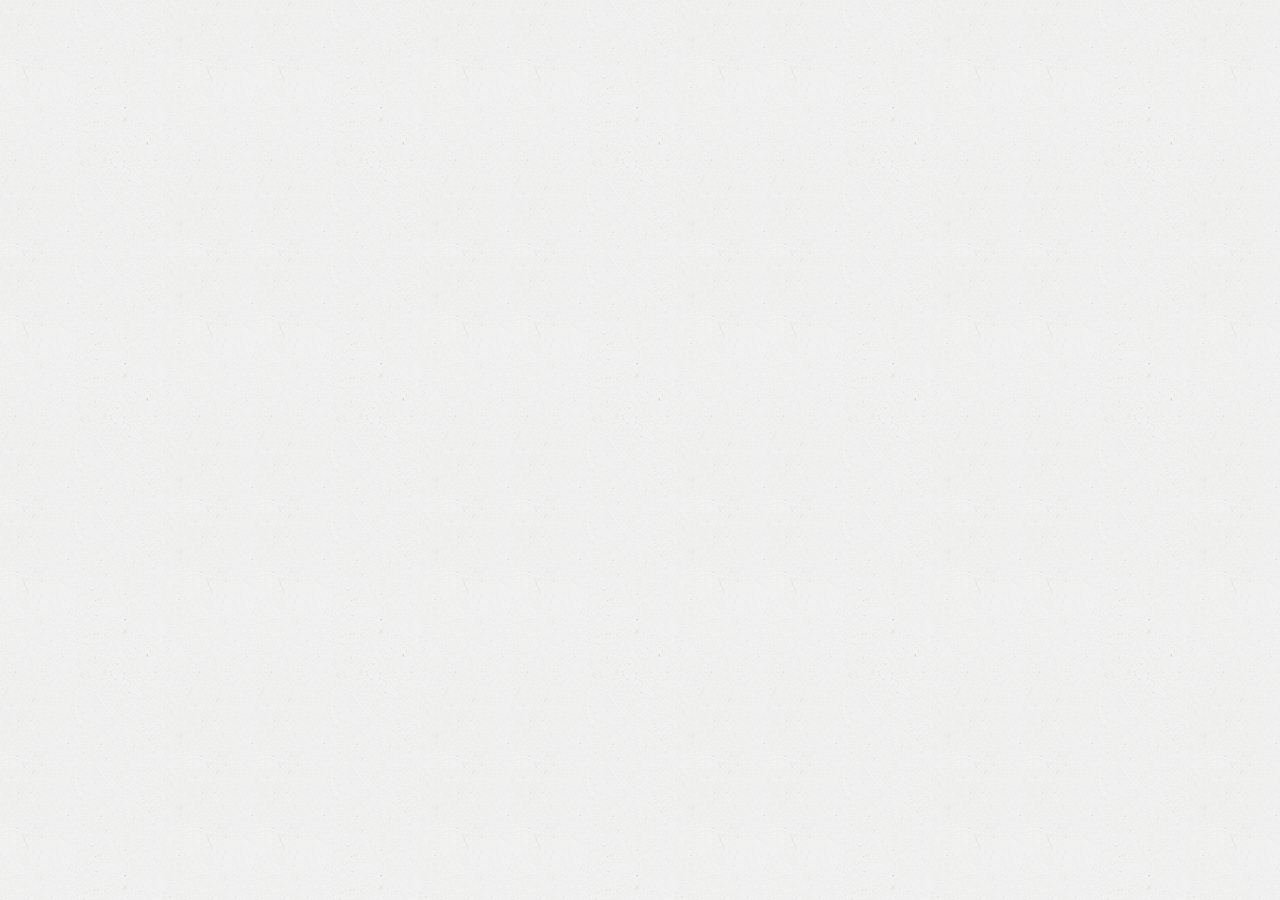
==== app/index.html @ f0c2be11 "first commit" ====
<!DOCTYPE html>
<html lang="en">
    <head>        
        <!-- META SECTION -->
        <title>JobCenter.id Admin Page</title>            
        <meta http-equiv="Content-Type" content="text/html; charset=utf-8" />
        <meta http-equiv="X-UA-Compatible" content="IE=edge" />
        <meta name="viewport" content="width=device-width, initial-scale=1" />
        
        <link rel="icon" href="favicon.ico" type="image/x-icon" />
        <!-- END META SECTION -->
        
        <!-- CSS INCLUDE -->        
        <link rel="stylesheet" type="text/css" id="theme" href="css/theme-default.css"/>
        <!-- EOF CSS INCLUDE -->    
        
        <!-- START PLUGINS -->
        <script type="text/javascript" src="vendor/plugins/jquery/jquery.min.js"></script>
        <script type="text/javascript" src="vendor/plugins/jquery/jquery-ui.min.js"></script>
        <script type="text/javascript" src="vendor/plugins/bootstrap/bootstrap.min.js"></script>        
        <!-- END PLUGINS -->
        
        <script src="./vendor/angular.min.js"></script>
        <script src="./vendor/firebase.js"></script>
        <script src="./vendor/angularfire.min.js"></script>
        <script src="./vendor/angular-ui-router.min.js"></script>
        <script src="./vendor/jquery.number.js"></script>
                                   
    </head>
    <body ng-app="mainApp">
        <ui-view></ui-view>
                    
        <script>
            (function(i,s,o,g,r,a,m){i['GoogleAnalyticsObject']=r;i[r]=i[r]||function(){
            (i[r].q=i[r].q||[]).push(arguments)},i[r].l=1*new Date();a=s.createElement(o),
            m=s.getElementsByTagName(o)[0];a.async=1;a.src=g;m.parentNode.insertBefore(a,m)
            })(window,document,'script','https://www.google-analytics.com/analytics.js','ga');
            
            ga('create', 'UA-76951171-1', 'auto');
            ga('send', 'pageview');
            
        </script>

              
        
    <!-- START SCRIPTS -->


        <!-- THIS PAGE PLUGINS -->

        <!-- END PAGE PLUGINS -->         

        <!-- START TEMPLATE -->
        <script type="text/javascript" src="vendor/plugins.js"></script>        
        <script type="text/javascript" src="vendor/actions.js"></script>        
        <!-- END TEMPLATE -->
        
        <!--CUSTOM SCRIPT-->
        
        <script src="app.js"></script>
        <script src="./search/db.js"></script>
        <script src="vendor/dirPagination.js"></script>
      
        <script type="text/javascript" src="auth/auth.controller.js"></script>
        <script type="text/javascript" src="auth/auth.service.js"></script>
        <script type="text/javascript" src="admin/users.service.js"></script>
        <script type="text/javascript" src="admin/profile.controller.js"></script>
        <script type="text/javascript" src="admin/admin.controller.js"></script>
        <script type="text/javascript" src="dashboard/dashboard.controller.js"></script>
        <script type="text/javascript" src="views/home.controller.js"></script>

        <!--END CUSTOM SCRIPT-->
        
    <!-- END SCRIPTS -->         
    </body>
</html>
---- app/css/theme-default.css ----
@charset "UTF-8";
@import url(http://fonts.googleapis.com/css?family=Open+Sans:300italic,400italic,600italic,700italic,400,300,500,600,700&subset=latin,latin-ext);
@import "jquery/jquery-ui.min.css";
@import "bootstrap/bootstrap.min.css";
@import "fontawesome/font-awesome.min.css";
@import "summernote/summernote.css";
@import "codemirror/codemirror.css";
@import "nvd3/nv.d3.css";
@import "mcustomscrollbar/jquery.mCustomScrollbar.css";
@import "fullcalendar/fullcalendar.css";
@import "blueimp/blueimp-gallery.min.css";
@import "rickshaw/rickshaw.css";
@import "dropzone/dropzone.css";
@import "introjs/introjs.min.css";
@import "animate/animate.min.css";

@-webkit-keyframes cardEnter {
  0%,
  20%,
  40%,
  60%,
  80%,
  100% {
    -webkit-transition-timing-function: cubic-bezier(0.215, 0.61, 0.355, 1);
    transition-timing-function: cubic-bezier(0.215, 0.61, 0.355, 1);
  }
  0% {
    opacity: 0;
    -webkit-transform: scale3d(0.3, 0.3, 0.3);
  }
  20% {
    -webkit-transform: scale3d(1.1, 1.1, 1.1);
  }
  40% {
    -webkit-transform: scale3d(0.9, 0.9, 0.9);
  }
  60% {
    opacity: 1;
    -webkit-transform: scale3d(1.03, 1.03, 1.03);
  }
  80% {
    -webkit-transform: scale3d(0.97, 0.97, 0.97);
  }
  100% {
    opacity: 1;
    -webkit-transform: scale3d(1, 1, 1);
  }
}
@keyframes cardEnter {
  0%,
  20%,
  40%,
  60%,
  80%,
  100% {
    -webkit-transition-timing-function: cubic-bezier(0.215, 0.61, 0.355, 1);
    transition-timing-function: cubic-bezier(0.215, 0.61, 0.355, 1);
  }
  0% {
    opacity: 0;
    -webkit-transform: scale3d(0.3, 0.3, 0.3);
    transform: scale3d(0.3, 0.3, 0.3);
  }
  20% {
    -webkit-transform: scale3d(1.1, 1.1, 1.1);
    transform: scale3d(1.1, 1.1, 1.1);
  }
  40% {
    -webkit-transform: scale3d(0.9, 0.9, 0.9);
    transform: scale3d(0.9, 0.9, 0.9);
  }
  60% {
    opacity: 1;
    -webkit-transform: scale3d(1.03, 1.03, 1.03);
    transform: scale3d(1.03, 1.03, 1.03);
  }
  80% {
    -webkit-transform: scale3d(0.97, 0.97, 0.97);
    transform: scale3d(0.97, 0.97, 0.97);
  }
  100% {
    opacity: 1;
    -webkit-transform: scale3d(1, 1, 1);
    transform: scale3d(1, 1, 1);
  }
}
/* -- Input styles ---------------------------------- */
.form-material {
  /* -- label styles ---------------------------------- */
  /* active state */
  /* input colors ---- */
  /* help-block */
  /* input addon ---*/
  /* ------  inline ----*/
  /* -- bar styles -------------------------------------- */
  /* active state */
  /* -- highlighter styles ------------------------------ */
  /* active state */
  /* -- highlighter animation --------------------------- */
}
.form-material .form-group {
  position: relative;
  margin-top: 35px;
  margin-bottom: 20px;
}
.form-material .input-group {
  position: relative;
}
.form-material .form-control {
  display: block;
  height: 36px;
  width: 100%;
  border: none;
  border-radius: 0 !important;
  font-size: 12px;
  padding: 0;
  background-color: transparent;
  box-shadow: none;
  border-bottom: 1px solid #D5D5D5;
}
.form-material textarea.form-control {
  height: auto;
}
.form-material .input-group .form-control {
  position: relative;
  z-index: inherit;
  float: inherit;
  width: 100%;
  margin-bottom: 0;
}
.form-material .form-control:focus {
  border-color: #D5D5D5;
  outline: none;
  box-shadow: none;
}
.form-material label {
  position: absolute;
  top: -18px;
  color: #333;
  font-size: 12px;
  font-weight: 400;
  transition: 0.2s ease all;
  -moz-transition: 0.2s ease all;
  -webkit-transition: 0.2s ease all;
}
.form-material .form-horizontal .control-label {
  position: relative;
  top: 0;
  margin-bottom: 0;
}
.form-material .float-label {
  left: 0;
  top: 7px;
  font-size: 12px;
  pointer-events: none;
}
.form-material .form-control:focus ~ .float-label,
.form-material .form-control:valid ~ .float-label {
  top: -18px;
  font-size: 11px;
}
.form-material .form-control:focus ~ label {
  color: #E34724;
}
.form-material .form-control:focus ~ .form-bar:before,
.form-material .form-control:focus ~ .form-bar:after {
  background: #E34724;
}
.form-material .form-group .help-block {
  position: absolute;
}
.form-material .help-block {
  color: #bdbdbd;
  font-size: 12px;
  font-weight: 300;
}
.form-material .input-group-addon {
  border: none;
  background: transparent;
}
.form-material .input-group-addon,
.form-material .form-inline .input-group {
  display: table-cell;
}
.form-material .input-group-addon,
.form-material .input-group-btn {
  width: inherit;
}
.form-material .input-group {
  width: 100%;
}
.form-material .form-bar {
  position: relative;
  display: block;
  width: 100%;
}
.form-material .form-bar:before,
.form-material .form-bar:after {
  content: '';
  height: 1px;
  width: 0;
  bottom: 0;
  position: absolute;
  transition: 0.3s ease all;
  -moz-transition: 0.3s ease all;
  -webkit-transition: 0.3s ease all;
}
.form-material .form-bar:before {
  left: 50%;
}
.form-material .form-bar:after {
  right: 50%;
}
.form-material .form-control:focus ~ .form-bar:before,
.form-material .form-control:focus ~ .form-bar:after {
  width: 50%;
}
.form-material .form-highlight {
  position: absolute;
  height: 60%;
  width: 60px;
  top: 25%;
  left: 0;
  pointer-events: none;
  opacity: 0.4;
}
.form-material .form-control:focus ~ .form-highlight {
  -webkit-animation: inputHighlighter 0.3s ease;
  -moz-animation: inputHighlighter 0.3s ease;
  animation: inputHighlighter 0.3s ease;
}
@-webkit-keyframes inputHighlighter {
  from {
    background: #5264AE;
  }
  to {
    width: 0;
    background: transparent;
  }
}
@-moz-keyframes inputHighlighter {
  from {
    background: #5264AE;
  }
  to {
    width: 0;
    background: transparent;
  }
}
@keyframes inputHighlighter {
  from {
    background: #5264AE;
  }
  to {
    width: 0;
    background: transparent;
  }
}
.form-material .form-group.checkbox-material {
  margin-top: 20px;
}
.form-material .checkbox-material input[type='checkbox'] {
  height: 0;
  width: 0;
  opacity: 0;
}
.form-material .checkbox-material label {
  font-size: 12px;
  line-height: 19px;
  display: inline-block;
  overflow: hidden;
  position: relative;
  top: 10px;
  padding-left: 0;
  cursor: pointer;
}
.form-material .checkbox-material .chk-span {
  top: 0;
  border: 1px solid #D5D5D5;
  color: #D5D5D5;
  cursor: pointer;
  display: inline-block;
  float: left;
  height: 18px;
  margin: 0px 14px 0px 0px;
  outline-color: #eaeaea;
  padding: 0;
  position: relative;
  width: 18px;
  -webkit-transition: all 0.2s ease-in-out;
  -moz-transition: all 0.2s ease-in-out;
  transition: all 0.2s ease-in-out;
  z-index: 1;
}
.form-material .checkbox-material .chk-span.checked {
  top: -2px;
  border-left: 2px solid #E34724;
  border-bottom: 4px solid #E34724;
  border-top: 1px solid rgba(0, 0, 0, 0);
  border-right: 1px solid rgba(0, 0, 0, 0);
  -webkit-transform: rotate(-45deg) scaleY(0.5);
  -moz-transform: rotate(-45deg) scaleY(0.5);
  -ms-transform: rotate(-45deg) scaleY(0.5);
  -o-transform: rotate(-45deg) scaleY(0.5);
  transform: rotate(-45deg) scaleY(0.5);
}
.form-material .checkbox-material .chk-span.checked {
  border-left-color: #E34724;
  border-bottom-color: #E34724;
}
.form-material .checkbox-material input[type='checkbox']:focus ~ label {
  color: #E34724;
}
.form-material .checkbox-material input[type='checkbox']:focus ~ label .chk-span {
  border-color: #E34724;
}
.form-material .checkbox-material input[type='checkbox']:focus ~ label .chk-span.checked {
  border-left-color: #E34724;
  border-bottom-color: #E34724;
  border-top: 1px solid rgba(0, 0, 0, 0);
  border-right: 1px solid rgba(0, 0, 0, 0);
}
.form-material .form-control-static {
  font-size: 14px;
}
.form-material .form-control[disabled],
.form-material .form-control[readonly],
.form-material fieldset[disabled] .form-control {
  background-color: transparent;
  border-bottom-style: dashed;
}
.form-material #focusedInput {
  border-color: #ccc;
  border-color: rgba(82, 168, 236, 0.8);
  outline: 0;
  box-shadow: none;
}
.form-material .radio-material {
  padding-right: 20px;
  font-size: 12px;
  line-height: 20px;
  cursor: pointer;
}
.form-material label.radio-material {
  position: relative;
  top: 0px;
}
.form-material .radio-material:hover .inner {
  -webkit-transform: scale(0.5);
  -ms-transform: scale(0.5);
  transform: scale(0.5);
  opacity: .5;
}
.form-material .radio-material input {
  width: 1px;
  height: 1px;
  opacity: 0;
}
.form-material .radio-material input:checked + .outer .inner {
  -webkit-transform: scale(1);
  -ms-transform: scale(1);
  transform: scale(1);
  opacity: 1;
}
.form-material .radio-material input:checked + .outer {
  border: 1px solid #D5D5D5;
}
.form-material .radio-material input:focus + .outer .inner {
  -webkit-transform: scale(1);
  -ms-transform: scale(1);
  transform: scale(1);
  opacity: 1;
  background-color: #E34724;
}
.form-material .radio-material .outer {
  width: 20px;
  height: 20px;
  display: block;
  float: left;
  margin: 0px 10px 0px 0px;
  border: 1px solid #D5D5D5;
  border-radius: 50%;
  background-color: #fff;
}
.form-material .radio-material .inner {
  -webkit-transition: all 0.25s ease-in-out;
  transition: all 0.25s ease-in-out;
  width: 14px;
  height: 14px;
  -webkit-transform: scale(0);
  -ms-transform: scale(0);
  transform: scale(0);
  display: block;
  margin: 2px;
  border-radius: 50%;
  background-color: #E34724;
  opacity: 0;
}
@media (min-width: 768px) {
  .form-material .form-horizontal .control-label {
    font-size: 14px;
  }
  .form-material .form-inline .form-group {
    margin-top: 16px;
  }
  .form-material .input-group-btn,
  .form-material .input-group .form-control,
  .form-material .input-group-addon,
  .form-material .form-inline .input-group {
    display: inline-block;
  }
  .form-material .input-group {
    width: auto;
  }
  .form-material .form-inline .radio label,
  .form-material .form-inline .checkbox label {
    padding-left: 5px;
  }
}
/* FUNCTIONS */
/* EOF FUNCTIONS */
/* X-Dashboard */
.x-dashboard .page-container .page-content {
  margin-left: 0px;
  background: #F9FAFB;
}
.x-dashboard .page-container .page-content .page-content-wrap .x-hnavigation {
  float: left;
  width: 100%;
  background: #FFF;
  line-height: 70px;
  height: 70px;
  -moz-box-shadow: 0px 3px 8px rgba(0, 0, 0, 0.1);
  -webkit-box-shadow: 0px 3px 8px rgba(0, 0, 0, 0.1);
  box-shadow: 0px 3px 8px rgba(0, 0, 0, 0.1);
}
.x-dashboard .page-container .page-content .page-content-wrap .x-hnavigation .x-hnavigation-logo {
  float: left;
  width: 180px;
  height: 70px;
}
.x-dashboard .page-container .page-content .page-content-wrap .x-hnavigation .x-hnavigation-logo > a {
  float: left;
  width: 100%;
  height: 70px;
  background: url("../img/logo-black.png") left center no-repeat;
  font-size: 0px;
  text-indent: 9999px;
  overflow: hidden;
}
.x-dashboard .page-container .page-content .page-content-wrap .x-hnavigation > ul {
  float: left;
  display: block;
  list-style: none;
  padding: 0px;
  margin: 0px;
}
.x-dashboard .page-container .page-content .page-content-wrap .x-hnavigation > ul > li {
  float: left;
  position: relative;
}
.x-dashboard .page-container .page-content .page-content-wrap .x-hnavigation > ul > li > a {
  display: block;
  float: left;
  line-height: 70px;
  padding: 0px 5px;
  margin: 0px 25px;
  font-size: 14px;
  font-weight: 600;
  border-top: 3px solid #FFF;
  color: #92ABB8;
  -webkit-transition: all 200ms ease;
  -moz-transition: all 200ms ease;
  -ms-transition: all 200ms ease;
  -o-transition: all 200ms ease;
  transition: all 200ms ease;
  position: relative;
}
.x-dashboard .page-container .page-content .page-content-wrap .x-hnavigation > ul > li:hover > a,
.x-dashboard .page-container .page-content .page-content-wrap .x-hnavigation > ul > li.active > a {
  border-top: 3px solid #e34724;
  color: #1F1F1F;
  text-decoration: none;
}
.x-dashboard .page-container .page-content .page-content-wrap .x-hnavigation > ul > li.xn-openable > a {
  margin-right: 40px;
}
.x-dashboard .page-container .page-content .page-content-wrap .x-hnavigation > ul > li.xn-openable > a:after {
  position: absolute;
  font-family: "FontAwesome";
  content: "\f107";
  font-size: 14px;
  height: 14px;
  line-height: 20px;
  width: 15px;
  height: 20px;
  right: -15px;
  top: 25px;
}
.x-dashboard .page-container .page-content .page-content-wrap .x-hnavigation > ul > li.xn-openable ul {
  position: absolute;
  left: 0px;
  top: 0px;
  list-style: none;
  width: 200px;
  background: #FFF;
  padding: 0px;
  margin: 0px;
  -moz-box-shadow: 1px 2px 6px rgba(0, 0, 0, 0.1);
  -webkit-box-shadow: 1px 2px 6px rgba(0, 0, 0, 0.1);
  box-shadow: 1px 2px 6px rgba(0, 0, 0, 0.1);
  display: none;
  z-index: 10;
}
.x-dashboard .page-container .page-content .page-content-wrap .x-hnavigation > ul > li.xn-openable ul li {
  float: left;
  width: 100%;
  position: relative;
}
.x-dashboard .page-container .page-content .page-content-wrap .x-hnavigation > ul > li.xn-openable ul li a {
  display: block;
  float: left;
  width: 100%;
  line-height: 24px;
  padding: 10px 15px;
  font-size: 12px;
  font-weight: 600;
  color: #666;
  text-decoration: none;
  -webkit-transition: all 200ms ease;
  -moz-transition: all 200ms ease;
  -ms-transition: all 200ms ease;
  -o-transition: all 200ms ease;
  transition: all 200ms ease;
  position: relative;
}
.x-dashboard .page-container .page-content .page-content-wrap .x-hnavigation > ul > li.xn-openable ul li a span {
  width: 20px;
  height: 24px;
  margin-right: 10px;
  font-size: 14px;
  line-height: 24px;
  text-align: center;
  color: #92ABB8;
}
.x-dashboard .page-container .page-content .page-content-wrap .x-hnavigation > ul > li.xn-openable ul li a:hover {
  background: #FBFBFB;
  color: #e34724;
}
.x-dashboard .page-container .page-content .page-content-wrap .x-hnavigation > ul > li.xn-openable ul li.xn-openable > a {
  padding-right: 30px;
}
.x-dashboard .page-container .page-content .page-content-wrap .x-hnavigation > ul > li.xn-openable ul li.xn-openable > a:after {
  position: absolute;
  font-family: "FontAwesome";
  content: "\f105";
  font-size: 14px;
  height: 14px;
  line-height: 24px;
  width: 20px;
  height: 24px;
  right: 0px;
  top: 10px;
}
.x-dashboard .page-container .page-content .page-content-wrap .x-hnavigation > ul > li.xn-openable ul li.xn-openable > ul {
  top: 0px;
  right: -200px;
  left: auto;
  -moz-box-shadow: 2px 0px 6px rgba(0, 0, 0, 0.1);
  -webkit-box-shadow: 2px 0px 6px rgba(0, 0, 0, 0.1);
  box-shadow: 2px 0px 6px rgba(0, 0, 0, 0.1);
}
.x-dashboard .page-container .page-content .page-content-wrap .x-hnavigation > ul > li.xn-openable ul li.xn-openable:hover > ul {
  display: block;
}
.x-dashboard .page-container .page-content .page-content-wrap .x-hnavigation > ul > li.xn-openable > ul {
  top: 70px;
  left: 15px;
}
.x-dashboard .page-container .page-content .page-content-wrap .x-hnavigation > ul > li.xn-openable:hover > ul {
  display: block;
}
.x-dashboard .page-container .page-content .page-content-wrap .x-hnavigation .x-features {
  float: right;
  height: 70px;
}
.x-dashboard .page-container .page-content .page-content-wrap .x-hnavigation .x-features .x-features-nav-open {
  float: left;
  width: 36px;
  height: 36px;
  margin: 17px 15px 17px 0px;
  text-align: center;
  line-height: 36px;
  font-size: 21px;
  color: #8699AA;
  cursor: pointer;
  display: none;
}
.x-dashboard .page-container .page-content .page-content-wrap .x-hnavigation .x-features .x-features-search {
  float: left;
  width: 36px;
  height: 36px;
  -moz-border-radius: 18px;
  -webkit-border-radius: 18px;
  border-radius: 18px;
  background: #DEE4EC;
  margin: 17px 15px 17px 0px;
  position: relative;
  cursor: pointer;
  -webkit-transition: all 200ms ease;
  -moz-transition: all 200ms ease;
  -ms-transition: all 200ms ease;
  -o-transition: all 200ms ease;
  transition: all 200ms ease;
}
.x-dashboard .page-container .page-content .page-content-wrap .x-hnavigation .x-features .x-features-search input[type="text"] {
  width: 26px;
  height: 26px;
  margin: 5px;
  line-height: 26px;
  border: 0px;
  background: transparent;
  padding: 0px;
  float: left;
  display: none;
}
.x-dashboard .page-container .page-content .page-content-wrap .x-hnavigation .x-features .x-features-search input[type="submit"] {
  display: none;
}
.x-dashboard .page-container .page-content .page-content-wrap .x-hnavigation .x-features .x-features-search:after {
  position: absolute;
  font-family: "FontAwesome";
  content: "\f002";
  width: 26px;
  height: 26px;
  line-height: 26px;
  text-align: center;
  font-size: 14px;
  color: #8699AA;
  left: 5px;
  top: 5px;
}
.x-dashboard .page-container .page-content .page-content-wrap .x-hnavigation .x-features .x-features-search.active {
  width: 150px;
  padding-left: 30px;
}
.x-dashboard .page-container .page-content .page-content-wrap .x-hnavigation .x-features .x-features-search.active input[type="text"] {
  width: 100px;
  display: block;
}
.x-dashboard .page-container .page-content .page-content-wrap .x-hnavigation .x-features .x-features-profile {
  float: left;
  width: 56px;
  height: 36px;
  -moz-border-radius: 18px;
  -webkit-border-radius: 18px;
  border-radius: 18px;
  margin: 17px 15px 17px 0px;
  position: relative;
  padding-right: 20px;
  cursor: pointer;
}
.x-dashboard .page-container .page-content .page-content-wrap .x-hnavigation .x-features .x-features-profile > img {
  width: 36px;
  height: 36px;
  -moz-border-radius: 18px;
  -webkit-border-radius: 18px;
  border-radius: 18px;
  float: left;
}
.x-dashboard .page-container .page-content .page-content-wrap .x-hnavigation .x-features .x-features-profile:after {
  position: absolute;
  font-family: "FontAwesome";
  content: "\f107";
  font-size: 14px;
  line-height: 36px;
  width: 15px;
  height: 36px;
  right: 0px;
  top: 0px;
  text-align: center;
}
.x-dashboard .page-container .page-content .page-content-wrap .x-hnavigation .x-features .x-features-profile > ul {
  width: 200px;
  padding: 0px;
  margin: 0px;
  position: absolute;
  overflow: visible;
  display: none;
  -moz-border-radius: 3px;
  -webkit-border-radius: 3px;
  border-radius: 3px;
  -moz-box-shadow: 0px 2px 1px 0px rgba(0, 0, 0, 0.1);
  -webkit-box-shadow: 0px 2px 1px 0px rgba(0, 0, 0, 0.1);
  box-shadow: 0px 2px 1px 0px rgba(0, 0, 0, 0.1);
  z-index: 3;
  top: 70px;
  right: 0px;
  background: #FFF;
}
.x-dashboard .page-container .page-content .page-content-wrap .x-hnavigation .x-features .x-features-profile > ul li {
  float: left;
  display: block;
  width: 100%;
  padding: 0px;
  margin: 0px;
}
.x-dashboard .page-container .page-content .page-content-wrap .x-hnavigation .x-features .x-features-profile > ul li a {
  font-size: 12px;
  font-weight: 600;
  color: #666;
  line-height: 24px;
  padding: 10px 15px;
  display: block;
  float: left;
  width: 100%;
  text-decoration: none;
  border-bottom: 1px solid #FDFDFD;
  vertical-align: text-bottom;
}
.x-dashboard .page-container .page-content .page-content-wrap .x-hnavigation .x-features .x-features-profile > ul li a span {
  width: 20px;
  height: 24px;
  margin-right: 10px;
  font-size: 14px;
  line-height: 24px;
  text-align: center;
  color: #92ABB8;
}
.x-dashboard .page-container .page-content .page-content-wrap .x-hnavigation .x-features .x-features-profile > ul li a:hover {
  background: #FBFBFB;
  color: #e34724;
}
.x-dashboard .page-container .page-content .page-content-wrap .x-hnavigation .x-features .x-features-profile > ul:after {
  bottom: 100%;
  right: 32px;
  border: solid transparent;
  content: " ";
  height: 0;
  width: 0;
  position: absolute;
  pointer-events: none;
  border-color: rgba(0, 0, 0, 0);
  border-bottom-color: #FFF;
  border-width: 5px;
  margin-left: -5px;
}
.x-dashboard .page-container .page-content .page-content-wrap .x-hnavigation .x-features .x-features-profile.active ul {
  display: block;
}
.x-dashboard .page-container .page-content .page-content-wrap .x-content-tabs {
  float: left;
  width: 100%;
  margin-top: 15px;
  height: 35px;
  border-bottom: 1px solid #E8EBF0;
}
.x-dashboard .page-container .page-content .page-content-wrap .x-content-tabs ul {
  float: left;
  width: 100%;
  display: block;
  margin: 0px;
  padding: 0px;
  list-style: none;
}
.x-dashboard .page-container .page-content .page-content-wrap .x-content-tabs ul li {
  float: left;
}
.x-dashboard .page-container .page-content .page-content-wrap .x-content-tabs ul li a {
  float: left;
  display: block;
  height: 35px;
  line-height: 35px;
  padding: 0px 30px;
  text-align: center;
  font-size: 12px;
  color: #555;
  font-weight: 600;
  background: #F2F4F7;
  border: 1px solid #E8EBF0;
  -moz-border-radius: 3px 3px 0px 0px;
  -webkit-border-radius: 3px 3px 0px 0px;
  border-radius: 3px 3px 0px 0px;
  margin-right: 5px;
  text-decoration: none;
}
.x-dashboard .page-container .page-content .page-content-wrap .x-content-tabs ul li a span.fa {
  display: none;
}
.x-dashboard .page-container .page-content .page-content-wrap .x-content-tabs ul li a.icon {
  padding: 0px 15px;
  color: #333;
}
.x-dashboard .page-container .page-content .page-content-wrap .x-content-tabs ul li a.icon span.fa {
  display: block;
  line-height: 35px;
}
.x-dashboard .page-container .page-content .page-content-wrap .x-content-tabs ul li a:hover {
  background: #F8F9FA;
}
.x-dashboard .page-container .page-content .page-content-wrap .x-content-tabs ul li a.active {
  background: #FFF;
  border-bottom-color: #FFF;
}
.x-dashboard .page-container .page-content .page-content-wrap .x-content {
  float: left;
  width: 100%;
  padding: 20px 0px 0px;
  background: #FFF;
}
.x-dashboard .page-container .page-content .page-content-wrap .x-content .x-content-title {
  float: left;
  width: 100%;
  padding: 10px 20px;
}
.x-dashboard .page-container .page-content .page-content-wrap .x-content .x-content-title h1 {
  float: left;
  font-size: 24px;
  font-weight: 600;
  color: #1F1F1F;
  line-height: 40px;
  margin: 0px;
  padding: 0px;
}
.x-dashboard .page-container .page-content .page-content-wrap .x-content .x-content-title .btn {
  padding: 9px 15px;
  font-weight: 600;
}
.x-dashboard .page-container .page-content .page-content-wrap .x-content .x-chart-widget {
  float: left;
  width: 100%;
}
.x-dashboard .page-container .page-content .page-content-wrap .x-content .x-chart-widget .x-chart-widget-head {
  float: left;
  width: 100%;
  padding: 10px 0px 25px 20px;
}
.x-dashboard .page-container .page-content .page-content-wrap .x-content .x-chart-widget .x-chart-widget-head .x-chart-widget-title {
  float: left;
}
.x-dashboard .page-container .page-content .page-content-wrap .x-content .x-chart-widget .x-chart-widget-head .x-chart-widget-title h3 {
  font-size: 18px;
  margin: 0px;
  padding: 0px;
  font-weight: 400;
  color: #202020;
  line-height: 25px;
  margin-bottom: 5px;
}
.x-dashboard .page-container .page-content .page-content-wrap .x-content .x-chart-widget .x-chart-widget-head .x-chart-widget-title p {
  font-size: 12px;
  color: #93ABB9;
  margin: 0px;
}
.x-dashboard .page-container .page-content .page-content-wrap .x-content .x-chart-widget .x-chart-widget-head .x-chart-widget-title p span {
  color: #FF4C4C;
}
.x-dashboard .page-container .page-content .page-content-wrap .x-content .x-chart-widget .x-chart-widget-head .btn {
  padding: 9px 15px;
  font-weight: 600;
}
.x-dashboard .page-container .page-content .page-content-wrap .x-content .x-chart-widget .x-chart-widget-head .btn .btn-default {
  color: #202020;
}
.x-dashboard .page-container .page-content .page-content-wrap .x-content .x-chart-widget .x-chart-widget-content {
  float: left;
  width: 100%;
  background: #DEE4EC;
  padding: 20px;
}
.x-dashboard .page-container .page-content .page-content-wrap .x-content .x-chart-widget .x-chart-widget-content .x-chart-widget-content-head {
  float: left;
  width: 100%;
  margin-bottom: 10px;
}
.x-dashboard .page-container .page-content .page-content-wrap .x-content .x-chart-widget .x-chart-widget-content .x-chart-widget-content-head h4 {
  font-size: 13px;
  color: #95ABBB;
  float: left;
  line-height: 30px;
  margin-bottom: 0px;
}
.x-dashboard .page-container .page-content .page-content-wrap .x-content .x-chart-widget .x-chart-widget-content .x-chart-widget-informer {
  float: left;
  width: 100%;
  background: #FFF;
  -moz-border-radius: 3px;
  -webkit-border-radius: 3px;
  border-radius: 3px;
}
.x-dashboard .page-container .page-content .page-content-wrap .x-content .x-chart-widget .x-chart-widget-content .x-chart-widget-informer .x-chart-widget-informer-item {
  float: left;
  width: 100%;
  padding: 15px;
  border-right: 1px dotted #AFBCC7;
}
.x-dashboard .page-container .page-content .page-content-wrap .x-content .x-chart-widget .x-chart-widget-content .x-chart-widget-informer .x-chart-widget-informer-item .count {
  float: left;
  width: 100%;
  font-size: 26px;
  color: #333;
  line-height: 35px;
}
.x-dashboard .page-container .page-content .page-content-wrap .x-content .x-chart-widget .x-chart-widget-content .x-chart-widget-informer .x-chart-widget-informer-item .count span {
  font-size: 11px;
  color: #95B75D;
  vertical-align: bottom;
  margin-left: 5px;
}
.x-dashboard .page-container .page-content .page-content-wrap .x-content .x-chart-widget .x-chart-widget-content .x-chart-widget-informer .x-chart-widget-informer-item .count span .fa {
  font-size: 8px;
}
.x-dashboard .page-container .page-content .page-content-wrap .x-content .x-chart-widget .x-chart-widget-content .x-chart-widget-informer .x-chart-widget-informer-item .count span.negative {
  color: #F26732;
}
.x-dashboard .page-container .page-content .page-content-wrap .x-content .x-chart-widget .x-chart-widget-content .x-chart-widget-informer .x-chart-widget-informer-item .title {
  font-size: 13px;
  color: #93ABB9;
}
.x-dashboard .page-container .page-content .page-content-wrap .x-content .x-chart-widget .x-chart-widget-content .x-chart-widget-informer .x-chart-widget-informer-item.last {
  border-right: 0px;
}
.x-dashboard .page-container .page-content .page-content-wrap .x-content .x-chart-widget .x-chart-holder {
  margin: 20px 0px;
}
.x-dashboard .page-container .page-content .page-content-wrap .x-content .x-widget-timeline {
  float: left;
  width: 100%;
  background: #FFF;
  margin: 80px 0px 0px;
  -moz-box-shadow: 0px 12px 15px rgba(0, 0, 0, 0.15);
  -webkit-box-shadow: 0px 12px 15px rgba(0, 0, 0, 0.15);
  box-shadow: 0px 12px 15px rgba(0, 0, 0, 0.15);
}
.x-dashboard .page-container .page-content .page-content-wrap .x-content .x-widget-timeline .x-widget-timelime-head {
  float: left;
  width: 100%;
  margin-bottom: 20px;
  padding: 0px 20px;
}
.x-dashboard .page-container .page-content .page-content-wrap .x-content .x-widget-timeline .x-widget-timelime-head h3 {
  font-size: 14px;
  font-weight: 600;
  line-height: 20px;
  float: left;
  color: #202020;
  margin: 0px;
  padding: 0px;
}
.x-dashboard .page-container .page-content .page-content-wrap .x-content .x-widget-timeline .x-widget-timelime-head a {
  font-size: 13px;
  color: #202020;
  line-height: 20px;
}
.x-dashboard .page-container .page-content .page-content-wrap .x-content .x-widget-timeline .x-widget-timelime-head a span {
  font-size: 14px;
  margin-left: 10px;
}
.x-dashboard .page-container .page-content .page-content-wrap .x-content .x-widget-timeline .x-widget-timeline-content {
  float: left;
  width: 100%;
  padding: 10px 20px 15px;
}
.x-dashboard .page-container .page-content .page-content-wrap .x-content .x-widget-timeline .x-widget-timeline-content .item {
  float: left;
  padding: 0px 15px 15px;
  border-left: 1px solid #DEE4EC;
  position: relative;
  background: #FFF;
  line-height: 20px;
  font-size: 13px;
  vertical-align: top;
  clear: both;
}
.x-dashboard .page-container .page-content .page-content-wrap .x-content .x-widget-timeline .x-widget-timeline-content .item a {
  color: #05AAE5;
}
.x-dashboard .page-container .page-content .page-content-wrap .x-content .x-widget-timeline .x-widget-timeline-content .item span {
  float: left;
  color: #94ABBA;
  font-size: 11px;
  width: 100%;
  margin-top: 5px;
}
.x-dashboard .page-container .page-content .page-content-wrap .x-content .x-widget-timeline .x-widget-timeline-content .item:after {
  position: absolute;
  display: block;
  content: " ";
  width: 11px;
  height: 11px;
  -moz-border-radius: 50%;
  -webkit-border-radius: 50%;
  border-radius: 50%;
  left: -6px;
  top: 5px;
  border: 3px solid #C1CDDB;
  background: #FFF;
}
.x-dashboard .page-container .page-content .page-content-wrap .x-content .x-widget-timeline .x-widget-timeline-content .item.item-blue:after {
  border-color: #3FBAE4;
}
.x-dashboard .page-container .page-content .page-content-wrap .x-content .x-widget-timeline .x-widget-timeline-content .item.item-green:after {
  border-color: #95B75D;
}
.x-dashboard .page-container .page-content .page-content-wrap .x-content .x-widget-timeline .x-widget-timeline-content .item.item-red:after {
  border-color: #E34724;
}
.x-dashboard .page-container .page-content .page-content-wrap .x-content .x-widget-timeline .x-widget-timeline-content .btn {
  margin-top: 15px;
  float: left;
}
.x-dashboard .page-container .page-content .page-content-wrap .x-content .x-content-inner {
  background: #F2F4F7;
  float: left;
  width: 100%;
  padding: 50px 0px;
}
.x-dashboard .page-container .page-content .page-content-wrap .x-content .x-block {
  float: left;
  width: 100%;
}
.x-dashboard .page-container .page-content .page-content-wrap .x-content .x-block .x-block-head {
  float: left;
  width: 100%;
  height: 35px;
  margin-bottom: 10px;
}
.x-dashboard .page-container .page-content .page-content-wrap .x-content .x-block .x-block-head h3 {
  float: left;
  line-height: 35px;
  font-size: 14px;
  font-weight: 600;
}
.x-dashboard .page-container .page-content .page-content-wrap .x-content .x-block .x-block-head .btn {
  padding: 7px 15px 6px;
  font-size: 12px;
}
.x-dashboard .page-container .page-content .page-content-wrap .x-content .x-block .x-block-head .btn.btn-default {
  color: #1F1F1F;
  background: transparent;
}
.x-dashboard .page-container .page-content .page-content-wrap .x-content .x-block .x-block-content {
  float: left;
  width: 100%;
  background: #FFF;
}
.x-dashboard .page-container .page-content .page-content-wrap .x-content .x-block .x-block-content .x-table {
  margin-bottom: 0px;
}
.x-dashboard .page-container .page-content .page-content-wrap .x-content .x-block .x-block-content .x-table tr td,
.x-dashboard .page-container .page-content .page-content-wrap .x-content .x-block .x-block-content .x-table tr th {
  border-bottom: 1px solid #DEE4EC;
  padding: 25px 15px;
  background: #FFF;
}
.x-dashboard .page-container .page-content .page-content-wrap .x-content .x-block .x-block-content .x-table tr th {
  font-size: 13px;
  color: #8BA5B4;
  font-weight: 600;
}
.x-dashboard .page-container .page-content .page-content-wrap .x-content .x-block .x-block-content .x-table tr td {
  color: #526C7F;
  font-size: 13px;
}
.x-dashboard .page-container .page-content .page-content-wrap .x-content .x-block .x-block-content .x-table tr td span {
  color: #93ABB9;
  font-size: 12px;
}
.x-dashboard .page-container .page-content .page-content-wrap .x-content .x-block .x-block-content .x-table tr:last-child td {
  border-bottom: 0px;
}
.x-dashboard .page-container .page-content .page-content-wrap .x-content .x-block .x-block-content a.x-user {
  color: #1F1F1F;
  font-size: 13px;
  line-height: 40px;
  margin-bottom: 5px;
  float: left;
  width: 100%;
  font-weight: 600;
}
.x-dashboard .page-container .page-content .page-content-wrap .x-content .x-block .x-block-content a.x-user img {
  width: 40px;
  height: 40px;
  -moz-border-radius: 20px;
  -webkit-border-radius: 20px;
  border-radius: 20px;
  float: left;
  margin-right: 10px;
}
.x-dashboard .page-container .page-content .page-content-wrap .x-content .x-block .x-block-content a.x-user > span {
  color: #1F1F1F !important;
  font-size: 13px !important;
}
.x-dashboard .page-container .page-content .page-content-wrap .x-content .x-block .x-block-content.x-todo .x-todo-header {
  float: left;
  width: 100%;
  line-height: 40px;
  padding: 15px 20px;
  border-bottom: 1px solid #EAEDF2;
}
.x-dashboard .page-container .page-content .page-content-wrap .x-content .x-block .x-block-content.x-todo .x-todo-header label {
  float: left;
  margin: 8px 10px 0px 0px;
}
.x-dashboard .page-container .page-content .page-content-wrap .x-content .x-block .x-block-content.x-todo .x-todo-header h3 {
  float: left;
  font-size: 13px;
  color: #93ABB9;
  margin: 0px;
  line-height: 35px;
  padding: 0px;
}
.x-dashboard .page-container .page-content .page-content-wrap .x-content .x-block .x-block-content.x-todo .x-todo-header .btn {
  padding: 7px 15px 6px;
  font-size: 12px;
}
.x-dashboard .page-container .page-content .page-content-wrap .x-content .x-block .x-block-content.x-todo .x-todo-content {
  float: left;
  width: 100%;
}
.x-dashboard .page-container .page-content .page-content-wrap .x-content .x-block .x-block-content.x-todo .x-todo-content .item {
  float: left;
  width: 100%;
  padding: 20px 0px;
  border-bottom: 1px solid #EAEDF2;
}
.x-dashboard .page-container .page-content .page-content-wrap .x-content .x-block .x-block-content.x-todo .x-todo-content .item .head {
  float: left;
  width: 100%;
  line-height: 20px;
  color: #526C7F;
  padding: 0px 20px;
  margin-bottom: 20px;
}
.x-dashboard .page-container .page-content .page-content-wrap .x-content .x-block .x-block-content.x-todo .x-todo-content .item .head .pull-left {
  margin-right: 20px;
}
.x-dashboard .page-container .page-content .page-content-wrap .x-content .x-block .x-block-content.x-todo .x-todo-content .item .head .pull-right {
  color: #93ABB9;
}
.x-dashboard .page-container .page-content .page-content-wrap .x-content .x-block .x-block-content.x-todo .x-todo-content .item .head .status {
  float: left;
  width: 10px;
  height: 10px;
  margin-right: 10px;
  -moz-border-radius: 5px;
  -webkit-border-radius: 5px;
  border-radius: 5px;
  background: #CCC;
  border: 0px;
}
.x-dashboard .page-container .page-content .page-content-wrap .x-content .x-block .x-block-content.x-todo .x-todo-content .item .head .status.status-high {
  background: #E34724;
}
.x-dashboard .page-container .page-content .page-content-wrap .x-content .x-block .x-block-content.x-todo .x-todo-content .item .head .status.status-medium {
  background: #95B75D;
}
.x-dashboard .page-container .page-content .page-content-wrap .x-content .x-block .x-block-content.x-todo .x-todo-content .item .head .status.status-low {
  background: #3FBAE4;
}
.x-dashboard .page-container .page-content .page-content-wrap .x-content .x-block .x-block-content.x-todo .x-todo-content .item .title {
  float: left;
  width: 100%;
  padding: 10px 20px;
}
.x-dashboard .page-container .page-content .page-content-wrap .x-content .x-block .x-block-content.x-todo .x-todo-content .item .title h4 {
  color: #1F1F1F;
  font-size: 14px;
  font-weight: 600;
  float: left;
  margin: 0px;
  padding: 0px;
  line-height: 20px;
}
.x-dashboard .page-container .page-content .page-content-wrap .x-content .x-block .x-block-content.x-todo .x-todo-content .item .title label {
  float: left;
  margin: 0px;
  margin-right: 10px;
}
.x-dashboard .page-container .page-content .page-content-wrap .x-content .x-block .x-block-content.x-todo .x-todo-content .item .content {
  float: left;
  width: 100%;
  padding: 10px 20px;
  font-size: 13px;
  color: #526C7F;
}
.x-dashboard .page-container .page-content .page-content-wrap .x-content .x-block .x-block-content.x-todo .x-todo-footer {
  height: 45px;
  line-height: 45px;
  padding: 0px 20px;
}
.x-dashboard .page-container .page-content .page-content-wrap .x-content .x-block .x-block-content.x-todo .x-todo-footer a {
  font-size: 13px;
  color: #92ABB8;
  font-weight: 600;
}
.x-dashboard .page-container .page-content .page-content-wrap .x-content .x-block .x-block-content.x-todo .x-todo-footer a span {
  margin-right: 5px;
}
.x-dashboard .page-container .page-content .page-content-wrap .x-content .pagination > li > a {
  background: transparent;
  border: 0px;
  color: #526C7F;
}
.x-dashboard .page-container .page-content .page-content-wrap .x-content .pagination > li.disabled > a {
  color: #999;
}
.x-dashboard .page-container .page-content .page-content-wrap .x-content .pagination > li.active > a {
  background: #33414E;
  color: #FFF;
}
.x-dashboard .page-container .page-content .page-content-wrap .x-content-footer {
  float: left;
  width: 100%;
  padding: 20px;
  background: #E8EBF0;
  font-size: 12px;
  color: #526C7F;
}
/* END X-Dashboard */
@media only screen and (max-width: 1024px) {
  .x-dashboard .page-container .page-content .page-content-wrap .x-hnavigation {
    height: auto;
  }
  .x-dashboard .page-container .page-content .page-content-wrap .x-hnavigation .x-hnavigation-logo {
    width: 100%;
  }
  .x-dashboard .page-container .page-content .page-content-wrap .x-hnavigation .x-hnavigation-logo > a {
    background-position: center center;
  }
  .x-dashboard .page-container .page-content .page-content-wrap .x-hnavigation .x-features {
    width: 100%;
    background-color: #FBFBFB;
    padding: 0px 20px;
  }
  .x-dashboard .page-container .page-content .page-content-wrap .x-hnavigation .x-features .x-features-nav-open {
    display: block;
  }
  .x-dashboard .page-container .page-content .page-content-wrap .x-hnavigation > ul {
    float: left;
    width: 100%;
    margin-bottom: 10px;
    display: none;
  }
  .x-dashboard .page-container .page-content .page-content-wrap .x-hnavigation > ul > li {
    float: left;
    width: 100%;
  }
  .x-dashboard .page-container .page-content .page-content-wrap .x-hnavigation > ul > li > a {
    width: 100%;
    line-height: 30px;
    color: #1F1F1F;
    padding: 5px 0px;
    margin: 0px !important;
    padding-left: 20px;
  }
  .x-dashboard .page-container .page-content .page-content-wrap .x-hnavigation > ul > li > a:hover {
    background: #FBFBFB;
  }
  .x-dashboard .page-container .page-content .page-content-wrap .x-hnavigation > ul > li.active > a,
  .x-dashboard .page-container .page-content .page-content-wrap .x-hnavigation > ul > li:hover > a {
    border-top: 3px solid transparent;
  }
  .x-dashboard .page-container .page-content .page-content-wrap .x-hnavigation > ul > li.xn-openable > a:after {
    position: absolute;
    font-family: "FontAwesome";
    content: "\f107";
    font-size: 14px;
    height: 14px;
    line-height: 20px;
    width: 15px;
    height: 20px;
    right: 32px;
    top: 10px;
  }
  .x-dashboard .page-container .page-content .page-content-wrap .x-hnavigation > ul > li.xn-openable ul {
    position: relative;
    float: left;
    width: 100%;
    left: auto;
    top: auto;
    -moz-box-shadow: none;
    -webkit-box-shadow: none;
    box-shadow: none;
  }
  .x-dashboard .page-container .page-content .page-content-wrap .x-hnavigation > ul > li.xn-openable ul > li > a {
    padding-left: 40px;
  }
  .x-dashboard .page-container .page-content .page-content-wrap .x-hnavigation > ul > li.xn-openable ul li.xn-openable > a:after {
    content: "\f107";
    right: 25px;
  }
  .x-dashboard .page-container .page-content .page-content-wrap .x-hnavigation > ul > li.xn-openable ul li.xn-openable > ul {
    right: auto;
    -moz-box-shadow: none;
    -webkit-box-shadow: none;
    box-shadow: none;
  }
  .x-dashboard .page-container .page-content .page-content-wrap .x-hnavigation > ul > li.xn-openable ul li.xn-openable > ul li > a {
    padding-left: 60px;
  }
  .x-dashboard .page-container .page-content .page-content-wrap .x-hnavigation > ul > li.xn-openable ul li.xn-openable:hover > ul {
    display: none;
  }
  .x-dashboard .page-container .page-content .page-content-wrap .x-hnavigation > ul > li.xn-openable ul li.xn-openable.active > ul {
    display: block;
  }
  .x-dashboard .page-container .page-content .page-content-wrap .x-hnavigation > ul > li.xn-openable:hover > ul {
    display: none;
  }
  .x-dashboard .page-container .page-content .page-content-wrap .x-hnavigation > ul > li.xn-openable.active > ul {
    display: block;
  }
  .x-dashboard .page-container .page-content .page-content-wrap .x-hnavigation.active > ul {
    display: block;
  }
  .x-dashboard .page-container .page-content .page-content-wrap .x-content-tabs ul li a {
    padding: 0px 15px;
  }
  .x-dashboard .page-container .page-content .page-content-wrap .x-content-tabs ul li a span {
    display: none;
  }
  .x-dashboard .page-container .page-content .page-content-wrap .x-content-tabs ul li a span.fa {
    display: block;
    line-height: 35px;
  }
  .x-dashboard .page-container .page-content .page-content-wrap .x-content .x-chart-widget .x-chart-widget-head {
    padding: 10px 20px 20px;
  }
  .x-dashboard .page-container .page-content .page-content-wrap .x-content a.x-user img {
    clear: both;
  }
  .x-dashboard .page-container .page-content .page-content-wrap .x-content a.x-user span {
    float: left;
    width: 100%;
    line-height: 16px;
    margin-top: 5px;
  }
}
/* X-Dashboard */
.x-dashboard-dark .page-container .page-content {
  margin-left: 0px;
  background: #F2F3F5;
}
.x-dashboard-dark .page-container .page-content .page-content-wrap .x-hnavigation {
  position: absolute;
  z-index: 10;
  width: 100%;
  background: #2D3945;
  line-height: 70px;
  height: 70px;
  -moz-box-shadow: 0px 3px 8px rgba(0, 0, 0, 0.1);
  -webkit-box-shadow: 0px 3px 8px rgba(0, 0, 0, 0.1);
  box-shadow: 0px 3px 8px rgba(0, 0, 0, 0.1);
}
.x-dashboard-dark .page-container .page-content .page-content-wrap .x-hnavigation .x-hnavigation-logo {
  float: left;
  width: 180px;
  height: 70px;
}
.x-dashboard-dark .page-container .page-content .page-content-wrap .x-hnavigation .x-hnavigation-logo > a {
  float: left;
  width: 100%;
  height: 70px;
  background: url("../img/logo-white.png") left center no-repeat;
  font-size: 0px;
  text-indent: 9999px;
  overflow: hidden;
}
.x-dashboard-dark .page-container .page-content .page-content-wrap .x-hnavigation > ul {
  float: left;
  display: block;
  list-style: none;
  padding: 0px;
  margin: 0px;
}
.x-dashboard-dark .page-container .page-content .page-content-wrap .x-hnavigation > ul > li {
  float: left;
  position: relative;
}
.x-dashboard-dark .page-container .page-content .page-content-wrap .x-hnavigation > ul > li > a {
  display: block;
  float: left;
  line-height: 70px;
  padding: 0px 5px;
  margin: 0px 25px;
  font-size: 14px;
  font-weight: 600;
  border-top: 3px solid transparent;
  color: #92ABB8;
  -webkit-transition: all 200ms ease;
  -moz-transition: all 200ms ease;
  -ms-transition: all 200ms ease;
  -o-transition: all 200ms ease;
  transition: all 200ms ease;
  position: relative;
}
.x-dashboard-dark .page-container .page-content .page-content-wrap .x-hnavigation > ul > li:hover > a,
.x-dashboard-dark .page-container .page-content .page-content-wrap .x-hnavigation > ul > li.active > a {
  color: #FFF;
  text-decoration: none;
}
.x-dashboard-dark .page-container .page-content .page-content-wrap .x-hnavigation > ul > li.xn-openable > a {
  margin-right: 40px;
}
.x-dashboard-dark .page-container .page-content .page-content-wrap .x-hnavigation > ul > li.xn-openable > a:after {
  position: absolute;
  font-family: "FontAwesome";
  content: "\f107";
  font-size: 14px;
  height: 14px;
  line-height: 20px;
  width: 15px;
  height: 20px;
  right: -15px;
  top: 25px;
}
.x-dashboard-dark .page-container .page-content .page-content-wrap .x-hnavigation > ul > li.xn-openable ul {
  position: absolute;
  left: 0px;
  top: 0px;
  list-style: none;
  width: 200px;
  background: #374655;
  padding: 0px;
  margin: 0px;
  -moz-box-shadow: 1px 2px 6px rgba(0, 0, 0, 0.1);
  -webkit-box-shadow: 1px 2px 6px rgba(0, 0, 0, 0.1);
  box-shadow: 1px 2px 6px rgba(0, 0, 0, 0.1);
  display: none;
  z-index: 10;
}
.x-dashboard-dark .page-container .page-content .page-content-wrap .x-hnavigation > ul > li.xn-openable ul li {
  float: left;
  width: 100%;
  position: relative;
}
.x-dashboard-dark .page-container .page-content .page-content-wrap .x-hnavigation > ul > li.xn-openable ul li a {
  display: block;
  float: left;
  width: 100%;
  line-height: 24px;
  padding: 10px 15px;
  font-size: 12px;
  font-weight: 600;
  color: #92ABB8;
  text-decoration: none;
  -webkit-transition: all 200ms ease;
  -moz-transition: all 200ms ease;
  -ms-transition: all 200ms ease;
  -o-transition: all 200ms ease;
  transition: all 200ms ease;
  position: relative;
}
.x-dashboard-dark .page-container .page-content .page-content-wrap .x-hnavigation > ul > li.xn-openable ul li a span {
  width: 20px;
  height: 24px;
  margin-right: 10px;
  font-size: 14px;
  line-height: 24px;
  text-align: center;
  color: #92ABB8;
}
.x-dashboard-dark .page-container .page-content .page-content-wrap .x-hnavigation > ul > li.xn-openable ul li a:hover {
  background: #2D3945;
}
.x-dashboard-dark .page-container .page-content .page-content-wrap .x-hnavigation > ul > li.xn-openable ul li.xn-openable > a {
  padding-right: 30px;
}
.x-dashboard-dark .page-container .page-content .page-content-wrap .x-hnavigation > ul > li.xn-openable ul li.xn-openable > a:after {
  position: absolute;
  font-family: "FontAwesome";
  content: "\f105";
  font-size: 14px;
  height: 14px;
  line-height: 24px;
  width: 20px;
  height: 24px;
  right: 0px;
  top: 10px;
}
.x-dashboard-dark .page-container .page-content .page-content-wrap .x-hnavigation > ul > li.xn-openable ul li.xn-openable > ul {
  top: 0px;
  right: -200px;
  left: auto;
  -moz-box-shadow: 2px 0px 6px rgba(0, 0, 0, 0.1);
  -webkit-box-shadow: 2px 0px 6px rgba(0, 0, 0, 0.1);
  box-shadow: 2px 0px 6px rgba(0, 0, 0, 0.1);
}
.x-dashboard-dark .page-container .page-content .page-content-wrap .x-hnavigation > ul > li.xn-openable ul li.xn-openable:hover > ul {
  display: block;
}
.x-dashboard-dark .page-container .page-content .page-content-wrap .x-hnavigation > ul > li.xn-openable > ul {
  top: 70px;
  left: 15px;
}
.x-dashboard-dark .page-container .page-content .page-content-wrap .x-hnavigation > ul > li.xn-openable:hover > ul {
  display: block;
}
.x-dashboard-dark .page-container .page-content .page-content-wrap .x-hnavigation .x-features {
  float: right;
  height: 70px;
}
.x-dashboard-dark .page-container .page-content .page-content-wrap .x-hnavigation .x-features .x-features-nav-open {
  float: left;
  width: 36px;
  height: 36px;
  margin: 17px 15px 17px 0px;
  text-align: center;
  line-height: 36px;
  font-size: 21px;
  color: #8699AA;
  cursor: pointer;
  display: none;
}
.x-dashboard-dark .page-container .page-content .page-content-wrap .x-hnavigation .x-features .x-features-search {
  float: left;
  width: 36px;
  height: 36px;
  -moz-border-radius: 18px;
  -webkit-border-radius: 18px;
  border-radius: 18px;
  background: #313F4D;
  margin: 17px 15px 17px 0px;
  position: relative;
  cursor: pointer;
  -webkit-transition: all 200ms ease;
  -moz-transition: all 200ms ease;
  -ms-transition: all 200ms ease;
  -o-transition: all 200ms ease;
  transition: all 200ms ease;
}
.x-dashboard-dark .page-container .page-content .page-content-wrap .x-hnavigation .x-features .x-features-search input[type="text"] {
  width: 26px;
  height: 26px;
  margin: 5px;
  line-height: 26px;
  border: 0px;
  background: transparent;
  padding: 0px;
  float: left;
  display: none;
}
.x-dashboard-dark .page-container .page-content .page-content-wrap .x-hnavigation .x-features .x-features-search input[type="submit"] {
  display: none;
}
.x-dashboard-dark .page-container .page-content .page-content-wrap .x-hnavigation .x-features .x-features-search:after {
  position: absolute;
  font-family: "FontAwesome";
  content: "\f002";
  width: 26px;
  height: 26px;
  line-height: 26px;
  text-align: center;
  font-size: 14px;
  color: #8699AA;
  left: 5px;
  top: 5px;
}
.x-dashboard-dark .page-container .page-content .page-content-wrap .x-hnavigation .x-features .x-features-search.active {
  width: 150px;
  padding-left: 30px;
}
.x-dashboard-dark .page-container .page-content .page-content-wrap .x-hnavigation .x-features .x-features-search.active input[type="text"] {
  width: 100px;
  display: block;
}
.x-dashboard-dark .page-container .page-content .page-content-wrap .x-hnavigation .x-features .x-features-profile {
  float: left;
  width: 56px;
  height: 36px;
  -moz-border-radius: 18px;
  -webkit-border-radius: 18px;
  border-radius: 18px;
  margin: 17px 15px 17px 0px;
  position: relative;
  padding-right: 20px;
  cursor: pointer;
}
.x-dashboard-dark .page-container .page-content .page-content-wrap .x-hnavigation .x-features .x-features-profile > img {
  width: 36px;
  height: 36px;
  -moz-border-radius: 18px;
  -webkit-border-radius: 18px;
  border-radius: 18px;
  float: left;
}
.x-dashboard-dark .page-container .page-content .page-content-wrap .x-hnavigation .x-features .x-features-profile:after {
  position: absolute;
  font-family: "FontAwesome";
  content: "\f107";
  font-size: 14px;
  line-height: 36px;
  width: 15px;
  height: 36px;
  right: 0px;
  top: 0px;
  text-align: center;
}
.x-dashboard-dark .page-container .page-content .page-content-wrap .x-hnavigation .x-features .x-features-profile > ul {
  width: 200px;
  padding: 0px;
  margin: 0px;
  position: absolute;
  overflow: visible;
  display: none;
  -moz-border-radius: 3px;
  -webkit-border-radius: 3px;
  border-radius: 3px;
  -moz-box-shadow: 0px 2px 1px 0px rgba(0, 0, 0, 0.1);
  -webkit-box-shadow: 0px 2px 1px 0px rgba(0, 0, 0, 0.1);
  box-shadow: 0px 2px 1px 0px rgba(0, 0, 0, 0.1);
  z-index: 3;
  top: 70px;
  right: 0px;
  background: #FFF;
}
.x-dashboard-dark .page-container .page-content .page-content-wrap .x-hnavigation .x-features .x-features-profile > ul li {
  float: left;
  display: block;
  width: 100%;
  padding: 0px;
  margin: 0px;
}
.x-dashboard-dark .page-container .page-content .page-content-wrap .x-hnavigation .x-features .x-features-profile > ul li a {
  font-size: 12px;
  font-weight: 600;
  color: #666;
  line-height: 24px;
  padding: 10px 15px;
  display: block;
  float: left;
  width: 100%;
  text-decoration: none;
  border-bottom: 1px solid #FDFDFD;
  vertical-align: text-bottom;
}
.x-dashboard-dark .page-container .page-content .page-content-wrap .x-hnavigation .x-features .x-features-profile > ul li a span {
  width: 20px;
  height: 24px;
  margin-right: 10px;
  font-size: 14px;
  line-height: 24px;
  text-align: center;
  color: #92ABB8;
}
.x-dashboard-dark .page-container .page-content .page-content-wrap .x-hnavigation .x-features .x-features-profile > ul li a:hover {
  background: #FBFBFB;
  color: #e34724;
}
.x-dashboard-dark .page-container .page-content .page-content-wrap .x-hnavigation .x-features .x-features-profile > ul:after {
  bottom: 100%;
  right: 32px;
  border: solid transparent;
  content: " ";
  height: 0;
  width: 0;
  position: absolute;
  pointer-events: none;
  border-color: rgba(0, 0, 0, 0);
  border-bottom-color: #FFF;
  border-width: 5px;
  margin-left: -5px;
}
.x-dashboard-dark .page-container .page-content .page-content-wrap .x-hnavigation .x-features .x-features-profile.active ul {
  display: block;
}
.x-dashboard-dark .page-container .page-content .page-content-wrap .x-content {
  float: left;
  width: 100%;
  padding: 0px;
  background: #FFF;
  margin-top: 70px;
}
.x-dashboard-dark .page-container .page-content .page-content-wrap .x-content .x-content-title {
  float: left;
  width: 100%;
  padding: 10px 20px;
}
.x-dashboard-dark .page-container .page-content .page-content-wrap .x-content .x-content-title h1 {
  float: left;
  font-size: 24px;
  font-weight: 600;
  color: #1F1F1F;
  line-height: 40px;
  margin: 0px;
  padding: 0px;
}
.x-dashboard-dark .page-container .page-content .page-content-wrap .x-content .x-content-title .btn {
  padding: 9px 15px;
  font-weight: 600;
}
.x-dashboard-dark .page-container .page-content .page-content-wrap .x-content .x-chart-widget {
  float: left;
  width: 100%;
}
.x-dashboard-dark .page-container .page-content .page-content-wrap .x-content .x-chart-widget .x-chart-widget-head {
  float: left;
  width: 100%;
  padding: 10px 0px 25px 20px;
}
.x-dashboard-dark .page-container .page-content .page-content-wrap .x-content .x-chart-widget .x-chart-widget-head .x-chart-widget-title {
  float: left;
}
.x-dashboard-dark .page-container .page-content .page-content-wrap .x-content .x-chart-widget .x-chart-widget-head .x-chart-widget-title h3 {
  font-size: 18px;
  margin: 0px;
  padding: 0px;
  font-weight: 400;
  color: #202020;
  line-height: 25px;
  margin-bottom: 5px;
}
.x-dashboard-dark .page-container .page-content .page-content-wrap .x-content .x-chart-widget .x-chart-widget-head .x-chart-widget-title p {
  font-size: 12px;
  color: #93ABB9;
  margin: 0px;
}
.x-dashboard-dark .page-container .page-content .page-content-wrap .x-content .x-chart-widget .x-chart-widget-head .x-chart-widget-title p span {
  color: #FF4C4C;
}
.x-dashboard-dark .page-container .page-content .page-content-wrap .x-content .x-chart-widget .x-chart-widget-head .btn {
  padding: 9px 15px;
  font-weight: 600;
}
.x-dashboard-dark .page-container .page-content .page-content-wrap .x-content .x-chart-widget .x-chart-widget-head .btn .btn-default {
  color: #202020;
}
.x-dashboard-dark .page-container .page-content .page-content-wrap .x-content .x-chart-widget .x-chart-widget-content {
  float: left;
  width: 100%;
  background: #2D3945;
  padding: 42px 20px 20px;
}
.x-dashboard-dark .page-container .page-content .page-content-wrap .x-content .x-chart-widget .x-chart-widget-content .x-chart-widget-content-head {
  float: left;
  width: 100%;
  margin-bottom: 10px;
}
.x-dashboard-dark .page-container .page-content .page-content-wrap .x-content .x-chart-widget .x-chart-widget-content .x-chart-widget-content-head h4 {
  font-size: 13px;
  color: #95ABBB;
  float: left;
  line-height: 30px;
  margin-bottom: 0px;
}
.x-dashboard-dark .page-container .page-content .page-content-wrap .x-content .x-chart-widget .x-chart-widget-content .x-chart-widget-informer {
  float: left;
  width: 100%;
  background: #313F4D;
  -moz-border-radius: 3px;
  -webkit-border-radius: 3px;
  border-radius: 3px;
}
.x-dashboard-dark .page-container .page-content .page-content-wrap .x-content .x-chart-widget .x-chart-widget-content .x-chart-widget-informer .x-chart-widget-informer-item {
  float: left;
  width: 100%;
  padding: 15px;
}
.x-dashboard-dark .page-container .page-content .page-content-wrap .x-content .x-chart-widget .x-chart-widget-content .x-chart-widget-informer .x-chart-widget-informer-item .count {
  float: left;
  width: 100%;
  font-size: 26px;
  color: #94ABBA;
  line-height: 35px;
}
.x-dashboard-dark .page-container .page-content .page-content-wrap .x-content .x-chart-widget .x-chart-widget-content .x-chart-widget-informer .x-chart-widget-informer-item .count span {
  font-size: 11px;
  color: #93ABB9;
  vertical-align: bottom;
  margin-left: 5px;
}
.x-dashboard-dark .page-container .page-content .page-content-wrap .x-content .x-chart-widget .x-chart-widget-content .x-chart-widget-informer .x-chart-widget-informer-item .count span .fa {
  font-size: 8px;
}
.x-dashboard-dark .page-container .page-content .page-content-wrap .x-content .x-chart-widget .x-chart-widget-content .x-chart-widget-informer .x-chart-widget-informer-item .count span.negative {
  color: #F26732;
}
.x-dashboard-dark .page-container .page-content .page-content-wrap .x-content .x-chart-widget .x-chart-widget-content .x-chart-widget-informer .x-chart-widget-informer-item .title {
  font-size: 13px;
  color: #93ABB9;
}
.x-dashboard-dark .page-container .page-content .page-content-wrap .x-content .x-chart-widget .x-chart-widget-content .x-chart-widget-informer .x-chart-widget-informer-item.last {
  border-right: 0px;
}
.x-dashboard-dark .page-container .page-content .page-content-wrap .x-content .x-chart-widget .x-chart-holder {
  margin: 20px 0px;
}
.x-dashboard-dark .page-container .page-content .page-content-wrap .x-content .buttons-panel {
  float: right;
}
.x-dashboard-dark .page-container .page-content .page-content-wrap .x-content .buttons-panel > .btn {
  background: #415365;
  color: #FFF;
  margin-bottom: 15px;
  padding: 9px 20px;
}
.x-dashboard-dark .page-container .page-content .page-content-wrap .x-content .buttons-panel .btn-group > .btn.btn-primary {
  background: #415365;
  color: #94ABBA;
}
.x-dashboard-dark .page-container .page-content .page-content-wrap .x-content .buttons-panel .btn-group > .btn.btn-primary.active {
  background: #27323D;
  color: #FFF;
}
.x-dashboard-dark .page-container .page-content .page-content-wrap .x-content .x-widget-timeline {
  float: left;
  width: 100%;
  background: #374655;
  padding: 20px 0px 0px;
  -moz-box-shadow: 0px 12px 15px rgba(0, 0, 0, 0.15);
  -webkit-box-shadow: 0px 12px 15px rgba(0, 0, 0, 0.15);
  box-shadow: 0px 12px 15px rgba(0, 0, 0, 0.15);
}
.x-dashboard-dark .page-container .page-content .page-content-wrap .x-content .x-widget-timeline .x-widget-timelime-head {
  float: left;
  width: 100%;
  margin-bottom: 20px;
  padding: 0px 20px;
}
.x-dashboard-dark .page-container .page-content .page-content-wrap .x-content .x-widget-timeline .x-widget-timelime-head h3 {
  font-size: 14px;
  font-weight: 600;
  line-height: 20px;
  float: left;
  color: #FFF;
  margin: 0px;
  padding: 0px;
}
.x-dashboard-dark .page-container .page-content .page-content-wrap .x-content .x-widget-timeline .x-widget-timelime-head a {
  font-size: 13px;
  color: #FFF;
  line-height: 20px;
}
.x-dashboard-dark .page-container .page-content .page-content-wrap .x-content .x-widget-timeline .x-widget-timelime-head a span {
  font-size: 14px;
  margin-left: 10px;
}
.x-dashboard-dark .page-container .page-content .page-content-wrap .x-content .x-widget-timeline .x-widget-timeline-content {
  float: left;
  width: 100%;
  padding: 10px 20px 15px;
}
.x-dashboard-dark .page-container .page-content .page-content-wrap .x-content .x-widget-timeline .x-widget-timeline-content .item {
  float: left;
  padding: 0px 15px 15px;
  position: relative;
  background: #374655;
  line-height: 20px;
  font-size: 13px;
  vertical-align: top;
  color: #92ABB8;
  clear: both;
}
.x-dashboard-dark .page-container .page-content .page-content-wrap .x-content .x-widget-timeline .x-widget-timeline-content .item a {
  color: #05AAE5;
}
.x-dashboard-dark .page-container .page-content .page-content-wrap .x-content .x-widget-timeline .x-widget-timeline-content .item span {
  float: left;
  color: #94ABBA;
  font-size: 11px;
  width: 100%;
  margin-top: 5px;
}
.x-dashboard-dark .page-container .page-content .page-content-wrap .x-content .x-widget-timeline .x-widget-timeline-content .item strong {
  color: #FFFFFF;
  font-weight: 400;
}
.x-dashboard-dark .page-container .page-content .page-content-wrap .x-content .x-widget-timeline .x-widget-timeline-content .item:after {
  position: absolute;
  display: block;
  content: " ";
  width: 11px;
  height: 11px;
  -moz-border-radius: 50%;
  -webkit-border-radius: 50%;
  border-radius: 50%;
  left: -6px;
  top: 5px;
  border: 3px solid #C1CDDB;
  background: #374655;
}
.x-dashboard-dark .page-container .page-content .page-content-wrap .x-content .x-widget-timeline .x-widget-timeline-content .item.item-blue:after {
  border-color: #3FBAE4;
}
.x-dashboard-dark .page-container .page-content .page-content-wrap .x-content .x-widget-timeline .x-widget-timeline-content .item.item-green:after {
  border-color: #95B75D;
}
.x-dashboard-dark .page-container .page-content .page-content-wrap .x-content .x-widget-timeline .x-widget-timeline-content .item.item-red:after {
  border-color: #E34724;
}
.x-dashboard-dark .page-container .page-content .page-content-wrap .x-content .x-widget-timeline .x-widget-timeline-content .btn {
  margin-top: 15px;
  float: left;
  background: transparent;
  border-color: #445664;
  color: #94ABBA;
}
.x-dashboard-dark .page-container .page-content .page-content-wrap .x-content .x-widget-timeline .x-widget-timeline-content .btn:hover {
  background-color: #445664;
}
.x-dashboard-dark .page-container .page-content .page-content-wrap .x-content .x-content-inner {
  background: #F2F4F7;
  float: left;
  width: 100%;
  padding: 50px 0px;
}
.x-dashboard-dark .page-container .page-content .page-content-wrap .x-content .x-block {
  float: left;
  width: 100%;
}
.x-dashboard-dark .page-container .page-content .page-content-wrap .x-content .x-block .x-block-head {
  float: left;
  width: 100%;
  height: 35px;
  margin-bottom: 10px;
}
.x-dashboard-dark .page-container .page-content .page-content-wrap .x-content .x-block .x-block-head h3 {
  float: left;
  line-height: 35px;
  font-size: 14px;
  font-weight: 600;
}
.x-dashboard-dark .page-container .page-content .page-content-wrap .x-content .x-block .x-block-head .btn {
  padding: 7px 15px 6px;
  font-size: 12px;
}
.x-dashboard-dark .page-container .page-content .page-content-wrap .x-content .x-block .x-block-head .btn.btn-default {
  color: #1F1F1F;
  background: transparent;
}
.x-dashboard-dark .page-container .page-content .page-content-wrap .x-content .x-block .x-block-content {
  float: left;
  width: 100%;
  background: #FFF;
}
.x-dashboard-dark .page-container .page-content .page-content-wrap .x-content .x-block .x-block-content .x-table {
  margin-bottom: 0px;
}
.x-dashboard-dark .page-container .page-content .page-content-wrap .x-content .x-block .x-block-content .x-table tr td,
.x-dashboard-dark .page-container .page-content .page-content-wrap .x-content .x-block .x-block-content .x-table tr th {
  border-bottom: 1px solid #DEE4EC;
  padding: 25px 15px;
  background: #FFF;
}
.x-dashboard-dark .page-container .page-content .page-content-wrap .x-content .x-block .x-block-content .x-table tr th {
  font-size: 13px;
  color: #8BA5B4;
  font-weight: 600;
}
.x-dashboard-dark .page-container .page-content .page-content-wrap .x-content .x-block .x-block-content .x-table tr th .check {
  margin: 0px;
  line-height: 18px;
}
.x-dashboard-dark .page-container .page-content .page-content-wrap .x-content .x-block .x-block-content .x-table tr td {
  color: #526C7F;
  font-size: 13px;
}
.x-dashboard-dark .page-container .page-content .page-content-wrap .x-content .x-block .x-block-content .x-table tr td span {
  color: #93ABB9;
  font-size: 12px;
}
.x-dashboard-dark .page-container .page-content .page-content-wrap .x-content .x-block .x-block-content .x-table tr:last-child td {
  border-bottom: 0px;
}
.x-dashboard-dark .page-container .page-content .page-content-wrap .x-content .x-block .x-block-content a.x-user {
  color: #1F1F1F;
  font-size: 13px;
  line-height: 40px;
  margin-bottom: 5px;
  float: left;
  width: 100%;
  font-weight: 600;
}
.x-dashboard-dark .page-container .page-content .page-content-wrap .x-content .x-block .x-block-content a.x-user img {
  width: 40px;
  height: 40px;
  -moz-border-radius: 20px;
  -webkit-border-radius: 20px;
  border-radius: 20px;
  float: left;
  margin-right: 10px;
}
.x-dashboard-dark .page-container .page-content .page-content-wrap .x-content .x-block .x-block-content a.x-user > span {
  color: #1F1F1F !important;
  font-size: 13px !important;
}
.x-dashboard-dark .page-container .page-content .page-content-wrap .x-content .x-block .x-block-content.x-todo .x-todo-header {
  float: left;
  width: 100%;
  line-height: 40px;
  padding: 15px 20px;
  border-bottom: 1px solid #EAEDF2;
}
.x-dashboard-dark .page-container .page-content .page-content-wrap .x-content .x-block .x-block-content.x-todo .x-todo-header label {
  float: left;
  margin: 8px 10px 0px 0px;
}
.x-dashboard-dark .page-container .page-content .page-content-wrap .x-content .x-block .x-block-content.x-todo .x-todo-header h3 {
  float: left;
  font-size: 13px;
  color: #93ABB9;
  margin: 0px;
  line-height: 35px;
  padding: 0px;
}
.x-dashboard-dark .page-container .page-content .page-content-wrap .x-content .x-block .x-block-content.x-todo .x-todo-header .btn {
  padding: 7px 15px 6px;
  font-size: 12px;
}
.x-dashboard-dark .page-container .page-content .page-content-wrap .x-content .x-block .x-block-content.x-todo .x-todo-content {
  float: left;
  width: 100%;
}
.x-dashboard-dark .page-container .page-content .page-content-wrap .x-content .x-block .x-block-content.x-todo .x-todo-content .item {
  float: left;
  width: 100%;
  padding: 20px 0px;
  border-bottom: 1px solid #EAEDF2;
}
.x-dashboard-dark .page-container .page-content .page-content-wrap .x-content .x-block .x-block-content.x-todo .x-todo-content .item .head {
  float: left;
  width: 100%;
  line-height: 20px;
  color: #526C7F;
  padding: 0px 20px;
  margin-bottom: 20px;
}
.x-dashboard-dark .page-container .page-content .page-content-wrap .x-content .x-block .x-block-content.x-todo .x-todo-content .item .head .pull-left {
  margin-right: 20px;
}
.x-dashboard-dark .page-container .page-content .page-content-wrap .x-content .x-block .x-block-content.x-todo .x-todo-content .item .head .pull-right {
  color: #93ABB9;
}
.x-dashboard-dark .page-container .page-content .page-content-wrap .x-content .x-block .x-block-content.x-todo .x-todo-content .item .head .status {
  float: left;
  width: 10px;
  height: 10px;
  margin-right: 10px;
  -moz-border-radius: 5px;
  -webkit-border-radius: 5px;
  border-radius: 5px;
  background: #CCC;
  border: 0px;
}
.x-dashboard-dark .page-container .page-content .page-content-wrap .x-content .x-block .x-block-content.x-todo .x-todo-content .item .head .status.status-high {
  background: #E34724;
}
.x-dashboard-dark .page-container .page-content .page-content-wrap .x-content .x-block .x-block-content.x-todo .x-todo-content .item .head .status.status-medium {
  background: #95B75D;
}
.x-dashboard-dark .page-container .page-content .page-content-wrap .x-content .x-block .x-block-content.x-todo .x-todo-content .item .head .status.status-low {
  background: #3FBAE4;
}
.x-dashboard-dark .page-container .page-content .page-content-wrap .x-content .x-block .x-block-content.x-todo .x-todo-content .item .title {
  float: left;
  width: 100%;
  padding: 10px 20px;
}
.x-dashboard-dark .page-container .page-content .page-content-wrap .x-content .x-block .x-block-content.x-todo .x-todo-content .item .title h4 {
  color: #1F1F1F;
  font-size: 14px;
  font-weight: 600;
  float: left;
  margin: 0px;
  padding: 0px;
  line-height: 20px;
}
.x-dashboard-dark .page-container .page-content .page-content-wrap .x-content .x-block .x-block-content.x-todo .x-todo-content .item .title label {
  float: left;
  margin: 0px;
  margin-right: 10px;
}
.x-dashboard-dark .page-container .page-content .page-content-wrap .x-content .x-block .x-block-content.x-todo .x-todo-content .item .content {
  float: left;
  width: 100%;
  padding: 10px 20px;
  font-size: 13px;
  color: #526C7F;
}
.x-dashboard-dark .page-container .page-content .page-content-wrap .x-content .x-block .x-block-content.x-todo .x-todo-footer {
  height: 45px;
  line-height: 45px;
  padding: 0px 20px;
}
.x-dashboard-dark .page-container .page-content .page-content-wrap .x-content .x-block .x-block-content.x-todo .x-todo-footer a {
  font-size: 13px;
  color: #92ABB8;
  font-weight: 600;
}
.x-dashboard-dark .page-container .page-content .page-content-wrap .x-content .x-block .x-block-content.x-todo .x-todo-footer a span {
  margin-right: 5px;
}
.x-dashboard-dark .page-container .page-content .page-content-wrap .x-content .pagination > li > a {
  background: transparent;
  border: 0px;
  color: #526C7F;
}
.x-dashboard-dark .page-container .page-content .page-content-wrap .x-content .pagination > li.disabled > a {
  color: #999;
}
.x-dashboard-dark .page-container .page-content .page-content-wrap .x-content .pagination > li.active > a {
  background: #33414E;
  color: #FFF;
}
.x-dashboard-dark .page-container .page-content .page-content-wrap .x-content-footer {
  float: left;
  width: 100%;
  padding: 20px;
  background: #E8EBF0;
  font-size: 12px;
  color: #526C7F;
}
/* END X-Dashboard */
@media only screen and (max-width: 1024px) {
  .x-dashboard-dark .page-container .page-content .page-content-wrap .x-hnavigation {
    height: auto;
    display: block;
    position: relative;
  }
  .x-dashboard-dark .page-container .page-content .page-content-wrap .x-hnavigation .x-hnavigation-logo {
    width: 100%;
    background: #2D3945;
  }
  .x-dashboard-dark .page-container .page-content .page-content-wrap .x-hnavigation .x-hnavigation-logo > a {
    background-position: center center;
  }
  .x-dashboard-dark .page-container .page-content .page-content-wrap .x-hnavigation .x-features {
    width: 100%;
    background-color: #29343f;
    padding: 0px 20px;
  }
  .x-dashboard-dark .page-container .page-content .page-content-wrap .x-hnavigation .x-features .x-features-nav-open {
    display: block;
  }
  .x-dashboard-dark .page-container .page-content .page-content-wrap .x-hnavigation > ul {
    float: left;
    width: 100%;
    padding-bottom: 10px;
    display: none;
    background: #2D3945;
  }
  .x-dashboard-dark .page-container .page-content .page-content-wrap .x-hnavigation > ul > li {
    float: left;
    width: 100%;
  }
  .x-dashboard-dark .page-container .page-content .page-content-wrap .x-hnavigation > ul > li > a {
    width: 100%;
    line-height: 30px;
    color: #FFF;
    padding: 5px 0px;
    margin: 0px !important;
    padding-left: 20px;
  }
  .x-dashboard-dark .page-container .page-content .page-content-wrap .x-hnavigation > ul > li > a:hover {
    background: #29343f;
  }
  .x-dashboard-dark .page-container .page-content .page-content-wrap .x-hnavigation > ul > li.active > a,
  .x-dashboard-dark .page-container .page-content .page-content-wrap .x-hnavigation > ul > li:hover > a {
    border-top: 3px solid transparent;
  }
  .x-dashboard-dark .page-container .page-content .page-content-wrap .x-hnavigation > ul > li.xn-openable > a {
    color: #FFF;
  }
  .x-dashboard-dark .page-container .page-content .page-content-wrap .x-hnavigation > ul > li.xn-openable > a:after {
    position: absolute;
    font-family: "FontAwesome";
    content: "\f107";
    font-size: 14px;
    height: 14px;
    line-height: 20px;
    width: 15px;
    height: 20px;
    right: 32px;
    top: 10px;
  }
  .x-dashboard-dark .page-container .page-content .page-content-wrap .x-hnavigation > ul > li.xn-openable ul {
    position: relative;
    float: left;
    width: 100%;
    left: auto;
    top: auto;
    -moz-box-shadow: none;
    -webkit-box-shadow: none;
    box-shadow: none;
  }
  .x-dashboard-dark .page-container .page-content .page-content-wrap .x-hnavigation > ul > li.xn-openable ul > li > a {
    padding-left: 40px;
  }
  .x-dashboard-dark .page-container .page-content .page-content-wrap .x-hnavigation > ul > li.xn-openable ul li.xn-openable > a:after {
    content: "\f107";
    right: 25px;
  }
  .x-dashboard-dark .page-container .page-content .page-content-wrap .x-hnavigation > ul > li.xn-openable ul li.xn-openable > ul {
    right: auto;
    -moz-box-shadow: none;
    -webkit-box-shadow: none;
    box-shadow: none;
  }
  .x-dashboard-dark .page-container .page-content .page-content-wrap .x-hnavigation > ul > li.xn-openable ul li.xn-openable > ul li > a {
    padding-left: 60px;
  }
  .x-dashboard-dark .page-container .page-content .page-content-wrap .x-hnavigation > ul > li.xn-openable ul li.xn-openable:hover > ul {
    display: none;
  }
  .x-dashboard-dark .page-container .page-content .page-content-wrap .x-hnavigation > ul > li.xn-openable ul li.xn-openable.active > ul {
    display: block;
  }
  .x-dashboard-dark .page-container .page-content .page-content-wrap .x-hnavigation > ul > li.xn-openable:hover > ul {
    display: none;
  }
  .x-dashboard-dark .page-container .page-content .page-content-wrap .x-hnavigation > ul > li.xn-openable.active > ul {
    display: block;
  }
  .x-dashboard-dark .page-container .page-content .page-content-wrap .x-hnavigation.active > ul {
    display: block;
  }
  .x-dashboard-dark .page-container .page-content .page-content-wrap .x-content {
    margin-top: 0px;
  }
  .x-dashboard-dark .page-container .page-content .page-content-wrap .x-content .x-chart-widget .x-chart-widget-head {
    padding: 10px 20px 20px;
  }
  .x-dashboard-dark .page-container .page-content .page-content-wrap .x-content a.x-user img {
    clear: both;
  }
  .x-dashboard-dark .page-container .page-content .page-content-wrap .x-content a.x-user span {
    float: left;
    width: 100%;
    line-height: 16px;
    margin-top: 5px;
  }
  .x-dashboard-dark .page-container .page-content .page-content-wrap .x-content .buttons-panel {
    float: left;
    width: 100%;
    margin-top: 10px;
  }
  .x-dashboard-dark .page-container .page-content .page-content-wrap .x-content .buttons-panel > .btn {
    float: left;
    margin-bottom: 0px;
  }
  .x-dashboard-dark .page-container .page-content .page-content-wrap .x-content .buttons-panel > .btn-group {
    float: right;
    margin-top: 5px;
  }
  .x-dashboard-dark .page-container .page-content .page-content-wrap .x-content .buttons-panel .clearfix {
    display: none;
  }
}
.morris-hover {
  background: #415365 !important;
  border-color: #415365 !important;
  text-align: center;
  padding: 5px 20px !important;
  border-radius: 3px !important;
  -moz-box-shadow: 0px 2px 5px rgba(0, 0, 0, 0.1);
  -webkit-box-shadow: 0px 2px 5px rgba(0, 0, 0, 0.1);
  box-shadow: 0px 2px 5px rgba(0, 0, 0, 0.1);
}
.morris-hover .morris-hover-row-label {
  font-size: 13px !important;
  color: #92ABB8 !important;
  font-weight: 600 !important;
}
.morris-hover .morris-hover-point {
  font-size: 13px !important;
  color: #FFF !important;
  font-weight: 400 !important;
}
/* PREDEFINED CLASSES */
.clearfix {
  zoom: 1;
}
.clearfix:before,
.clearfix:after {
  content: "";
  display: table;
}
.clearfix:after {
  clear: both;
}
.background-colorful {
  background: linear-gradient(left, #b64645 0%, #fea223 50%, #95b75d 100%);
  background: -o-linear-gradient(left, #b64645 0%, #fea223 50%, #95b75d 100%);
  background: -moz-linear-gradient(left, #b64645 0%, #fea223 50%, #95b75d 100%);
  background: -webkit-linear-gradient(left, #b64645 0%, #fea223 50%, #95b75d 100%);
  background: -ms-linear-gradient(left, #b64645 0%, #fea223 50%, #95b75d 100%);
  background: -webkit-gradient(linear, left top, right top, color-stop(0, #b64645), color-stop(0.5, #fea223), color-stop(1, #95b75d));
}
/* EOF PREDEFINED CLASSES */
html * {
  outline: none !important;
}
html,
body {
  min-height: 100%;
  padding: 0px;
  margin: 0px;
  background: #f5f5f5 url('../img/bg.png') left top repeat;
  position: relative;
  font-family: 'Open Sans', sans-serif;
  font-size: 12px;
  color: #656d78;
  overflow-x: hidden;
}
.body-full-height {
  height: 100%;
}
.body-full-height body {
  height: 100%;
}
.row {
  margin-left: 0px;
  margin-right: 0px;
}
.row [class^='col-xs-'],
.row [class^='col-sm-'],
.row [class^='col-md-'],
.row [class^='col-lg-'] {
  min-height: 1px;
  padding-left: 10px;
  padding-right: 10px;
}
.row.stacked [class^='col-xs-'],
.row.stacked [class^='col-sm-'],
.row.stacked [class^='col-md-'],
.row.stacked [class^='col-lg-'] {
  padding-left: 0px;
  padding-right: 0px;
}
/* PAGE CONTAINER */
.page-container {
  width: 100%;
  float: left;
  min-height: 100%;
  position: relative;
  background: #33414e;
  -webkit-transition: all 200ms ease;
  -moz-transition: all 200ms ease;
  -ms-transition: all 200ms ease;
  -o-transition: all 200ms ease;
  transition: all 200ms ease;
  /* SIDEBAR */
  /* END SIDEBAR */
  /* CONTENT */
  /* END CONTENT */
  /* RTL CONTENT MODE */
  /* END RTL CONTENT MODE */
}
.page-container .page-sidebar {
  width: 300px;
  float: left;
  position: relative;
  z-index: 3;
}
.page-container .page-sidebar.page-sidebar-fixed {
  position: fixed;
}
.page-container.page-container-wide .page-sidebar {
  width: 50px;
}
.page-container .page-content {
  min-height: 100%;
  margin-left: 300px;
  background: #f5f5f5 url('../img/bg.png') left top repeat;
  position: relative;
  zoom: 1;
}
.page-container .page-content:before,
.page-container .page-content:after {
  content: "";
  display: table;
}
.page-container .page-content:after {
  clear: both;
}
.page-container .page-content .content-frame {
  float: left;
  width: 100%;
  position: relative;
  background: #f5f5f5 url('../img/bg.png') left top repeat;
}
.page-container .page-content .content-frame .content-frame-top {
  float: left;
  width: 100%;
  line-height: 30px;
  padding: 13px 15px 15px;
  background: rgba(0, 0, 0, 0.02);
  border-bottom: 1px solid #DDD;
  border-top: 1px solid #DDD;
}
.page-container .page-content .content-frame .content-frame-top .page-title {
  padding: 0px;
  width: auto;
}
.page-container .page-content .content-frame .content-frame-top .page-title h2 {
  margin-bottom: 0px;
  font-size: 22px;
}
.page-container .page-content .content-frame .content-frame-left {
  float: left;
  width: 300px;
  padding: 10px;
  min-height: 100%;
  background: rgba(0, 0, 0, 0.02);
  border-right: 1px solid #DDD;
}
.page-container .page-content .content-frame .content-frame-left.padding-0 {
  padding: 0px;
}
.page-container .page-content .content-frame .content-frame-left .block {
  padding: 0px;
  margin-bottom: 20px;
}
.page-container .page-content .content-frame .content-frame-left h4 {
  margin-top: 10px;
}
.page-container .page-content .content-frame .content-frame-left > .form-group {
  margin-bottom: 20px;
}
.page-container .page-content .content-frame .content-frame-right {
  float: right;
  width: 300px;
  padding: 10px;
  min-height: 100%;
  background: rgba(0, 0, 0, 0.02);
  border-left: 1px solid #DDD;
}
.page-container .page-content .content-frame .content-frame-right.padding-0 {
  padding: 0px;
}
.page-container .page-content .content-frame .content-frame-right.padding-0 .block {
  padding: 10px;
}
.page-container .page-content .content-frame .content-frame-right h4 {
  margin-top: 10px;
}
.page-container .page-content .content-frame .content-frame-right .block {
  padding: 0px;
  margin-bottom: 20px;
}
.page-container .page-content .content-frame .content-frame-right > .form-group {
  margin-bottom: 20px;
}
.page-container .page-content .content-frame .content-frame-body {
  padding: 70px 10px 10px 10px;
  margin-left: 300px;
}
.page-container .page-content .content-frame .content-frame-body.content-frame-body-left {
  margin-left: 0px;
  margin-right: 300px;
}
.page-container .page-content .content-frame .content-frame-left-toggle,
.page-container .page-content .content-frame .content-frame-right-toggle {
  display: none;
  margin-left: 5px;
}
.page-container .page-content .page-content-wrap {
  float: left;
  width: 100%;
}
.page-container.page-container-wide .page-content {
  margin-left: 50px;
}
.page-container.page-navigation-toggled .page-content,
.page-container.page-navigation-toggled-hover .page-content {
  margin-left: 50px;
}
.page-container.page-mode-rtl .page-sidebar {
  float: right;
}
.page-container.page-mode-rtl .page-sidebar.page-sidebar-fixed {
  right: 0px;
}
.page-container.page-mode-rtl .page-content {
  margin-left: 0px;
  margin-right: 300px;
}
.page-container.page-mode-rtl.page-container-wide .page-content {
  margin-right: 50px;
}
.page-container.page-navigation-top .page-content {
  margin-left: 0px;
}
.page-container.page-navigation-top .page-content-header {
  -moz-border-radius: 5px 5px 0px 0px;
  -webkit-border-radius: 5px 5px 0px 0px;
  border-radius: 5px 5px 0px 0px;
}
.page-container.page-navigation-top-fixed .x-navigation.x-navigation-horizontal {
  position: fixed;
  padding-right: 300px;
  top: 0px;
}
.page-container.page-navigation-top-fixed .page-content {
  padding-top: 50px;
}
.page-container.page-navigation-top-fixed.page-navigation-toggled .x-navigation.x-navigation-horizontal {
  padding-right: 50px;
}
.page-container.page-navigation-toggled-hover .page-sidebar {
  position: absolute;
  background: #33414e;
  min-height: 100%;
}
body.page-container-boxed {
  background: url("../img/backgrounds/wall_1.jpg") left top no-repeat fixed;
  padding: 20px 0px;
}
body.page-container-boxed .page-container {
  width: 1200px;
  float: none;
  margin: 0px auto;
  -moz-box-shadow: 1px 1px 2px 0px rgba(0, 0, 0, 0.2);
  -webkit-box-shadow: 1px 1px 2px 0px rgba(0, 0, 0, 0.2);
  box-shadow: 1px 1px 2px 0px rgba(0, 0, 0, 0.2);
  -moz-border-radius: 5px;
  -webkit-border-radius: 5px;
  border-radius: 5px;
}
body.page-container-boxed .page-container.page-navigation-top .page-content {
  -moz-border-radius: 5px;
  -webkit-border-radius: 5px;
  border-radius: 5px;
}
body.page-container-boxed.wall_1 {
  background-image: url("../img/backgrounds/wall_1.jpg");
}
body.page-container-boxed.wall_2 {
  background-image: url("../img/backgrounds/wall_2.jpg");
}
body.page-container-boxed.wall_3 {
  background-image: url("../img/backgrounds/wall_3.jpg");
}
body.page-container-boxed.wall_4 {
  background-image: url("../img/backgrounds/wall_4.jpg");
}
body.page-container-boxed.wall_5 {
  background-image: url("../img/backgrounds/wall_5.jpg");
}
body.page-container-boxed.wall_6 {
  background-image: url("../img/backgrounds/wall_6.jpg");
}
body.page-container-boxed.wall_7 {
  background-image: url("../img/backgrounds/wall_7.jpg");
}
body.page-container-boxed.wall_8 {
  background-image: url("../img/backgrounds/wall_8.jpg");
}
body.page-container-boxed.wall_9 {
  background-image: url("../img/backgrounds/wall_9.jpg");
}
body.page-container-boxed.wall_10 {
  background-image: url("../img/backgrounds/wall_10.jpg");
}
/* END PAGE CONTAINER */
/* X-Dashboard */
.x-dashboard .page-container .page-content {
  margin-left: 0px;
}
/* END X-Dashboard */
/* NAVIGATION */
.x-navigation,
.x-navigation ul {
  width: 100%;
  padding: 0px;
  margin: 0px;
  float: left;
  list-style: none;
  display: block;
  z-index: 3;
}
.x-navigation {
  background: #33414e;
  /* NAV LIST ELEMENT */
  /* END NAV LIST ELEMENT */
  /* NAV LIST FIRST ELEMENT */
  /* END NAV LIST FIRST ELEMENT */
  /* NAV HORIZONTAL MODE */
  /* END NAV HORIZONTAL MODE */
  /* NAV MINIMIZED MODE */
  /* END NAV MINIMIZED MODE */
  /* X-NAVIIGATION CUSTOM */
  /* END X-NAVIGATION CUSTOM */
  /* NAV SEARCH */
  /* END NAV SEARCH */
  /* NAV INFORMER */
  /* END NAV INFORMER */
}
.x-navigation li {
  float: left;
  display: block;
  width: 100%;
  padding: 0px;
  margin: 0px;
  position: relative;
}
.x-navigation li > a {
  display: block;
  float: left;
  width: 100%;
  line-height: 19px;
  color: #ffffff;
  font-size: 13px;
  font-weight: 400;
  padding: 15px 10px 15px 15px;
  text-decoration: none;
  border-bottom: 1px solid #2f3c48;
  vertical-align: text-bottom;
}
.x-navigation li > a .fa,
.x-navigation li > a .glyphicon {
  color: #ffffff;
  text-align: center;
  width: 20px;
  font-size: 14px;
  margin-right: 10px;
  vertical-align: baseline;
  -webkit-transition: color 200ms ease;
  -moz-transition: color 200ms ease;
  -ms-transition: color 200ms ease;
  -o-transition: color 200ms ease;
  transition: color 200ms ease;
}
.x-navigation li > a:hover {
  background: #3d4e5d;
  -webkit-transition: all 200ms ease;
  -moz-transition: all 200ms ease;
  -ms-transition: all 200ms ease;
  -o-transition: all 200ms ease;
  transition: all 200ms ease;
}
.x-navigation li > a:hover .fa,
.x-navigation li > a:hover .glyphicon {
  color: #ffd559;
}
.x-navigation li > ul {
  background: #273541;
  max-height: 0px;
  -webkit-transition: all 200ms ease;
  -moz-transition: all 200ms ease;
  -ms-transition: all 200ms ease;
  -o-transition: all 200ms ease;
  transition: all 200ms ease;
  overflow: hidden;
}
.x-navigation li > ul li > a {
  color: #cccccc;
  font-size: 12px;
  line-height: 19px;
  font-weight: 400;
  padding: 12px 10px;
  border-bottom-color: #23303b;
}
.x-navigation li > ul li > a:hover {
  background: #23303b;
  color: #ffffff;
}
.x-navigation li > ul li.active > a {
  background: #23303b;
  color: #ffffff;
}
.x-navigation li.xn-openable:before {
  position: absolute;
  font-family: "FontAwesome";
  content: "\f107";
  font-size: 14px;
  width: 20px;
  height: 20px;
  color: #ffffff;
  right: 0px;
  top: 12px;
  cursor: pointer;
}
.x-navigation li.xn-openable > .informer {
  right: 25px;
}
.x-navigation li.active.xn-openable:before {
  content: "\f106";
}
.x-navigation li.active > a {
  background: #3d4e5d;
  -webkit-transition: all 200ms ease;
  -moz-transition: all 200ms ease;
  -ms-transition: all 200ms ease;
  -o-transition: all 200ms ease;
  transition: all 200ms ease;
}
.x-navigation li.active > a .fa,
.x-navigation li.active > a .glyphicon {
  color: #ffd559;
}
.x-navigation li.active > ul {
  max-height: 1200px;
}
.x-navigation li.xn-title {
  padding: 20px 10px 10px;
  line-height: 20px;
  font-weight: 300;
  font-size: 13px;
  color: #999;
  border-bottom: 1px solid #2f3c48;
}
.x-navigation > li > a.x-navigation-control {
  background: #e34724;
}
.x-navigation > li.xn-openable:before {
  top: 15px;
}
.x-navigation > li > ul > li > a {
  padding-left: 25px;
}
.x-navigation > li > ul > li > a:hover {
  padding-left: 30px;
}
.x-navigation > li > ul > li.active > a {
  padding-left: 30px;
}
.x-navigation > li > ul > li > ul > li > a {
  padding-left: 40px;
}
.x-navigation > li > ul > li > ul > li > a:hover {
  padding-left: 45px;
}
.x-navigation > li > ul > li > ul > li.active > a {
  padding-left: 45px;
}
.x-navigation > li > ul > li > ul > li > ul > li > a {
  padding-left: 50px;
}
.x-navigation > li > ul > li > ul > li > ul > li > a:hover {
  padding-left: 55px;
}
.x-navigation > li > ul > li > ul > li > ul > li.active > a {
  padding-left: 55px;
}
.x-navigation > li > ul > li > ul > li > ul > li > ul > li > a {
  padding-left: 60px;
}
.x-navigation > li > ul > li > ul > li > ul > li > ul > li > a:hover {
  padding-left: 65px;
}
.x-navigation > li > ul > li > ul > li > ul > li > ul > li.active > a {
  padding-left: 65px;
}
.x-navigation > li > ul > li > ul > li > ul > li > ul > li > ul > li > a {
  padding-left: 70px;
}
.x-navigation > li > ul > li > ul > li > ul > li > ul > li > ul > li > a:hover {
  padding-left: 75px;
}
.x-navigation > li > ul > li > ul > li > ul > li > ul > li > ul > li.active > a {
  padding-left: 75px;
}
.x-navigation > li > ul > li > ul > li > ul > li > ul > li > ul > li > ul > li > a {
  padding-left: 80px;
}
.x-navigation > li > ul > li > ul > li > ul > li > ul > li > ul > li > ul > li > a:hover {
  padding-left: 85px;
}
.x-navigation > li > ul > li > ul > li > ul > li > ul > li > ul > li > ul > li.active > a {
  padding-left: 85px;
}
.x-navigation > li:last-child > a {
  -moz-border-radius: 0px 0px 0px 5px;
  -webkit-border-radius: 0px 0px 0px 5px;
  border-radius: 0px 0px 0px 5px;
  border-bottom: 0px;
}
.x-navigation.x-navigation-horizontal {
  height: 50px;
  background: #33414e;
}
.x-navigation.x-navigation-horizontal .xn-logo a {
  border-bottom: 0px;
  width: 200px;
}
.x-navigation.x-navigation-horizontal > li.xn-openable:before {
  display: none;
}
.x-navigation.x-navigation-horizontal > li > a {
  padding: 15px;
  border-bottom: 0px;
  line-height: 20px;
  color: #ffffff;
  text-shadow: none;
}
.x-navigation.x-navigation-horizontal > li > a:hover {
  background: #3d4e5d;
}
.x-navigation.x-navigation-horizontal > li > a:hover .fa,
.x-navigation.x-navigation-horizontal > li > a:hover .glyphicon {
  color: #ffd559;
}
.x-navigation.x-navigation-horizontal > li > a .fa,
.x-navigation.x-navigation-horizontal > li > a .glyphicon {
  color: #ffffff;
}
.x-navigation.x-navigation-horizontal > li.active > a {
  background: #3d4e5d;
}
.x-navigation.x-navigation-horizontal > li.active > a .fa,
.x-navigation.x-navigation-horizontal > li.active > a .glyphicon {
  color: #ffd559;
}
.x-navigation.x-navigation-horizontal > li ul {
  width: 220px;
  position: absolute;
  overflow: visible;
  display: none;
  -moz-border-radius: 3px;
  -webkit-border-radius: 3px;
  border-radius: 3px;
  -moz-box-shadow: 0px 2px 1px 0px rgba(0, 0, 0, 0.1);
  -webkit-box-shadow: 0px 2px 1px 0px rgba(0, 0, 0, 0.1);
  box-shadow: 0px 2px 1px 0px rgba(0, 0, 0, 0.1);
  z-index: 3;
}
.x-navigation.x-navigation-horizontal > li ul ul.xn-drop-white:after {
  border-right-color: #FFF;
}
.x-navigation.x-navigation-horizontal > li > ul {
  top: 60px;
  left: 0px;
}
.x-navigation.x-navigation-horizontal > li > ul.xn-drop-white:after {
  border-bottom-color: #FFF;
}
.x-navigation.x-navigation-horizontal > li > ul.xn-drop-left {
  left: auto;
  right: 0px;
}
.x-navigation.x-navigation-horizontal > li > ul.xn-drop-left.xn-drop-white ul:after {
  border-left-color: #FFF;
}
.x-navigation.x-navigation-horizontal > li > ul:after {
  bottom: 100%;
  left: 27px;
  border: solid transparent;
  content: " ";
  height: 0;
  width: 0;
  position: absolute;
  pointer-events: none;
  border-color: rgba(0, 0, 0, 0);
  border-bottom-color: #33414e;
  border-width: 5px;
  margin-left: -5px;
}
.x-navigation.x-navigation-horizontal > li > ul.xn-drop-left:after {
  right: 20px;
  left: auto;
}
.x-navigation.x-navigation-horizontal > li > ul.xn-drop-left:after ul {
  left: auto;
  right: 230px;
}
.x-navigation.x-navigation-horizontal > li > ul.xn-drop-left:after ul:after {
  right: auto;
  left: 100%;
  border: solid transparent;
  border-left-color: #33414e;
  border-width: 5px;
  margin-right: -5px;
}
.x-navigation.x-navigation-horizontal > li > ul ul {
  top: 0px;
  right: -230px;
}
.x-navigation.x-navigation-horizontal > li > ul ul:after {
  right: 100%;
  top: 23px;
  border: solid transparent;
  content: " ";
  height: 0;
  width: 0;
  position: absolute;
  pointer-events: none;
  border-color: rgba(0, 0, 0, 0);
  border-right-color: #33414e;
  border-width: 5px;
  margin-top: -5px;
}
.x-navigation.x-navigation-horizontal > li > ul li > a {
  padding-left: 10px;
}
.x-navigation.x-navigation-horizontal > li > ul li > a:hover {
  padding-left: 15px;
}
.x-navigation.x-navigation-horizontal > li > ul li.active > a {
  padding-left: 15px;
}
.x-navigation.x-navigation-horizontal > li li {
  width: 100%;
}
.x-navigation.x-navigation-horizontal > li li:first-child a {
  -moz-border-radius: 3px 3px 0px 0px;
  -webkit-border-radius: 3px 3px 0px 0px;
  border-radius: 3px 3px 0px 0px;
}
.x-navigation.x-navigation-horizontal > li li:last-child a {
  -moz-border-radius: 0px 0px 3px 3px;
  -webkit-border-radius: 0px 0px 3px 3px;
  border-radius: 0px 0px 3px 3px;
  border-bottom-color: transparent;
}
.x-navigation.x-navigation-horizontal > li li.xn-openable:before {
  content: "\f105";
}
.x-navigation.x-navigation-horizontal > li li.active.xn-openable:before {
  content: "\f104";
}
.x-navigation.x-navigation-horizontal > li:last-child > a {
  -moz-border-radius: 0px;
  -webkit-border-radius: 0px;
  border-radius: 0px;
}
.x-navigation.x-navigation-horizontal > li.last > a {
  -moz-border-radius: 0px 5px 0px 0px;
  -webkit-border-radius: 0px 5px 0px 0px;
  border-radius: 0px 5px 0px 0px;
}
.x-navigation.x-navigation-horizontal li {
  width: auto;
  position: relative;
}
.x-navigation.x-navigation-horizontal li.active > ul {
  display: block;
}
.x-navigation.x-navigation-horizontal li.xn-openable > a {
  padding-right: 20px;
}
.x-navigation.x-navigation-horizontal ul.xn-drop-white {
  background: #FFF;
}
.x-navigation.x-navigation-horizontal ul.xn-drop-white ul {
  background: #FFF;
}
.x-navigation.x-navigation-horizontal ul.xn-drop-white ul:after {
  border-right-color: #FFF;
}
.x-navigation.x-navigation-horizontal ul.xn-drop-white li > a {
  color: #333;
  text-shadow: none;
  border-bottom: 1px solid #E9E9E9;
}
.x-navigation.x-navigation-horizontal ul.xn-drop-white li > a:hover {
  background: #F5F5F5;
  color: #333;
}
.x-navigation.x-navigation-horizontal ul.xn-drop-white li > a .fa,
.x-navigation.x-navigation-horizontal ul.xn-drop-white li > a .glyphicon {
  color: #33414e;
}
.x-navigation.x-navigation-horizontal ul.xn-drop-white li.active > a {
  color: #333;
  text-shadow: none;
  border-bottom: 1px solid #E9E9E9;
}
.x-navigation.x-navigation-horizontal ul.xn-drop-white li.active.xn-openable:before {
  color: #333;
}
.x-navigation.x-navigation-horizontal .xn-icon-button > a {
  padding: 15px 10px;
  text-align: center;
  width: 50px;
}
.x-navigation.x-navigation-horizontal .xn-icon-button > a .fa,
.x-navigation.x-navigation-horizontal .xn-icon-button > a .glyphicon {
  margin: 0px;
}
.x-navigation.x-navigation-horizontal .xn-search {
  padding: 10px 5px;
}
.x-navigation.x-navigation-horizontal .xn-search input {
  width: 100px;
}
.x-navigation.x-navigation-horizontal .xn-search input:focus {
  width: 200px;
}
.x-navigation.x-navigation-horizontal .xn-search:before {
  left: 5px;
}
.x-navigation.x-navigation-minimized {
  width: 50px;
}
.x-navigation.x-navigation-minimized .xn-text {
  display: none;
}
.x-navigation.x-navigation-minimized .xn-visible {
  display: block;
}
.x-navigation.x-navigation-minimized li {
  width: auto;
  position: relative;
}
.x-navigation.x-navigation-minimized li.xn-profile .profile-mini {
  display: block;
}
.x-navigation.x-navigation-minimized li.xn-profile .profile:after {
  right: 100%;
  top: 23px;
  border: solid transparent;
  content: " ";
  height: 0;
  width: 0;
  position: absolute;
  pointer-events: none;
  border-color: rgba(0, 0, 0, 0);
  border-right-color: #33414e;
  border-width: 5px;
  margin-top: -5px;
}
.x-navigation.x-navigation-minimized li.xn-title {
  display: none;
}
.x-navigation.x-navigation-minimized li.active > ul {
  display: block;
}
.x-navigation.x-navigation-minimized li ul {
  top: 0px;
  right: -230px;
  -moz-box-shadow: 0px 2px 1px 0px rgba(0, 0, 0, 0.1);
  -webkit-box-shadow: 0px 2px 1px 0px rgba(0, 0, 0, 0.1);
  box-shadow: 0px 2px 1px 0px rgba(0, 0, 0, 0.1);
}
.x-navigation.x-navigation-minimized li ul:after {
  right: 100%;
  top: 23px;
  border: solid transparent;
  content: " ";
  height: 0;
  width: 0;
  position: absolute;
  pointer-events: none;
  border-color: rgba(0, 0, 0, 0);
  border-right-color: #33414e;
  border-width: 5px;
  margin-top: -5px;
}
.x-navigation.x-navigation-minimized li ul li > a {
  padding-left: 15px !important;
}
.x-navigation.x-navigation-minimized li ul li > a:hover {
  padding-left: 20px !important;
}
.x-navigation.x-navigation-minimized li ul li.active > a {
  padding-left: 20px !important;
}
.x-navigation.x-navigation-minimized li ul li:first-child > a {
  -moz-border-radius: 3px 3px 0px 0px;
  -webkit-border-radius: 3px 3px 0px 0px;
  border-radius: 3px 3px 0px 0px;
}
.x-navigation.x-navigation-minimized li ul li:last-child > a {
  border-bottom: 0px;
  -moz-border-radius: 0px 0px 3px 3px;
  -webkit-border-radius: 0px 0px 3px 3px;
  border-radius: 0px 0px 3px 3px;
}
.x-navigation.x-navigation-minimized > li {
  width: 100%;
}
.x-navigation.x-navigation-minimized > li > a {
  padding: 15px 10px;
  text-align: center;
}
.x-navigation.x-navigation-minimized > li > a .fa,
.x-navigation.x-navigation-minimized > li > a .glyphicon {
  margin: 0px;
}
.x-navigation.x-navigation-minimized > li ul {
  width: 220px;
  position: absolute;
  overflow: visible;
  display: none;
  -moz-border-radius: 3px;
  -webkit-border-radius: 3px;
  border-radius: 3px;
}
.x-navigation.x-navigation-minimized > li li {
  width: 100%;
}
.x-navigation.x-navigation-minimized > li li.xn-openable:before {
  content: "\f105";
}
.x-navigation.x-navigation-minimized > li li.active.xn-openable:before {
  content: "\f104";
}
.x-navigation.x-navigation-minimized > li.active:before,
.x-navigation.x-navigation-minimized > li.xn-openable:before {
  display: none;
}
.x-navigation.x-navigation-minimized > li.xn-logo > a:first-child {
  padding: 0px;
  width: 50px;
  background-image: url("../img/logo-small.png");
  background-size: 50px 50px;
}
.x-navigation.x-navigation-minimized .xn-search input {
  width: 30px;
  padding: 0px 2px 0px 28px;
}
.x-navigation.x-navigation-minimized .xn-search input:focus {
  width: 200px;
  padding: 0px 8px 0px 28px;
}
.x-navigation.x-navigation-minimized.x-navigation-hover li:hover > ul {
  display: block;
  background: #273541;
  max-height: 1200px;
  -moz-border-radius: 0px;
  -webkit-border-radius: 0px;
  border-radius: 0px;
  right: -220px;
}
.x-navigation.x-navigation-minimized.x-navigation-hover li:hover > ul:after {
  display: none;
}
.x-navigation.x-navigation-custom li ul {
  background: #2d3945;
}
.x-navigation.x-navigation-custom li > a {
  border-bottom: 0px;
}
.x-navigation.x-navigation-custom li > a:hover {
  background: #2b3742;
}
.x-navigation.x-navigation-custom li > a:hover .fa,
.x-navigation.x-navigation-custom li > a:hover .glyphicon {
  color: #ffd559;
}
.x-navigation.x-navigation-custom li > a .fa,
.x-navigation.x-navigation-custom li > a .glyphicon {
  color: #DDD;
}
.x-navigation.x-navigation-custom li.active > a {
  background: #2b3742;
}
.x-navigation.x-navigation-custom li.active > a .fa,
.x-navigation.x-navigation-custom li.active > a .glyphicon {
  color: #ffd559;
}
.x-navigation.x-navigation-custom > li > a {
  padding: 12px 10px 12px 12px;
  border-bottom: 0px;
  font-size: 13px;
  color: #CCC;
  border-left: 3px solid transparent;
}
.x-navigation.x-navigation-custom > li > a:hover {
  color: #FFF;
  background: #374654;
}
.x-navigation.x-navigation-custom > li.active > a {
  color: #FFF;
  background: #374654;
  border-left: 3px solid #ffd559;
}
.x-navigation.x-navigation-custom > li.xn-openable:before {
  color: #CCC;
  top: 12px;
}
.x-navigation.x-navigation-custom > li.xn-title {
  border-bottom: 0px;
}
.x-navigation.x-navigation-custom > li.xn-logo > a {
  border-left: 0px;
}
.x-navigation.x-navigation-custom > li.xn-logo > a:hover {
  background-color: #e0401d;
}
.x-navigation.x-navigation-custom.x-navigation-minimized > li > a {
  padding: 15px 10px 15px 7px;
}
.x-navigation.x-navigation-custom.x-navigation-minimized > li.xn-profile > a {
  border-left: 0px;
  padding: 7px;
}
.x-navigation .xn-search {
  padding: 10px 10px 10px 9px;
  position: relative;
}
.x-navigation .xn-search input {
  width: 200px;
  height: 30px;
  padding: 0px 8px 0px 28px;
  line-height: 25px;
  border: 1px solid #29343f;
  background: #2d3945;
  color: #AAA;
  -webkit-transition: all 200ms ease;
  -moz-transition: all 200ms ease;
  -ms-transition: all 200ms ease;
  -o-transition: all 200ms ease;
  transition: all 200ms ease;
  -moz-border-radius: 5px;
  -webkit-border-radius: 5px;
  border-radius: 5px;
}
.x-navigation .xn-search:before {
  content: "\f002";
  font-family: FontAwesome;
  position: absolute;
  width: 30px;
  height: 30px;
  text-align: center;
  font-size: 17px;
  line-height: 28px;
  color: #AAA;
  left: 10px;
  top: 10px;
  z-index: 2;
  cursor: pointer;
}
.x-navigation .xn-visible {
  display: none;
}
.x-navigation .x-navigation-control {
  position: absolute;
  right: 0px;
  width: 50px;
  height: 50px;
  cursor: pointer;
  display: none;
}
.x-navigation .x-navigation-control:hover {
  background: #e0401d;
  border-bottom: 0px;
}
.x-navigation .x-navigation-control:before {
  position: absolute;
  font-family: "FontAwesome";
  content: "\f0c9";
  font-size: 14px;
  top: 14px;
  left: 20px;
  color: #FFF;
  text-shadow: 1px 2px 2px rgba(0, 0, 0, 0.3);
}
.x-navigation > li.xn-navigation-control {
  display: none;
  height: 50px;
  border-bottom: 1px solid #2f3c48;
}
.x-navigation > li.xn-navigation-control .x-navigation-control:hover {
  background: #273541;
}
.x-navigation > li.xn-logo > a {
  border-bottom: 0px;
}
.x-navigation > li.xn-logo > a:first-child {
  font-size: 0px;
  text-indent: -9999px;
  background: url("../img/logo.png") top center no-repeat #FFF;
  background-size: 300px 50px;
  padding: 0px;
  border-bottom: 0px;
  color: #FFF;
  height: 50px;
}
.x-navigation > li.xn-logo > a:first-child:hover {
  background-color: #FFA000;
}
.x-navigation > li.xn-profile {
  padding: 0px;
  border-bottom: 1px solid #273541;
}
.x-navigation > li.xn-profile .profile-data-name {
  color: #ffffff;
}
.x-navigation > li.xn-profile .profile-mini {
  display: none;
  width: 50px;
  padding: 7px;
}
.x-navigation > li.xn-profile .profile-mini img {
  width: 36px;
  border: 2px solid #FFF;
  -moz-border-radius: 50%;
  -webkit-border-radius: 50%;
  border-radius: 50%;
}
.x-navigation .informer {
  font-size: 11px;
  position: absolute;
  line-height: 20px;
  text-align: center;
  padding: 0px 5px;
  background: #BBB;
  right: 10px;
  top: 15px;
  color: #FFF;
  -moz-border-radius: 3px;
  -webkit-border-radius: 3px;
  border-radius: 3px;
}
.x-navigation .informer.pulsate {
  -webkit-animation: pulsate 1s ease-out;
  -webkit-animation-iteration-count: infinite;
  -moz-animation: pulsate 1s ease-out;
  -moz-animation-iteration-count: infinite;
  animation: pulsate 1s ease-out;
  animation-iteration-count: infinite;
}
.x-navigation .informer.informer-primary {
  background: #33414e;
}
.x-navigation .informer.informer-success {
  background: #95b75d;
}
.x-navigation .informer.informer-info {
  background: #3fbae4;
}
.x-navigation .informer.informer-warning {
  background: #fea223;
}
.x-navigation .informer.informer-danger {
  background: #b64645;
}
.x-navigation li li .informer {
  top: 12px;
}
.x-navigation .xn-icon-button .informer {
  left: auto;
  bottom: auto;
  right: 1px;
  top: 5px;
}
.page-container.page-mode-rtl .x-navigation.x-navigation-minimized li ul {
  top: 0px;
  right: auto;
  left: -230px;
}
.page-container.page-mode-rtl .x-navigation.x-navigation-minimized li ul:after {
  right: auto;
  left: 100%;
  border-right-color: transparent;
  border-left-color: #33414e;
}
.page-container.page-mode-rtl .x-navigation.x-navigation-minimized li .profile {
  right: auto;
  left: -230px;
}
.page-container.page-mode-rtl .x-navigation.x-navigation-minimized li .profile:after {
  right: auto;
  left: 100%;
  border-right-color: transparent;
  border-left-color: #33414e;
}
.page-container.page-mode-rtl .x-navigation.x-navigation-minimized.x-navigation-hover li ul {
  left: -220px;
}
.page-container-boxed .x-navigation {
  -moz-border-radius: 5px 0px 0px 5px;
  -webkit-border-radius: 5px 0px 0px 5px;
  border-radius: 5px 0px 0px 5px;
}
.page-container-boxed .x-navigation .xn-logo a {
  -moz-border-radius: 5px 0px 0px 0px;
  -webkit-border-radius: 5px 0px 0px 0px;
  border-radius: 5px 0px 0px 0px;
}
.page-container-boxed .x-navigation.x-navigation-horizontal {
  -moz-border-radius: 5px 5px 0px 0px;
  -webkit-border-radius: 5px 5px 0px 0px;
  border-radius: 5px 5px 0px 0px;
}
.page-container-boxed .x-navigation.x-navigation-horizontal.x-navigation-panel {
  -moz-border-radius: 0px 5px 0px 0px;
  -webkit-border-radius: 0px 5px 0px 0px;
  border-radius: 0px 5px 0px 0px;
}
.page-container-boxed .page-container .page-content {
  -moz-border-radius: 0px 5px 5px 0px;
  -webkit-border-radius: 0px 5px 5px 0px;
  border-radius: 0px 5px 5px 0px;
}
.page-container-boxed .page-container.page-navigation-top-custom .x-navigation.x-navigation-horizontal {
  -moz-border-radius: 0px 0px 0px 0px;
  -webkit-border-radius: 0px 0px 0px 0px;
  border-radius: 0px 0px 0px 0px;
}
.page-container-boxed .page-container.page-mode-rtl .page-content {
  -moz-border-radius: 5px;
  -webkit-border-radius: 5px;
  border-radius: 5px;
}
.page-container-boxed .page-container.page-mode-rtl .page-sidebar .x-navigation {
  -moz-border-radius: 0px 5px 5px 0px;
  -webkit-border-radius: 0px 5px 5px 0px;
  border-radius: 0px 5px 5px 0px;
}
.page-container-boxed .page-container.page-mode-rtl .page-sidebar .x-navigation .xn-logo a {
  -moz-border-radius: 0px 5px 0px 0px;
  -webkit-border-radius: 0px 5px 0px 0px;
  border-radius: 0px 5px 0px 0px;
}
.page-container-boxed .page-container.page-mode-rtl .x-navigation.x-navigation-horizontal {
  -moz-border-radius: 5px 0px 0px 0px;
  -webkit-border-radius: 5px 0px 0px 0px;
  border-radius: 5px 0px 0px 0px;
}
.page-container-boxed .page-container.page-mode-rtl .x-navigation.x-navigation-horizontal.x-navigation-panel {
  -moz-border-radius: 5px 0px 0px 0px;
  -webkit-border-radius: 5px 0px 0px 0px;
  border-radius: 5px 0px 0px 0px;
}
.page-container-boxed .page-container.page-mode-rtl .x-navigation.x-navigation-horizontal > li:first-child a {
  -moz-border-radius: 5px 0px 0px 0px;
  -webkit-border-radius: 5px 0px 0px 0px;
  border-radius: 5px 0px 0px 0px;
}
/* END NAVIGATION */
/* PROFILE */
.profile {
  width: 100%;
  float: left;
  padding: 15px 10px;
  position: relative;
  background: #2d3945;
}
.profile .profile-image {
  float: left;
  width: 100%;
  margin: 0px 0px 10px;
  text-align: center;
}
.profile .profile-image img {
  width: 100px;
  border: 3px solid #FFF;
  -moz-border-radius: 50%;
  -webkit-border-radius: 50%;
  border-radius: 50%;
}
.profile .profile-data {
  width: 100%;
  float: left;
  text-align: center;
}
.profile .profile-data .profile-data-name {
  width: 100%;
  float: left;
  font-size: 14px;
  font-weight: 500;
  color: #FFF;
}
.profile .profile-data .profile-data-title {
  width: 100%;
  float: left;
  font-size: 11px;
  font-weight: 400;
  color: #999;
}
.profile .profile-controls a {
  width: 30px;
  height: 30px;
  font-size: 14px;
  color: #FFF;
  border: 2px solid #FFF;
  line-height: 25px;
  position: absolute;
  -moz-border-radius: 50%;
  -webkit-border-radius: 50%;
  border-radius: 50%;
  padding: 0px;
  -webkit-transition: all 200ms ease;
  -moz-transition: all 200ms ease;
  -ms-transition: all 200ms ease;
  -o-transition: all 200ms ease;
  transition: all 200ms ease;
}
.profile .profile-controls a.profile-control-left {
  left: 15px;
  top: 53px;
  text-align: center;
}
.profile .profile-controls a.profile-control-right {
  right: 15px;
  top: 53px;
  text-align: center;
}
.profile .profile-controls a .fa,
.profile .profile-controls a .glyphicon {
  width: auto;
  margin-right: auto;
}
.profile .profile-controls a:hover {
  border-color: #DDD;
  color: #DDD;
}
/* X-NAVIGATION FEATURES */
.x-navigation.x-navigation-minimized .profile {
  width: 300px;
  background: #33414e;
  position: absolute;
  top: 4px;
  right: -230px;
  display: none;
  -moz-border-radius: 3px;
  -webkit-border-radius: 3px;
  border-radius: 3px;
}
.x-navigation.x-navigation-minimized li.active .profile {
  display: block;
}
.x-navigation.x-navigation-minimized .profile-mini {
  display: block;
  border-bottom: 0px;
}
/* END X-NAVIGATION FEATURES */
/* END PROFILE */
/* PAGE CONTENT HEADER */
.page-content-header {
  float: left;
  width: 100%;
  background: url(../img/bg.png) left top repeat #ffffff;
  padding: 10px 15px;
  height: 70px;
}
.page-content-header .logo {
  display: block;
  float: left;
  width: 140px;
  height: 50px;
  background: url(../img/logo-grey-big.png) left top no-repeat;
}
.page-content-header .contacts {
  float: left;
  height: 25px;
  clear: both;
}
.page-content-header .contacts a {
  float: left;
  display: block;
  line-height: 20px;
  margin-top: 5px;
  font-size: 11px;
  text-decoration: none;
  margin-left: 10px;
  color: #999;
  -webkit-transition: color 200ms ease;
  -moz-transition: color 200ms ease;
  -ms-transition: color 200ms ease;
  -o-transition: color 200ms ease;
  transition: color 200ms ease;
}
.page-content-header .contacts a .fa,
.page-content-header .contacts a .glyphicon {
  font-size: 16px;
  margin-right: 5px;
  line-height: 20px;
  vertical-align: middle;
}
.page-content-header .contacts a:hover {
  color: #3fbae4;
}
.page-content-header .socials {
  float: right;
  clear: both;
}
.page-content-header .socials a {
  float: left;
  display: block;
  line-height: 24px;
  font-size: 23px;
  margin-left: 5px;
  width: 24px;
  text-align: center;
}
.page-content-header .socials a .fa {
  line-height: 24px;
  color: #999;
  -webkit-transition: color 200ms ease;
  -moz-transition: color 200ms ease;
  -ms-transition: color 200ms ease;
  -o-transition: color 200ms ease;
  transition: color 200ms ease;
}
.page-content-header .socials a .fa:hover.fa-facebook-square {
  color: #3C599B;
}
.page-content-header .socials a .fa:hover.fa-twitter-square {
  color: #1AB2E8;
}
.page-content-header .socials a .fa:hover.fa-pinterest-square {
  color: #C81D25;
}
.page-content-header .socials a .fa:hover.fa-linkedin-square {
  color: #0077B4;
}
.page-content-header .socials a .fa:hover.fa-dribbble {
  color: #E04C86;
}
/* END PAGE CONTENT HEADER */
/* BLOCK */
.block {
  padding: 5px 10px;
  float: left;
  width: 100%;
  margin-bottom: 20px;
}
.block-full-width {
  padding: 0px;
  float: left;
  width: 100%;
  position: relative;
}
/* END BLOCK */
/* BREADCRUMB */
.breadcrumb {
  float: left;
  width: 100%;
  background: #e8e8e8;
  margin-bottom: 10px;
  padding: 6px 15px 7px;
  -moz-border-radius: 0px;
  -webkit-border-radius: 0px;
  border-radius: 0px;
}
.breadcrumb li,
.breadcrumb li a {
  font-size: 11px;
  line-height: 12px;
  color: #99a0aa;
  text-decoration: none;
}
.breadcrumb li:hover,
.breadcrumb li a:hover {
  color: #656d78;
}
.breadcrumb li:last-child {
  color: #656d78;
}
.breadcrumb > li + li:before {
  font-family: "FontAwesome";
  content: "\f105";
  color: #99a0aa;
  padding: 0px 8px;
}
/* EOF BREADCRUMB */
/* Progress list */
.progress-list {
  float: left;
  width: 100%;
  padding: 0px 5px;
  font-size: 11px;
}
.progress-list .progress {
  clear: both;
  margin-top: 20px;
}
/* end progress list*/
/* LIST TAGS */
.list-tags {
  float: left;
  width: 100%;
  list-style: none;
  padding: 0px;
  margin: 0px;
}
.list-tags li {
  float: left;
  display: block;
  position: relative;
}
.list-tags li a {
  display: block;
  float: left;
  background: #F5F5F5;
  border: 1px solid #D5D5D5;
  -moz-border-radius: 3px;
  -webkit-border-radius: 3px;
  border-radius: 3px;
  line-height: 23px;
  font-size: 11px;
  margin: 0px 5px 5px 0px;
  padding: 0px 8px;
  color: #656d78;
}
.list-tags li a:hover {
  text-decoration: none;
  background: #F0F0F0;
}
/* END LIST TAGS */
/* LIST GROUP */
.list-group {
  margin: 0px;
}
.list-group .list-group-item {
  line-height: 20px;
}
.list-group .list-group-item .fa {
  margin-right: 10px;
}
.list-group .list-group-item .btn .fa {
  margin-right: 0px;
}
.list-group .list-group-item .progress {
  margin: 5px 0px;
}
.list-group .list-group-item.active .badge {
  color: #656d78;
}
.list-group .list-group-item:last-child {
  border-bottom: 0px;
}
.list-group.list-group-simple {
  border: 0px;
  background: transparent;
}
.list-group.list-group-simple .list-group-item {
  border: 0px;
  background: transparent;
  padding: 5px 10px;
}
.list-group.border-bottom .list-group-item:last-child {
  border-bottom: 1px solid #E5E5E5;
}
.list-group.list-group-navigation {
  border: 0px;
  float: left;
  width: 100%;
}
.list-group.list-group-navigation .list-group-item {
  border-left: 0px;
  border-right: 0px;
  -moz-border-radius: 0px;
  -webkit-border-radius: 0px;
  border-radius: 0px;
}
.padding-0 .list-group {
  border: 0px;
}
.padding-0 .list-group .list-group-item {
  border-width: 1px 0px 0px 0px;
  -moz-border-radius: 0px;
  -webkit-border-radius: 0px;
  border-radius: 0px;
}
.padding-0 .list-group .list-group-item:first-child {
  border-top: 0px;
}
.list-group-item.active,
.list-group-item.active:hover,
.list-group-item.active:focus {
  background: #33414e;
  border-color: #33414e;
}
.list-group-item {
  border-color: #E5E5E5;
}
a.list-group-item:hover,
a.list-group-item:focus {
  background: #F9F9F9;
}
/* LIST GROUP CONTACTS */
.list-group-contacts .list-group-item {
  padding: 10px;
}
.list-group-contacts .list-group-item img {
  border: 2px solid #F5F5F5;
  -moz-border-radius: 50%;
  -webkit-border-radius: 50%;
  border-radius: 50%;
  width: 40px;
  margin-right: 10px;
}
.list-group-contacts .list-group-item .contacts-title {
  font-size: 13px;
  font-weight: 600;
  line-height: 20px;
}
.list-group-contacts .list-group-item p {
  margin-bottom: 0px;
  line-height: 20px;
}
.list-group-contacts .list-group-item.active {
  background: #F5F5F5;
  border-color: #E5E5E5;
  color: #656d78;
}
.list-group-controls {
  position: absolute;
  right: 10px;
  top: 15px;
}
.list-group-status {
  float: left;
  margin-right: 10px;
  height: 40px;
  width: 10px;
  position: relative;
}
.list-group-status:after {
  position: absolute;
  left: 0px;
  top: 15px;
  width: 10px;
  height: 10px;
  border: 2px solid #CCC;
  -moz-border-radius: 50%;
  -webkit-border-radius: 50%;
  border-radius: 50%;
  content: " ";
  background: transparent;
}
.list-group-status.status-online:after {
  border-color: #95b75d;
}
.list-group-status.status-away:after {
  border-color: #fea223;
}
.list-group-status.status-offline:after {
  border-color: #CCC;
}
/* END LIST GROUP CONTACTS */
.status {
  margin: 5px 5px 5px 0px;
  display: inline-block;
  width: 10px;
  height: 10px;
  border: 2px solid #CCC;
  content: " ";
  background: transparent;
  -moz-border-radius: 50%;
  -webkit-border-radius: 50%;
  border-radius: 50%;
  float: left;
}
.status.status-online {
  border-color: #95b75d;
}
.status.status-away {
  border-color: #fea223;
}
.status.status-offline {
  border-color: #CCC;
}
/* EOF LIST GROUP */
/* FRIENDS */
.friend {
  width: 100%;
  float: left;
  text-align: center;
  padding: 10px 0px;
  color: #656d78;
  font-weight: 600;
  display: block;
  opacity: 0.8;
  filter: alpha(opacity = 80);
  -webkit-transition: opacity 200ms ease-in-out;
  -moz-transition: opacity 200ms ease-in-out;
  -ms-transition: opacity 200ms ease-in-out;
  -o-transition: opacity 200ms ease-in-out;
  transition: opacity 200ms ease-in-out;
}
.friend img {
  width: 100%;
  border: 3px solid #F5F5F5;
  -moz-border-radius: 50%;
  -webkit-border-radius: 50%;
  border-radius: 50%;
}
.friend span {
  display: block;
  line-height: 20px;
  margin-top: 5px;
  font-size: 11px;
}
.friend:hover {
  text-decoration: none;
  opacity: 1;
  filter: alpha(opacity = 100);
  color: #434a54;
}
/* FRIENDS */
/* PANELS */
.panel {
  float: left;
  width: 100%;
  -moz-border-radius: 5px;
  -webkit-border-radius: 5px;
  border-radius: 5px;
  border: 0px;
  border-top: 2px solid #E5E5E5;
  margin-bottom: 20px;
  position: relative;
  -moz-box-shadow: 0px 1px 1px 0px rgba(0, 0, 0, 0.2);
  -webkit-box-shadow: 0px 1px 1px 0px rgba(0, 0, 0, 0.2);
  box-shadow: 0px 1px 1px 0px rgba(0, 0, 0, 0.2);
}
.panel.panel-default {
  border-top-color: #F5F5F5;
  border-top-width: 1px;
}
.panel.panel-primary {
  border-top-color: #33414e;
}
.panel.panel-success {
  border-top-color: #95b75d;
}
.panel.panel-info {
  border-top-color: #3fbae4;
}
.panel.panel-warning {
  border-top-color: #fea223;
}
.panel.panel-danger {
  border-top-color: #b64645;
}
.panel.panel-colorful:before {
  content: "";
  width: 100%;
  height: 2px;
  background: linear-gradient(left, #b64645 0%, #fea223 50%, #95b75d 100%);
  background: -o-linear-gradient(left, #b64645 0%, #fea223 50%, #95b75d 100%);
  background: -moz-linear-gradient(left, #b64645 0%, #fea223 50%, #95b75d 100%);
  background: -webkit-linear-gradient(left, #b64645 0%, #fea223 50%, #95b75d 100%);
  background: -ms-linear-gradient(left, #b64645 0%, #fea223 50%, #95b75d 100%);
  background: -webkit-gradient(linear, left top, right top, color-stop(0, #b64645), color-stop(0.5, #fea223), color-stop(1, #95b75d));
  display: block;
  left: 0px;
  top: 0px;
}
.panel .panel-heading {
  padding: 10px;
}
.panel .panel-heading .panel-title-image {
  float: left;
  width: 30px;
  border: 2px solid #D5D5D5;
  -moz-border-radius: 50%;
  -webkit-border-radius: 50%;
  border-radius: 50%;
  margin-right: 5px;
}
.panel .panel-heading .panel-title {
  margin-left: 7px;
}
.panel .panel-heading .panel-title-box {
  float: left;
}
.panel .panel-heading .panel-title-box h3 {
  font-size: 14px;
  font-weight: 600;
  line-height: 18px;
  color: #434a54;
  padding: 0px;
  margin: 0px;
}
.panel .panel-heading .panel-title-box span {
  font-size: 12px;
  color: #a7adb5;
  font-weight: 400;
  line-height: 12px;
}
.panel .panel-heading,
.panel .panel-footer,
.panel .panel-body {
  float: left;
  width: 100%;
}
.panel .panel-body {
  padding: 15px;
  position: relative;
}
.panel .panel-body.scroll {
  padding-right: 0px;
}
.panel .panel-body.panel-body-map {
  padding: 5px;
}
.panel .panel-body.panel-body-image {
  padding: 0px;
  margin-bottom: 10px;
  position: relative;
}
.panel .panel-body.panel-body-image img {
  -moz-border-radius: 5px 5px 0px 0px;
  -webkit-border-radius: 5px 5px 0px 0px;
  border-radius: 5px 5px 0px 0px;
  width: 100%;
}
.panel .panel-body.panel-body-image .panel-body-inform {
  width: 30px;
  height: 30px;
  position: absolute;
  bottom: -15px;
  left: 50%;
  background: #3fbae4;
  color: #FFF;
  -moz-border-radius: 5px;
  -webkit-border-radius: 5px;
  border-radius: 5px;
  margin-left: -15px;
  text-align: center;
  line-height: 30px;
  padding-left: 1px;
  padding-top: 1px;
  -ms-transform: rotate(45deg);
  -webkit-transform: rotate(45deg);
  transform: rotate(45deg);
}
.panel .panel-body.panel-body-image .panel-body-inform.inform-primary {
  background: #33414e;
}
.panel .panel-body.panel-body-image .panel-body-inform.inform-success {
  background: #95b75d;
}
.panel .panel-body.panel-body-image .panel-body-inform.inform-warning {
  background: #fea223;
}
.panel .panel-body.panel-body-image .panel-body-inform.inform-danger {
  background: #b64645;
}
.panel .panel-body.panel-body-image .panel-body-inform .fa {
  font-size: 16px;
  color: #FFF;
  -ms-transform: rotate(-45deg);
  -webkit-transform: rotate(-45deg);
  transform: rotate(-45deg);
}
.panel .panel-body.list-group {
  padding: 0px;
}
.panel .panel-body.profile {
  -moz-border-radius: 5px 5px 0px 0px;
  -webkit-border-radius: 5px 5px 0px 0px;
  border-radius: 5px 5px 0px 0px;
}
.panel .panel-body.panel-body-search {
  padding: 5px;
}
.panel .panel-body.panel-body-half .panel-body {
  width: 50%;
  height: 100%;
}
.panel .panel-body.panel-body-half .panel-body:nth-child(2n) {
  padding-left: 25px;
}
.panel .panel-body.panel-body-half .panel-body.panel-body-image {
  margin-bottom: 0px;
}
.panel .panel-body.panel-body-half .panel-body.panel-body-image .panel-body-inform {
  bottom: auto;
  left: auto;
  right: -15px;
  top: 50%;
  margin-left: 0px;
  margin-top: -15px;
}
.panel .panel-title {
  font-size: 16px;
  font-weight: 400;
  line-height: 30px;
  display: block;
  float: left;
  color: #434a54;
}
.panel .panel-footer {
  background: #F5F5F5;
  border: 0px;
  border-top: 1px solid #E3E3E3;
  line-height: 30px;
  padding: 10px;
}
.panel-default .panel-heading,
.panel-primary .panel-heading,
.panel-success .panel-heading,
.panel-info .panel-heading,
.panel-warning .panel-heading,
.panel-danger .panel-heading {
  background: #F5F5F5;
  border-color: #E5E5E5;
}
.panel-fullscreen-wrap {
  width: 100%;
  height: 100%;
  position: fixed;
  top: 0;
  left: 0;
  z-index: 999;
  background: #FFF;
}
.panel-fullscreen-wrap .panel {
  -moz-border-radius: 0px;
  -webkit-border-radius: 0px;
  border-radius: 0px;
  margin: 0px;
}
.panel-fullscreen-wrap .panel .panel-body {
  overflow-y: scroll;
}
/* PANEL GROUP / ACCORDION */
.panel-group {
  float: left;
  width: 100%;
}
.panel-group .panel-heading + .panel-collapse > .panel-body {
  border-top: 0px;
}
.panel-title > a {
  text-decoration: none;
}
.panel-group.accordion .panel-body {
  display: none;
}
.panel-group.accordion .panel-body.panel-body-open {
  display: block;
}
/* END PANEL GROUP / ACCORDION */
/* PANEL CONTROLS */
ul.panel-controls {
  float: right;
  padding: 0px;
  margin: 0px;
  list-style: none;
  position: relative;
}
ul.panel-controls > li {
  float: left;
}
ul.panel-controls > li > a {
  display: block;
  float: left;
  width: 30px;
  height: 30px;
  text-align: center;
  line-height: 28px;
  color: #656d78;
  border: 1px solid #BBB;
  -moz-border-radius: 50%;
  -webkit-border-radius: 50%;
  border-radius: 50%;
  margin-left: 3px;
  -webkit-transition: all 200ms ease;
  -moz-transition: all 200ms ease;
  -ms-transition: all 200ms ease;
  -o-transition: all 200ms ease;
  transition: all 200ms ease;
}
ul.panel-controls > li > a.control-primary {
  color: #33414e;
  border-color: #33414e;
}
ul.panel-controls > li > a.control-success {
  color: #95b75d;
  border-color: #95b75d;
}
ul.panel-controls > li > a.control-info {
  color: #3fbae4;
  border-color: #3fbae4;
}
ul.panel-controls > li > a.control-warning {
  color: #fea223;
  border-color: #fea223;
}
ul.panel-controls > li > a.control-danger {
  color: #b64645;
  border-color: #b64645;
}
ul.panel-controls > li > a:hover {
  border-color: #999;
  color: #434a54;
}
ul.panel-controls > li > a.rounded {
  -moz-border-radius: 5px;
  -webkit-border-radius: 5px;
  border-radius: 5px;
}
ul.panel-controls.panel-controls-title {
  margin-top: 3px;
}
.panel-hidden-controls ul.panel-controls > li > a {
  opacity: 0;
  filter: alpha(opacity = 0);
}
.panel-hidden-controls:hover ul.panel-controls > li > a {
  opacity: 0.8;
  filter: alpha(opacity = 80);
}
.panel-hidden-controls:hover ul.panel-controls > li > a:hover {
  opacity: 1;
  filter: alpha(opacity = 100);
}
ul.panel-controls > li.label-control .label,
.label-form {
  display: inline-block;
  font-size: 11px;
  padding: 5px 10px;
  line-height: 12px;
  margin-top: 4px;
}
ul.panel-controls > li > .dropdown-menu {
  left: auto;
  right: 3px;
}
ul.panel-controls > li > .dropdown-menu:after,
ul.panel-controls > li > .dropdown-menu:before {
  left: auto;
  right: 11px;
}
ul.panel-controls > li > .dropdown-menu:after {
  margin-left: auto;
  margin-right: -5px;
}
ul.panel-controls > li > .dropdown-menu:before {
  margin-left: auto;
  margin-right: -6px;
}
/* EOF PANEL CONTROLS */
.panel-heading .label {
  line-height: 16px;
  padding: 4px 10px;
  margin: 3px 0px 3px 5px;
  font-size: 12px;
  display: inline-block;
  -moz-border-radius: 3px;
  -webkit-border-radius: 3px;
  border-radius: 3px;
}
.panel-heading .label.pulsate {
  -webkit-animation: pulsate 1s ease-out;
  -webkit-animation-iteration-count: infinite;
  -moz-animation: pulsate 1s ease-out;
  -moz-animation-iteration-count: infinite;
  animation: pulsate 1s ease-out;
  animation-iteration-count: infinite;
}
/* PANEL BODY PRICING */
.panel.panel-primary .panel-body-pricing small {
  color: #33414e;
}
.panel.panel-success .panel-body-pricing small {
  color: #95b75d;
}
.panel.panel-info .panel-body-pricing small {
  color: #3fbae4;
}
.panel.panel-warning .panel-body-pricing small {
  color: #fea223;
}
.panel.panel-danger .panel-body-pricing small {
  color: #b64645;
}
.panel-body.panel-body-pricing h2 {
  font-size: 26px;
  font-weight: 400;
}
.panel-body.panel-body-pricing h2 small {
  text-transform: uppercase;
}
.panel-body.panel-body-pricing p {
  font-size: 13px;
  color: #666;
  margin-bottom: 15px;
}
.panel-body.panel-body-pricing p.text-muted {
  color: #AAA;
  font-size: 11px;
}
.panel-body.panel-body-pricing .fa {
  color: #EEE;
}
/* PANEL BODY PRICING */
/* PANEL REFRESHING */
.panel-refresh-layer {
  position: absolute;
  left: 0px;
  top: 0px;
  background: #FFF;
  opacity: 0.5;
  filter: alpha(opacity = 50);
  z-index: 3;
  font-size: 21px;
}
.panel-refresh-layer img {
  position: absolute;
  left: 50%;
  top: 50%;
  margin-left: -16px;
  margin-top: -16px;
}
/* EOF PANEL REFRESHING */
.panel-toggled .panel-body,
.panel-toggled .panel-footer {
  display: none;
}
/* XNAV PANEL */
.x-navigation li > .panel {
  display: none;
  position: absolute;
  left: 0px;
  top: 56px;
  width: 400px;
  z-index: 3;
  border-top-width: 1px;
  -moz-border-radius: 3px;
  -webkit-border-radius: 3px;
  border-radius: 3px;
}
.x-navigation li > .panel.xn-drop-left {
  left: auto;
  right: 0px;
}
.x-navigation li > .panel .panel-heading {
  padding: 5px 10px;
}
.x-navigation li > .panel .panel-heading .panel-title {
  font-size: 14px;
}
.x-navigation li > .panel .panel-footer {
  line-height: 30px;
  padding: 3px 10px;
}
.x-navigation li.active > .panel {
  display: block;
}
.x-navigation li > .panel:after {
  top: -11px;
  left: 20px;
  border: solid transparent;
  content: " ";
  height: 0;
  width: 0;
  position: absolute;
  pointer-events: none;
  border-color: rgba(0, 0, 0, 0);
  border-bottom-color: #E5E5E5;
  border-width: 5px;
  margin-left: -5px;
}
.x-navigation li > .panel.xn-drop-left:after {
  right: 20px;
  left: auto;
}
.x-navigation li > .panel.dragged:after {
  display: none;
}
.x-navigation li > .panel.panel-primary:after {
  border-bottom-color: #33414e;
}
.x-navigation li > .panel.panel-info:after {
  border-bottom-color: #3fbae4;
}
.x-navigation li > .panel.panel-warning:after {
  border-bottom-color: #fea223;
}
.x-navigation li > .panel.panel-danger:after {
  border-bottom-color: #b64645;
}
.x-navigation li > .panel.panel-success:after {
  border-bottom-color: #95b75d;
}
.resizable-helper {
  border: 1px dashed #33414e;
}
.ui-resizable-s {
  width: 98%;
}
.ui-resizable-e {
  height: 98%;
}
.ui-resizable-se {
  width: 16px;
  height: 16px;
  right: 0px;
  bottom: 0px;
  text-indent: 0px;
  background: url(../img/jquery/resize-icon.png) left top no-repeat;
}
/* EOF XNAV PANEL */
/* EOF PANELS */
/* USER */
.user {
  float: left;
  width: 100%;
  line-height: 50px;
}
.user img {
  float: left;
  width: 50px;
  height: 50%;
  border: 3px solid #F5F5F5;
  -moz-border-radius: 50%;
  -webkit-border-radius: 50%;
  border-radius: 50%;
  margin-right: 10px;
}
.user a {
  display: block;
  float: left;
  text-decoration: none;
  font-size: 14px;
  font-weight: 600;
  color: #33414e;
}
.user .btn {
  margin-top: 10px;
}
/* END USER */
/* BUTTONS */
.btn {
  font-size: 12px;
  padding: 4px 15px;
  line-height: 20px;
  font-weight: 400;
  -moz-border-radius: 5px;
  -webkit-border-radius: 5px;
  border-radius: 5px;
  -webkit-transition: all 200ms ease;
  -moz-transition: all 200ms ease;
  -ms-transition: all 200ms ease;
  -o-transition: all 200ms ease;
  transition: all 200ms ease;
}
.btn.btn-lg,
.btn-group-lg > .btn {
  font-size: 14px;
  padding: 12px 20px;
}
.btn.btn-sm,
.btn-group-sm > .btn {
  font-size: 11px;
  padding: 2px 10px;
}
.btn.btn-xs,
.btn-group-xs > .btn {
  font-size: 10px;
  padding: 0px 5px;
}
.btn-default {
  border-color: #DDD;
}
.btn-default:hover,
.btn-default:focus,
.btn-default:active,
.btn-default.active,
.open > .dropdown-toggle.btn-default {
  background-color: #F5F5F5;
  border-color: #DDD;
}
.btn-danger {
  background-color: #b64645;
  border-color: #b64645;
}
.btn-danger:hover,
.btn-danger:focus,
.btn-danger:active,
.btn-danger.active,
.open > .dropdown-toggle.btn-danger {
  background-color: #a43f3e;
  border-color: #a43f3e;
}
.btn-danger[disabled],
.btn-danger.disabled {
  background: #c66968;
  border-color: #c36261;
}
.btn-warning {
  background-color: #fea223;
  border-color: #fea223;
}
.btn-warning:hover,
.btn-warning:focus,
.btn-warning:active,
.btn-warning.active,
.open > .dropdown-toggle.btn-warning {
  background-color: #fe970a;
  border-color: #fe970a;
}
.btn-warning[disabled],
.btn-warning.disabled {
  background: #feb756;
  border-color: #feb34c;
}
.btn-success {
  background-color: #95b75d;
  border-color: #95b75d;
}
.btn-success:hover,
.btn-success:focus,
.btn-success:active,
.btn-success.active,
.open > .dropdown-toggle.btn-success {
  background-color: #89ad4d;
  border-color: #89ad4d;
}
.btn-success[disabled],
.btn-success.disabled {
  background: #acc780;
  border-color: #a7c479;
}
.btn-primary {
  background-color: #33414e;
  border-color: #33414e;
}
.btn-primary:hover,
.btn-primary:focus,
.btn-primary:active,
.btn-primary.active,
.open > .dropdown-toggle.btn-primary {
  background-color: #29343f;
  border-color: #29343f;
}
.btn-primary[disabled],
.btn-primary.disabled {
  background: #475b6d;
  border-color: #435667;
}
.btn-info {
  background-color: #3fbae4;
  border-color: #3fbae4;
}
.btn-info:hover,
.btn-info:focus,
.btn-info:active,
.btn-info.active,
.open > .dropdown-toggle.btn-info {
  background-color: #29b2e1;
  border-color: #29b2e1;
}
.btn-info[disabled],
.btn-info.disabled {
  background: #6ccaea;
  border-color: #63c7e9;
}
.btn-link {
  font-weight: 600;
  color: #33414e;
}
.btn-link:hover,
.btn-link:focus,
.btn-link:active,
.btn-link.active {
  color: #33414e;
}
.btn .fa,
.btn .glyphicon {
  font-size: 14px;
  margin-right: 5px;
}
.btn.btn-rounded {
  background: transparent;
  color: #656d78;
  -moz-border-radius: 12px;
  -webkit-border-radius: 12px;
  border-radius: 12px;
  border-width: 2px;
  padding: 2px 10px;
  font-weight: 600;
}
.btn.btn-rounded.btn-default:hover,
.btn.btn-rounded.btn-default:focus,
.btn.btn-rounded.btn-default:active,
.btn.btn-rounded.btn-default.active {
  border-color: #CCC;
  color: #333;
}
.btn.btn-rounded.btn-success {
  color: #95b75d;
}
.btn.btn-rounded.btn-success:hover,
.btn.btn-rounded.btn-success:focus,
.btn.btn-rounded.btn-success:active,
.btn.btn-rounded.btn-success.active {
  border-color: #89ad4d;
  color: #89ad4d;
}
.btn.btn-rounded.btn-warning {
  color: #fea223;
}
.btn.btn-rounded.btn-warning:hover,
.btn.btn-rounded.btn-warning:focus,
.btn.btn-rounded.btn-warning:active,
.btn.btn-rounded.btn-warning.active {
  border-color: #fe970a;
  color: #fe970a;
}
.btn.btn-rounded.btn-info {
  color: #3fbae4;
}
.btn.btn-rounded.btn-info:hover,
.btn.btn-rounded.btn-info:focus,
.btn.btn-rounded.btn-info:active,
.btn.btn-rounded.btn-info.active {
  border-color: #29b2e1;
  color: #29b2e1;
}
.btn.btn-rounded.btn-danger {
  color: #b64645;
}
.btn.btn-rounded.btn-danger:hover,
.btn.btn-rounded.btn-danger:focus,
.btn.btn-rounded.btn-danger:active,
.btn.btn-rounded.btn-danger.active {
  border-color: #a43f3e;
  color: #a43f3e;
}
.btn.btn-rounded.btn-primary {
  color: #33414e;
}
.btn.btn-rounded.btn-primary:hover,
.btn.btn-rounded.btn-primary:focus,
.btn.btn-rounded.btn-primary:active,
.btn.btn-rounded.btn-primary.active {
  border-color: #29343f;
  color: #29343f;
}
.btn:active,
.btn.active {
  -moz-box-shadow: none;
  -webkit-box-shadow: none;
  box-shadow: none;
}
.btn.btn-twitter {
  background: #1AB2E8;
  border-color: #1AB2E8;
}
.btn.btn-twitter:hover,
.btn.btn-twitter:focus,
.btn.btn-twitter:active,
.btn.btn-twitter.active {
  background: #15a1d3;
}
.btn.btn-facebook {
  background: #3C599B;
  border-color: #3C599B;
}
.btn.btn-facebook:hover,
.btn.btn-facebook:focus,
.btn.btn-facebook:active,
.btn.btn-facebook.active {
  background: #354e89;
}
.btn.btn-google {
  background: #E04A39;
  border-color: #E04A39;
}
.btn.btn-google:hover,
.btn.btn-google:focus,
.btn.btn-google:active,
.btn.btn-google.active {
  background: #dd3623;
}
.btn.btn-condensed {
  padding-left: 10px;
  padding-right: 10px;
  text-align: center;
}
.btn.btn-condensed .fa,
.btn.btn-condensed .glyphicon {
  margin: 0px;
  text-align: center;
}
.btn.btn-condensed.btn-sm {
  padding-left: 8px;
  padding-right: 8px;
}
.btn.btn-condensed.btn-lg {
  padding-left: 15px;
  padding-right: 15px;
}
/* EOF BUTTONS */
/* FORM ELEMENTS */
.radio,
.checkbox {
  margin-top: 5px;
  margin-bottom: 5px;
  float: left;
  width: 100%;
}
.radio + .radio,
.checkbox + .checkbox {
  margin-top: 0px;
}
input[type=radio],
input[type=checkbox] {
  margin: 2px 0px 0px;
}
.checkbox.pull-left,
.checkbox.pull-right,
.radio.pull-left,
.radio.pull-right {
  width: auto;
}
.form-control {
  height: 30px;
  font-size: 12px;
  line-height: 18px;
  -moz-box-shadow: none;
  -webkit-box-shadow: none;
  box-shadow: none;
  -webkit-appearance: none;
  border: 1px solid #D5D5D5;
  background: #F9F9F9;
}
.form-control:focus {
  border-color: #C5C5C5;
  -moz-box-shadow: none;
  -webkit-box-shadow: none;
  box-shadow: none;
  border-color: #C1C1C1;
  background: #FFF;
}
.form-control[disabled],
.form-control[readonly] {
  color: #CCC;
}
.form-control[disabled]:focus,
.form-control[readonly]:focus {
  background: #EEE;
  color: #CCC;
  border-color: #D5D5D5;
}
.input-group-addon {
  border-color: #33414e;
  background-color: #33414e;
  font-size: 13px;
  padding: 0px 10px;
  line-height: 28px;
  color: #FFF;
  text-align: center;
  min-width: 36px;
}
.input-group-addon,
.input-group-btn {
  vertical-align: bottom;
}
.form-group:last-child {
  margin-bottom: 0px;
}
.form-group-separated {
  border-top: 1px dashed #D5D5D5;
}
.form-group-separated .form-group {
  border-bottom: 1px dashed #D5D5D5;
  margin-bottom: 0px;
}
.form-group-separated .form-group [class^="col-md-"] {
  border-left: 1px dashed #D5D5D5;
  padding: 12px 10px;
}
.form-group-separated .form-group [class^="col-md-"]:first-child {
  border-left: 0px;
}
.form-group-separated .form-group:last-child {
  border-bottom: 0px;
}
.form-group-separated .form-group.form-group-border-right [class^="col-md-"] {
  border-left: 0px;
  border-right: 1px dashed #D5D5D5;
}
.form-group-separated .form-group.form-group-border-right [class^="col-md-"]:last-child {
  border-right: 0px;
  margin-left: 0px;
}
.form-group-separated.panel-body,
.form-group-separated.modal-body {
  padding: 0px;
}
.form-horizontal .form-group {
  margin-left: 0px;
  margin-right: 0px;
}
.form-horizontal .control-label {
  line-height: 30px;
  padding-top: 0px;
}
.help-block {
  color: #AAB2BD;
  margin-bottom: 0px;
}
.input-group-btn:first-child > .btn,
.input-group-btn:first-child > .btn-group {
  margin-right: -2px;
}
.input-group-lg > .form-control,
.input-group-lg > .input-group-addon,
.input-group-lg > .input-group-btn > .btn {
  font-size: 16px;
}
.input-group-sm > .form-control,
.input-group-sm > .input-group-addon,
.input-group-sm > .input-group-btn > .btn {
  font-size: 11px;
}
.input-group-btn > .btn:hover,
.input-group-btn > .btn:focus,
.input-group-btn > .btn:active {
  z-index: 0;
}
.has-feedback label ~ .form-control-feedback {
  top: 20px;
}
/* FORM VALIDATION STATES */
.has-success .help-block,
.has-success .control-label,
.has-success .radio,
.has-success .checkbox,
.has-success .radio-inline,
.has-success .checkbox-inline,
.has-success .form-control-feedback {
  color: #95b75d;
}
.has-success .form-control {
  border-color: #95b75d;
}
.has-warning .help-block,
.has-warning .control-label,
.has-warning .radio,
.has-warning .checkbox,
.has-warning .radio-inline,
.has-warning .checkbox-inline,
.has-warning .form-control-feedback {
  color: #fea223;
}
.has-warning .form-control {
  border-color: #fea223;
}
.has-error .help-block,
.has-error .control-label,
.has-error .radio,
.has-error .checkbox,
.has-error .radio-inline,
.has-error .checkbox-inline,
.has-error .form-control-feedback {
  color: #b64645;
}
.has-error .form-control {
  border-color: #b64645;
}
/* EOF FORM VALIDATION STATES */
.form-control.error,
.bootstrap-select.error > button {
  border-color: #b64645;
}
label {
  font-weight: 600;
}
label.error,
label.valid {
  color: #b64645;
  margin-bottom: 0px;
  margin-top: 3px;
  font-size: 11px;
  font-weight: normal;
  width: 100%;
}
.form-control.valid,
.bootstrap-select.valid > button {
  border-color: #95b75d;
}
label.valid {
  color: #95b75d;
}
.control-label.text-left {
  text-align: left;
}
/* EOF FORM ELEMENTS */
/* LABELS AND BADGES */
.label {
  font-weight: 500;
}
.badge {
  font-size: 11px;
  line-height: 20px;
  font-weight: 500;
  -moz-border-radius: 3px;
  -webkit-border-radius: 3px;
  border-radius: 3px;
  padding: 0px 8px;
}
.label-primary,
.badge-primary {
  background-color: #33414e;
}
.label-success,
.badge-success {
  background-color: #95b75d;
}
.label-info,
.badge-info {
  background-color: #3fbae4;
}
.label-warning,
.badge-warning {
  background-color: #fea223;
}
.label-danger,
.badge-danger {
  background-color: #b64645;
}
/* EOF LABELS AND BADGES */
/* ALERTS */
.alert {
  float: left;
  width: 100%;
  margin-bottom: 10px;
  line-height: 21px;
}
.alert-success {
  background-color: #95b75d;
  color: #FFF;
  border-color: #90b456;
}
.alert-info {
  background-color: #3fbae4;
  color: #FFF;
  border-color: #36b7e3;
}
.alert-warning {
  background-color: #fea223;
  color: #FFF;
  border-color: #fe9e19;
}
.alert-danger {
  background-color: #b64645;
  color: #FFF;
  border-color: #af4342;
}
/* EOF ALERTS */
/* DROP DOWN */
.dropdown-menu {
  font-size: 12px;
  -moz-box-shadow: 0px 2px 1px 0px rgba(0, 0, 0, 0.1);
  -webkit-box-shadow: 0px 2px 1px 0px rgba(0, 0, 0, 0.1);
  box-shadow: 0px 2px 1px 0px rgba(0, 0, 0, 0.1);
  border: 1px solid #E5E5E5;
  padding: 0px;
  margin: 8px 0px 0px;
  min-width: 200px;
}
.dropdown-menu > li > a {
  padding: 8px 15px;
  border-bottom: 1px solid #E9E9E9;
  line-height: 20px;
}
.dropdown-menu > li:last-child > a {
  border-bottom: 0px;
}
.dropdown-menu:after,
.dropdown-menu:before {
  bottom: 100%;
  left: 50%;
  border: solid transparent;
  content: " ";
  height: 0;
  width: 0;
  position: absolute;
  pointer-events: none;
}
.dropdown-menu:after {
  border-color: rgba(255, 255, 255, 0);
  border-bottom-color: #FFF;
  border-width: 5px;
  margin-left: -5px;
}
.dropdown-menu:before {
  border-color: rgba(229, 229, 229, 0);
  border-bottom-color: #E5E5E5;
  border-width: 6px;
  margin-left: -6px;
}
.dropup .dropdown-menu:after,
.dropup .dropdown-menu:before {
  display: none;
}
.dropdown-header {
  padding: 10px 15px;
  border-bottom: 1px solid #E5E5E5;
  color: #777;
}
.dropdown-menu .fa {
  margin-right: 5px;
}
.dropdown-menu .divider {
  background: #F5F5F5;
  margin: 0px;
  padding: 15px 0px 0px;
  border-bottom: 1px solid #E5E5E5;
}
/* EOF DROP DOWN */
/* MODAL */
.modal-dialog{z-index: 1041;}
.modal-content {
  -moz-border-radius: 5px;
  -webkit-border-radius: 5px;
  border-radius: 5px;
  -moz-box-shadow: none;
  -webkit-box-shadow: none;
  box-shadow: none;
  border-width: 5px;
}
.modal-header {
  padding: 10px 10px 10px 15px;
  line-height: 30px;
  -moz-border-radius: 5px 5px 0px 0px;
  -webkit-border-radius: 5px 5px 0px 0px;
  border-radius: 5px 5px 0px 0px;
  background: #F5F5F5;
  border-color: #d5d5d5;
}
.modal-header .close {
  margin-top: 5px;
  margin-right: 5px;
}
.modal-title {
  line-height: 30px;
}
.modal-body {
  padding: 15px;
  zoom: 1;
}
.modal-body:before,
.modal-body:after {
  content: "";
  display: table;
}
.modal-body:after {
  clear: both;
}
.modal-footer {
  background: #F5F5F5;
  border-color: #D5D5D5;
  padding: 10px 15px;
  -moz-border-radius: 0px 0px 5px 5px;
  -webkit-border-radius: 0px 0px 5px 5px;
  border-radius: 0px 0px 5px 5px;
}
/* EOF MODAL */
/* PORTLET */
.scCol {
  min-height: 30px;
}
.scPlaceholder {
  background: #fcfbf4;
  border: 1px dashed #999;
  margin-bottom: 20px;
  -moz-border-radius: 3px;
  -webkit-border-radius: 3px;
  border-radius: 3px;
  float: left;
  width: 100%;
}
/* EOF PORTLET */
/* TYPOGRAPHY */
.page-title {
  float: left;
  width: 100%;
  padding: 5px 10px;
}
.page-title h2 {
  float: left;
  line-height: 30px;
}
h1,
h2,
h3,
h4,
h5,
h6,
.h1,
.h2,
.h3,
.h4,
.h5,
.h6 {
  color: #434a54;
  padding: 0px;
  margin: 0px;
}
h1,
.h1 {
  margin-top: 15px;
  margin-bottom: 15px;
  font-size: 32px;
  font-weight: 400;
}
h2,
.h2 {
  margin-bottom: 15px;
  font-size: 26px;
  font-weight: 400;
}
h3,
.h3 {
  margin-bottom: 10px;
  font-size: 18px;
  font-weight: 600;
}
h3 small,
.h3 small {
  line-height: 19px;
}
h4,
.h4 {
  margin-bottom: 10px;
  font-size: 16px;
  font-weight: 400;
}
h5,
.h5 {
  margin-bottom: 10px;
  margin-top: 5px;
  font-size: 14px;
  font-weight: 400;
}
h6,
.h6 {
  margin-bottom: 10px;
  font-size: 13px;
  font-weight: 600;
}
blockquote {
  font-size: 12px;
  border-left-color: #CCC;
  line-height: 20px;
}
blockquote p {
  line-height: 12px;
}
.blockquote-reverse,
blockquote.pull-right {
  border-right-color: #CCC;
}
.blockquote-primary {
  border-left-color: #33414e;
}
.blockquote-success {
  border-left-color: #95b75d;
}
.blockquote-info {
  border-left-color: #3fbae4;
}
.blockquote-danger {
  border-left-color: #b64645;
}
.blockquote-warning {
  border-left-color: #fea223;
}
.text-title {
  font-weight: 600;
  border-bottom: 1px solid #F5F5F5;
  padding: 10px 0px 5px;
  font-size: 15px;
}
/* EOF TYPOGRAPHY */
/* HELPERS */
.push-down-0 {
  margin-bottom: 0px !important;
}
.push-down-5 {
  margin-bottom: 5px !important;
}
.push-down-10 {
  margin-bottom: 10px !important;
}
.push-down-15 {
  margin-bottom: 15px !important;
}
.push-down-20 {
  margin-bottom: 20px !important;
}
.push-down-25 {
  margin-bottom: 25px !important;
}
.push-down-30 {
  margin-bottom: 30px !important;
}
.push-up-0 {
  margin-top: 0px !important;
}
.push-up-5 {
  margin-top: 5px !important;
}
.push-up-10 {
  margin-top: 10px !important;
}
.push-up-15 {
  margin-top: 15px !important;
}
.push-up-20 {
  margin-top: 20px !important;
}
.push-up-25 {
  margin-top: 25px !important;
}
.push-up-30 {
  margin-top: 30px !important;
}
.padding-0 {
  padding: 0px !important;
}
.padding-bottom-0 {
  padding-bottom: 0px !important;
}
.padding-top-0 {
  padding-top: 0px !important;
}
.text-muted {
  color: #CCD0D9 !important;
}
.text-primary {
  color: #33414e !important;
}
.text-success {
  color: #95b75d !important;
}
.text-info {
  color: #3fbae4 !important;
}
.text-warning {
  color: #fea223 !important;
}
.text-danger {
  color: #b64645 !important;
}
.bg-primary {
  color: #fff;
  background-color: #33414e;
}
.bg-success {
  color: #fff;
  background-color: #95b75d;
}
.bg-info {
  color: #fff;
  background-color: #3fbae4;
}
.bg-warning {
  color: #fff;
  background-color: #fea223;
}
.bg-danger {
  color: #fff;
  background-color: #b64645;
}
.twitter {
  border-color: #1AB2E8 !important;
  color: #1AB2E8 !important;
}
.twitter:hover {
  border-color: #48c2ed !important;
  color: #48c2ed !important;
}
.facebook {
  border-color: #3C599B !important;
  color: #3C599B !important;
}
.facebook:hover {
  border-color: #4f70bb !important;
  color: #4f70bb !important;
}
.line-height-30 {
  line-height: 30px;
}
/* EOF HELPERS */
/* PROGRESS BARS */
.progress.progress-small {
  height: 5px;
}
.progress.progress-small .progress-bar {
  font-size: 0px;
}
.progress-bar {
  background-color: #33414e;
}
.progress-bar-success {
  background-color: #95b75d;
}
.progress-bar-warning {
  background-color: #fea223;
}
.progress-bar-danger {
  background-color: #b64645;
}
.progress-bar-info {
  background-color: #3fbae4;
}
.progress-bar-colorful {
  background: linear-gradient(left, #b64645 0%, #fea223 50%, #95b75d 100%);
  background: -o-linear-gradient(left, #b64645 0%, #fea223 50%, #95b75d 100%);
  background: -moz-linear-gradient(left, #b64645 0%, #fea223 50%, #95b75d 100%);
  background: -webkit-linear-gradient(left, #b64645 0%, #fea223 50%, #95b75d 100%);
  background: -ms-linear-gradient(left, #b64645 0%, #fea223 50%, #95b75d 100%);
  background: -webkit-gradient(linear, left top, right top, color-stop(0, #b64645), color-stop(0.5, #fea223), color-stop(1, #95b75d));
}
/* EOF PROGRESS BARS */
/* SWITCH */
.switch {
  cursor: pointer;
  position: relative;
  height: 30px;
  line-height: 30px;
}
.switch input {
  position: absolute;
  opacity: 0;
  filter: alpha(opacity=0);
}
.switch input:checked + span:after {
  left: 21px;
}
.switch input:checked + span {
  background-color: #95b75d;
}
.switch input:disabled + span {
  background-color: #CCC;
}
.switch span {
  position: relative;
  width: 50px;
  height: 30px;
  -moz-border-radius: 30px;
  -webkit-border-radius: 30px;
  border-radius: 30px;
  background-color: #b64645;
  border: 1px solid #E5E5E5;
  display: inline-block;
  -webkit-transition: all 200ms ease;
  -moz-transition: all 200ms ease;
  -ms-transition: all 200ms ease;
  -o-transition: all 200ms ease;
  transition: all 200ms ease;
  border-color: rgba(0, 0, 0, 0.1);
  left: 0px;
}
.switch span:after {
  content: "";
  position: absolute;
  background-color: #fff;
  width: 26px;
  top: 1px;
  bottom: 1px;
  left: 1px;
  -moz-border-radius: 30px;
  -webkit-border-radius: 30px;
  border-radius: 30px;
  -moz-box-shadow: 1px 1px 3px rgba(0, 0, 0, 0.25);
  -webkit-box-shadow: 1px 1px 3px rgba(0, 0, 0, 0.25);
  box-shadow: 1px 1px 3px rgba(0, 0, 0, 0.25);
  -webkit-transition: all 200ms ease;
  -moz-transition: all 200ms ease;
  -ms-transition: all 200ms ease;
  -o-transition: all 200ms ease;
  transition: all 200ms ease;
}
.switch.switch-small {
  margin: 6px 0px 4px;
  height: 20px;
  line-height: 20px;
}
.switch.switch-small input:checked + span:after {
  left: 11px;
}
.switch.switch-small span {
  width: 30px;
  height: 20px;
  -moz-border-radius: 20px;
  -webkit-border-radius: 20px;
  border-radius: 20px;
}
.switch.switch-small span:after {
  width: 16px;
}
/* END SWITCH */
/* PAGINATION */
.pagination {
  width: 100%;
  margin: 10px 0px;
}
.pagination > li > a,
.pagination > li > span {
  margin-left: 3px;
  -moz-border-radius: 3px;
  -webkit-border-radius: 3px;
  border-radius: 3px;
  color: #656d78;
  border-color: #E5E5E5;
}
.pagination > li > a:hover,
.pagination > li > span:hover {
  color: #222;
}
.pagination > li.active > a,
.pagination > li.active > a:hover {
  background: #33414e;
  color: #FFF;
  border-color: #33414e;
}
.pagination.pagination-sm {
  margin: 0px;
  width: auto;
}
.pagination.pagination-sm.push-down-20 {
  margin-bottom: 20px;
}
.pagination.pagination-sm.push-up-20 {
  margin-top: 20px;
}
/* END PAGINATION */
/* POPOVER */
.popover {
  -moz-box-shadow: 0px 2px 1px 0px rgba(0, 0, 0, 0.1);
  -webkit-box-shadow: 0px 2px 1px 0px rgba(0, 0, 0, 0.1);
  box-shadow: 0px 2px 1px 0px rgba(0, 0, 0, 0.1);
}
.popover-title {
  background: #f5f5f5;
  border-bottom-color: #e5e5e5;
  line-height: 20px;
}
.popover > .arrow,
.popover > .arrow:after {
  border-width: 5px;
}
.popover.right > .arrow {
  left: -6px;
  margin-top: -6px;
}
.popover.right > .arrow:after {
  bottom: -5px;
}
.popover.top > .arrow {
  bottom: -6px;
  margin-left: -6px;
  border-top-color: rgba(0, 0, 0, 0.5);
}
.popover.top > .arrow:after {
  margin-left: -5px;
}
.popover.bottom > .arrow {
  top: -6px;
  margin-left: -6px;
  border-bottom-color: rgba(0, 0, 0, 0.3);
}
.popover.bottom > .arrow:after {
  margin-left: -5px;
}
.popover.left > .arrow {
  right: -6px;
  margin-top: -6px;
}
.popover.left > .arrow:after {
  bottom: -5px;
}
/* EOF POPOVER */
/* TABS */
.tabs {
  float: left;
  width: 100%;
  position: relative;
  margin-top: 40px;
}
.nav-tabs,
.nav-tabs.nav-justified {
  border-bottom: 0px;
  margin-bottom: 0px;
  margin-top: -40px;
  padding: 0px 5px;
}
.block-head .nav-tabs {
  border-bottom: 0px;
}
.nav-tabs > li {
  margin-bottom: 0px;
}
.nav-tabs > li > a {
  margin-right: 5px;
  border: 0px;
  font-size: 14px;
  border-top: 2px solid transparent;
  -moz-border-radius: 0px;
  -webkit-border-radius: 0px;
  border-radius: 0px;
  color: #333;
  -webkit-transition: all 200ms ease;
  -moz-transition: all 200ms ease;
  -ms-transition: all 200ms ease;
  -o-transition: all 200ms ease;
  transition: all 200ms ease;
  background: #F5F5F5;
  padding: 9px 15px;
}
.nav-tabs > li:first-child > a {
  -moz-border-radius: 5px 0px 0px 0px;
  -webkit-border-radius: 5px 0px 0px 0px;
  border-radius: 5px 0px 0px 0px;
}
.nav-tabs > li > a:hover {
  border-color: transparent;
  background: #FFF;
}
.nav-tabs > li.active > a,
.nav-tabs > li.active > a:hover,
.nav-tabs > li.active > a:focus,
.nav-tabs > .dropdown.active.open > a:hover {
  border: 0px;
  border-top: 2px solid #33414e;
  background: #FFF;
  -moz-border-radius: 3px 3px 0px 0px;
  -webkit-border-radius: 3px 3px 0px 0px;
  border-radius: 3px 3px 0px 0px;
}
.nav-tabs.nav-justified > li > a {
  border: 0px;
  border-top: 2px solid transparent;
  -moz-border-radius: 0px;
  -webkit-border-radius: 0px;
  border-radius: 0px;
  color: #333;
  -webkit-transition: all 200ms ease;
  -moz-transition: all 200ms ease;
  -ms-transition: all 200ms ease;
  -o-transition: all 200ms ease;
  transition: all 200ms ease;
}
.nav-tabs.nav-justified > li > a:hover {
  border-color: #33414e;
  background: transparent;
}
.nav-tabs.nav-justified > .active > a,
.nav-tabs.nav-justified > .active > a:hover,
.nav-tabs.nav-justified > .active > a:focus {
  border: 0px;
  border-top: 2px solid #33414e;
  background: #FFF;
  -moz-border-radius: 3px 3px 0px 0px;
  -webkit-border-radius: 3px 3px 0px 0px;
  border-radius: 3px 3px 0px 0px;
}
.nav-tabs a .caret,
.nav-tabs a:hover .caret {
  color: #33414e;
}
.nav-tabs-vertical .tabs {
  margin-top: 0px;
}
.nav-tabs-vertical .nav-tabs {
  margin-top: 0px;
  float: left;
  width: 150px;
  position: absolute;
  left: 0px;
  border-bottom: 0px;
  padding: 0px;
}
.nav-tabs-vertical .nav-tabs > li {
  width: 100%;
}
.nav-tabs-vertical .nav-tabs > li > a {
  width: 100%;
  -moz-border-radius: 0px;
  -webkit-border-radius: 0px;
  border-radius: 0px;
  border-top: 0px;
  border-left: 2px solid transparent;
  background: #FFF;
}
.nav-tabs-vertical .nav-tabs > li > a:hover {
  border-left-color: #33414e;
  background: transparent;
}
.nav-tabs-vertical .nav-tabs > li.active > a,
.nav-tabs-vertical .nav-tabs > li.active > a:hover,
.nav-tabs-vertical .nav-tabs > li.active > a:focus,
.nav-tabs-vertical .nav-tabs > .dropdown.active.open > a:hover {
  border-top: 0px;
  border-left: 2px solid #33414e;
  background: #F5F5F5;
}
.nav-tabs-vertical .nav-tabs > li:first-child > a {
  -moz-border-top-left-radius: 3px;
  -webkit-border-top-left-radius: 3px;
  border-top-left-radius: 3px;
}
.nav-tabs-vertical .nav-tabs > li:last-child > a {
  -moz-border-bottom-left-radius: 3px;
  -webkit-border-bottom-left-radius: 3px;
  border-bottom-left-radius: 3px;
}
.nav-tabs-vertical .tab-content {
  width: auto;
  margin-left: 150px;
}
.nav-tabs-vertical .panel-body {
  padding-top: 10px;
}
/* EOF TABS */
/* TABLES */
.table-responsive {
  border: 0px;
}
.table > thead > tr > th,
.table > tbody > tr > th,
.table > tfoot > tr > th,
.table > thead > tr > td,
.table > tbody > tr > td,
.table > tfoot > tr > td {
  border-color: transparent;
  padding: 16px 20px;
  background: #F0F4F9;
  color: #656C78;
  font-size: 13px;
}
.table-striped > tbody > tr:nth-child(odd) > td,
.table-striped > tbody > tr:nth-child(odd) > th {
  background: #F8FAFC;
}
.table > thead > tr > th {
  background: #FFF;
  color: #333;
  font-size: 12px;
  white-space: nowrap;
  font-weight: 600;
  text-transform: uppercase;
}
.panel-body.panel-body-table {
  padding: 0px;
}
.panel-body.panel-body-table h1,
.panel-body.panel-body-table h2,
.panel-body.panel-body-table h3,
.panel-body.panel-body-table h4,
.panel-body.panel-body-table h5,
.panel-body.panel-body-table h6 {
  padding-left: 10px;
  margin-bottom: 10px;
}
.panel-body.panel-body-table .table {
  margin-bottom: 0px;
  border: 0px;
}
.panel-body.panel-body-table .table tr > td:first-child,
.panel-body.panel-body-table .table tr > th:first-child {
  border-left: 0px;
}
.panel-body.panel-body-table .table tr > td:last-child,
.panel-body.panel-body-table .table tr > th:last-child {
  border-right: 0px;
}
.panel-body.panel-body-table .table > tbody > tr:last-child > td {
  border-bottom: 0px;
}
.table.table-actions td {
  line-height: 28px;
}
.table .progress-small {
  margin: 7px 0px 8px;
}
.table.table-bordered > thead > tr > th,
.table.table-bordered > tbody > tr > th,
.table.table-bordered > tbody > tr > td {
  border-right: 1px solid #dee7f2;
  border-bottom: 1px solid #dee7f2;
}
.table.table-bordered > thead > tr > th:first-child,
.table.table-bordered > tbody > tr > th:first-child,
.table.table-bordered > tbody > tr > td:first-child {
  border-left: 1px solid #dee7f2;
}
.table.table-bordered > thead > tr > th,
.table.table-bordered > tbody > tr > th {
  border-top: 1px solid #dee7f2 !important;
}
.table.table-condensed > thead > tr > th,
.table.table-condensed > tbody > tr > th,
.table.table-condensed > tbody > tr > td {
  padding: 8px 15px;
}
/* EOF TABLES */
/* Datatables */
.dataTable {
  float: left;
  margin-bottom: 10px;
}
.dataTable div.checker,
.dataTable div.radio {
  display: inherit;
}
.dataTables_wrapper {
  float: left;
  width: 100%;
}
.dataTables_length {
  width: 50%;
  float: left;
  padding: 0px 0px 5px;
}
.dataTables_length label,
.dataTables_filter label {
  padding: 0px;
  line-height: 30px;
  height: auto;
  margin: 0px;
  font-size: 12px;
  color: #999999;
  font-weight: 600;
  text-transform: uppercase;
}
.dataTables_length select {
  width: 70px;
  display: inline;
  margin: 0px 5px;
  height: 30px;
  border-color: #CED8E3;
  border-radius: 3px;
  padding: 0px 10px;
}
.dataTables_filter {
  width: 50%;
  float: right;
  padding-left: 5px;
  padding: 0px 0px 5px;
}
.dataTables_filter label {
  float: right;
}
.dataTables_filter label input {
  width: 150px;
  display: inline;
  margin-left: 5px;
  height: 30px;
  border: 1px solid #CED8E3;
  border-radius: 3px;
  padding: 0px 10px;
}
td.dataTables_empty {
  font-size: 11px;
  text-align: center;
  color: #333;
}
.dataTables_info {
  float: left;
  font-size: 12px;
  padding: 0px;
  line-height: 30px;
  padding: 5px 20px;
}
.dataTables_paginate {
  padding: 0px;
  text-align: right;
  float: right;
  padding: 5px 0px;
}
.dataTables_paginate a.paginate_disabled_previous,
.dataTables_paginate a.paginate_disabled_next,
.dataTables_paginate a.paginate_button,
.paginate_enabled_next,
.paginate_active,
.paginate_enabled_previous {
  padding: 5px 10px;
  font-size: 12px;
  -moz-border-radius: 3px;
  -webkit-border-radius: 3px;
  border-radius: 3px;
  float: left;
  text-decoration: none;
  background-color: #fff;
  border: 1px solid #ddd;
  color: #656d78;
  margin-left: 3px;
  cursor: pointer;
}
.dataTables_paginate .paginate_enabled_next:hover,
.dataTables_paginate a.paginate_button:hover,
.dataTables_paginate .paginate_enabled_previous:hover {
  background-color: #eee;
  border-color: #ddd;
  color: #222;
}
.dataTables_paginate .paginate_button.current,
.dataTables_paginate .paginate_button.current:hover {
  background: #33414e;
  color: #FFF;
  border-color: #33414e;
}
.dataTables_paginate a.paginate_disabled_previous,
.dataTables_paginate a.paginate_button_disabled,
.dataTables_paginate a.paginate_disabled_next {
  cursor: default;
  color: #ccc;
}
.dataTables_paginate a.paginate_button_disabled:hover {
  box-shadow: none;
  color: #ccc;
}
.sorting_desc,
.sorting_asc,
.sorting {
  position: relative;
  cursor: pointer;
  padding-right: 20px !important;
}
.sorting:before,
.sorting_desc:before,
.sorting_asc:before {
  position: absolute;
  top: 18px;
  right: 5px;
  font-family: 'FontAwesome';
  opacity: 0.9;
  filter: alpha(opacity = 90);
  width: 10px;
  height: 10px;
  display: block;
}
.sorting:before {
  content: "\f0dc";
  opacity: 0.3;
  filter: alpha(opacity = 30);
}
.sorting_desc:before {
  content: "\f0d8";
}
.sorting_asc:before {
  content: "\f0d7";
}
.sorting_asc_disabled:before,
.sorting_desc_disabled:before {
  opacity: 0.1;
  filter: alpha(opacity = 10);
}
/* eof Datatables */
/* icons-list */
.icons-list {
  list-style: none;
  padding: 0px;
  margin: 0px 0px 20px;
  display: block;
  float: left;
  width: 100%;
}
.icons-list li {
  float: left;
  display: block;
  width: 25%;
  height: 30px;
  padding: 5px;
  line-height: 20px;
  font-size: 11px;
  border: 1px solid #FFF;
}
.icons-list li:hover {
  color: #333;
  cursor: pointer;
  background: #F5F5F5;
  border: 1px solid #E5E5E5;
  -moz-border-radius: 3px;
  -webkit-border-radius: 3px;
  border-radius: 3px;
}
.icons-list li span:first-child,
.icons-list li i {
  font-size: 18px;
  float: left;
  margin-right: 10px;
  color: #222;
  line-height: 20px;
}
.icon-preview {
  font-size: 88px;
  color: #222;
  text-align: center;
}
/* eof icons-list */
/* WIDGETS */
.widget {
  width: 100%;
  float: left;
  margin: 0px;
  list-style: none;
  text-decoration: none;
  -moz-box-shadow: 0px 1px 1px 0px rgba(0, 0, 0, 0.2);
  -webkit-box-shadow: 0px 1px 1px 0px rgba(0, 0, 0, 0.2);
  box-shadow: 0px 1px 1px 0px rgba(0, 0, 0, 0.2);
  color: #FFF;
  -moz-border-radius: 5px;
  -webkit-border-radius: 5px;
  border-radius: 5px;
  padding: 15px 10px;
  margin-bottom: 20px;
  min-height: 120px;
  position: relative;
}
.widget.widget-padding-sm,
.widget.widget-item-icon {
  padding: 10px 0px 5px;
}
.widget.widget-np {
  padding: 0px;
}
.widget.widget-no-subtitle {
  padding-top: 25px;
}
.widget.widget-carousel {
  padding-bottom: 0px;
  padding-top: 10px;
}
.widget.widget-default {
  background: #ffffff;
  background: -moz-linear-gradient(top, #ffffff 0%, #f5f5f5 100%);
  background: -webkit-gradient(linear, left top, left bottom, color-stop(0%, #ffffff), color-stop(100%, #f5f5f5));
  background: -webkit-linear-gradient(top, #ffffff 0%, #f5f5f5 100%);
  background: -o-linear-gradient(top, #ffffff 0%, #f5f5f5 100%);
  background: -ms-linear-gradient(top, #ffffff 0%, #f5f5f5 100%);
  background: linear-gradient(to bottom, #ffffff 0%, #f5f5f5 100%);
  filter: progid:DXImageTransform.Microsoft.gradient(startColorstr=#ffffff, endColorstr=#f5f5f5, GradientType=0);
}
.widget.widget-primary {
  background: #33414e;
  background: -moz-linear-gradient(top, #33414e 0%, #29343f 100%);
  background: -webkit-gradient(linear, left top, left bottom, color-stop(0%, #33414e), color-stop(100%, #29343f));
  background: -webkit-linear-gradient(top, #33414e 0%, #29343f 100%);
  background: -o-linear-gradient(top, #33414e 0%, #29343f 100%);
  background: -ms-linear-gradient(top, #33414e 0%, #29343f 100%);
  background: linear-gradient(to bottom, #33414e 0%, #29343f 100%);
  filter: progid:DXImageTransform.Microsoft.gradient(startColorstr=#33414e, endColorstr=#29343f, GradientType=0);
}
.widget.widget-success {
  background: #95b75d;
  background: -moz-linear-gradient(top, #95b75d 0%, #89ad4d 100%);
  background: -webkit-gradient(linear, left top, left bottom, color-stop(0%, #95b75d), color-stop(100%, #89ad4d));
  background: -webkit-linear-gradient(top, #95b75d 0%, #89ad4d 100%);
  background: -o-linear-gradient(top, #95b75d 0%, #89ad4d 100%);
  background: -ms-linear-gradient(top, #95b75d 0%, #89ad4d 100%);
  background: linear-gradient(to bottom, #95b75d 0%, #89ad4d 100%);
  filter: progid:DXImageTransform.Microsoft.gradient(startColorstr=#95b75d, endColorstr=#89ad4d, GradientType=0);
}
.widget.widget-info {
  background: #3fbae4;
  background: -moz-linear-gradient(top, #3fbae4 0%, #29b2e1 100%);
  background: -webkit-gradient(linear, left top, left bottom, color-stop(0%, #3fbae4), color-stop(100%, #29b2e1));
  background: -webkit-linear-gradient(top, #3fbae4 0%, #29b2e1 100%);
  background: -o-linear-gradient(top, #3fbae4 0%, #29b2e1 100%);
  background: -ms-linear-gradient(top, #3fbae4 0%, #29b2e1 100%);
  background: linear-gradient(to bottom, #3fbae4 0%, #29b2e1 100%);
  filter: progid:DXImageTransform.Microsoft.gradient(startColorstr=#3fbae4, endColorstr=#29b2e1, GradientType=0);
}
.widget.widget-warning {
  background: #fea223;
  background: -moz-linear-gradient(top, #fea223 0%, #fe970a 100%);
  background: -webkit-gradient(linear, left top, left bottom, color-stop(0%, #fea223), color-stop(100%, #fe970a));
  background: -webkit-linear-gradient(top, #fea223 0%, #fe970a 100%);
  background: -o-linear-gradient(top, #fea223 0%, #fe970a 100%);
  background: -ms-linear-gradient(top, #fea223 0%, #fe970a 100%);
  background: linear-gradient(to bottom, #fea223 0%, #fe970a 100%);
  filter: progid:DXImageTransform.Microsoft.gradient(startColorstr=#fea223, endColorstr=#fe970a, GradientType=0);
}
.widget.widget-danger {
  background: #b64645;
  background: -moz-linear-gradient(top, #b64645 0%, #a43f3e 100%);
  background: -webkit-gradient(linear, left top, left bottom, color-stop(0%, #b64645), color-stop(100%, #a43f3e));
  background: -webkit-linear-gradient(top, #b64645 0%, #a43f3e 100%);
  background: -o-linear-gradient(top, #b64645 0%, #a43f3e 100%);
  background: -ms-linear-gradient(top, #b64645 0%, #a43f3e 100%);
  background: linear-gradient(to bottom, #b64645 0%, #a43f3e 100%);
  filter: progid:DXImageTransform.Microsoft.gradient(startColorstr=#b64645, endColorstr=#a43f3e, GradientType=0);
}
.widget .widget-title,
.widget .widget-subtitle,
.widget .widget-int,
.widget .widget-big-int {
  width: 100%;
  float: left;
  text-align: center;
}
.widget .widget-title {
  font-size: 16px;
  font-weight: 600;
  margin-bottom: 5px;
  line-height: 20px;
  text-transform: uppercase;
}
.widget .widget-subtitle {
  font-size: 12px;
  font-weight: 400;
  margin-bottom: 5px;
  line-height: 15px;
  color: #EEE;
}
.widget .widget-int {
  font-size: 32px;
  line-height: 40px;
  font-weight: bold;
  font-family: arial;
}
.widget .widget-big-int {
  font-size: 42px;
  line-height: 45px;
  font-weight: 300;
}
.widget .widget-item-left {
  margin-left: 10px;
  float: left;
  width: 100px;
}
.widget .widget-item-right {
  margin-right: 10px;
  float: right;
  width: 100px;
}
.widget.widget-item-icon .widget-item-left,
.widget.widget-item-icon .widget-item-right {
  width: 70px;
  padding: 20px 0px;
  text-align: center;
}
.widget.widget-item-icon .widget-item-left {
  border-right: 1px solid rgba(0, 0, 0, 0.1);
  margin-right: 10px;
  padding-right: 10px;
}
.widget.widget-item-icon .widget-item-right {
  border-left: 1px solid rgba(0, 0, 0, 0.1);
  margin-left: 10px;
  padding-left: 10px;
}
.widget .widget-item-left .fa,
.widget .widget-item-right .fa,
.widget .widget-item-left .glyphicon,
.widget .widget-item-right .glyphicon {
  font-size: 60px;
}
.widget .widget-data {
  padding-left: 120px;
}
.widget .widget-data-left {
  padding-right: 120px;
}
.widget.widget-item-icon .widget-data {
  padding-left: 90px;
}
.widget.widget-item-icon .widget-data-left {
  padding-right: 90px;
  padding-left: 10px;
}
.widget .widget-data .widget-title,
.widget .widget-data-left .widget-title,
.widget .widget-data .widget-subtitle,
.widget .widget-data-left .widget-subtitle,
.widget .widget-data .widget-int,
.widget .widget-data-left .widget-int,
.widget .widget-data .widget-big-int,
.widget .widget-data-left .widget-big-int {
  text-align: left;
}
.widget .widget-controls a {
  position: absolute;
  width: 30px;
  height: 30px;
  text-align: center;
  line-height: 27px;
  color: #FFF;
  border: 1px solid #FFF;
  -moz-border-radius: 50%;
  -webkit-border-radius: 50%;
  border-radius: 50%;
  -webkit-transition: all 200ms ease;
  -moz-transition: all 200ms ease;
  -ms-transition: all 200ms ease;
  -o-transition: all 200ms ease;
  transition: all 200ms ease;
  opacity: 0.4;
  filter: alpha(opacity = 40);
}
.widget .widget-controls a.widget-control-left {
  left: 10px;
  top: 10px;
}
.widget .widget-controls a.widget-control-right {
  right: 10px;
  top: 10px;
}
.widget .widget-controls a:hover {
  opacity: 1;
  filter: alpha(opacity = 100);
}
.widget .widget-buttons {
  float: left;
  width: 100%;
  text-align: center;
  padding-top: 3px;
  margin-top: 5px;
  border-top: 1px solid rgba(0, 0, 0, 0.1);
}
.widget .widget-buttons a {
  position: relative;
  display: inline-block;
  line-height: 30px;
  font-size: 21px;
}
.widget .widget-buttons .col {
  width: 100%;
  float: left;
}
.widget .widget-buttons.widget-c2 .col {
  width: 50%;
}
.widget .widget-buttons.widget-c3 .col {
  width: 33.333333%;
}
.widget .widget-buttons.widget-c4 .col {
  width: 25%;
}
.widget .widget-buttons.widget-c5 .col {
  width: 20%;
}
.widget.widget-primary .widget-buttons a {
  color: #010101;
  border-color: #010101;
}
.widget.widget-primary .widget-buttons a:hover {
  color: #000000;
}
.widget.widget-success .widget-buttons a {
  color: #51672e;
  border-color: #51672e;
}
.widge.widget-success .widget-buttons a:hover {
  color: #435526;
}
.widget.widget-info .widget-buttons a {
  color: #14708f;
  border-color: #14708f;
}
.widget.widget-info .widget-buttons a:hover {
  color: #115f79;
}
.widget.widget-warning .widget-buttons a {
  color: #a15e01;
  border-color: #a15e01;
}
.widget.widget-warning .widget-buttons a:hover {
  color: #874f01;
}
.widget.widget-danger .widget-buttons a {
  color: #5a2222;
  border-color: #5a2222;
}
.widget.widget-danger .widget-buttons a:hover {
  color: #471b1b;
}
.plugin-clock span {
  -webkit-animation: pulsate 1s ease-out;
  -webkit-animation-iteration-count: infinite;
  -moz-animation: pulsate 1s ease-out;
  -moz-animation-iteration-count: infinite;
  animation: pulsate 1s ease-out;
  animation-iteration-count: infinite;
  opacity: 0.0;
  margin-right: 2px;
}
.widget.widget-default {
  color: #434a54;
}
.widget.widget-default .widget-subtitle {
  color: #434a54;
}
.widget.widget-default .widget-controls a {
  color: #434a54;
  border-color: #434a54;
}
/* END WIDGETS */
/* TILES */
.tile {
  width: 100%;
  float: left;
  margin: 0px;
  list-style: none;
  text-decoration: none;
  font-size: 38px;
  font-weight: 300;
  color: #FFF;
  -moz-border-radius: 5px;
  -webkit-border-radius: 5px;
  border-radius: 5px;
  padding: 10px;
  margin-bottom: 20px;
  min-height: 100px;
  position: relative;
  border: 1px solid #D5D5D5;
  text-align: center;
}
.tile.tile-valign {
  line-height: 75px;
}
.tile.tile-default {
  background: #FFF;
  color: #656d78;
}
.tile.tile-default:hover {
  background: #FAFAFA;
}
.tile.tile-primary {
  background: #33414e;
  border-color: #33414e;
}
.tile.tile-primary:hover {
  background: #2f3c48;
}
.tile.tile-success {
  background: #95b75d;
  border-color: #95b75d;
}
.tile.tile-success:hover {
  background: #90b456;
}
.tile.tile-warning {
  background: #fea223;
  border-color: #fea223;
}
.tile.tile-warning:hover {
  background: #fe9e19;
}
.tile.tile-danger {
  background: #b64645;
  border-color: #b64645;
}
.tile.tile-danger:hover {
  background: #af4342;
}
.tile.tile-info {
  background: #3fbae4;
  border-color: #3fbae4;
}
.tile.tile-info:hover {
  background: #36b7e3;
}
.tile:hover {
  text-decoration: none;
  color: #FFF;
}
.tile.tile-default:hover {
  color: #656d78;
}
.tile .fa {
  font-size: 52px;
  line-height: 74px;
}
.tile p {
  font-size: 14px;
  margin: 0px;
}
.tile .informer {
  position: absolute;
  left: 5px;
  top: 5px;
  font-size: 12px;
  color: #FFF;
  line-height: 14px;
}
.tile .informer.informer-default {
  color: #FFF;
}
.tile .informer.informer-primary {
  color: #33414e;
}
.tile .informer.informer-success {
  color: #95b75d;
}
.tile .informer.informer-info {
  color: #3fbae4;
}
.tile .informer.informer-warning {
  color: #fea223;
}
.tile .informer.informer-danger {
  color: #b64645;
}
.tile .informer .fa {
  font-size: 14px;
  line-height: 16px;
}
.tile .informer.dir-tr {
  left: auto;
  right: 5px;
}
.tile .informer.dir-bl {
  top: auto;
  bottom: 5px;
}
.tile .informer.dir-br {
  left: auto;
  top: auto;
  right: 5px;
  bottom: 5px;
}
/* EOF TILES */
/* MESSAGES */
.messages {
  width: 100%;
  float: left;
}
.messages .item {
  width: 100%;
  float: left;
  margin-bottom: 10px;
  opacity: 0;
  filter: alpha(opacity = 0);
  -webkit-transition: all 200ms ease;
  -moz-transition: all 200ms ease;
  -ms-transition: all 200ms ease;
  -o-transition: all 200ms ease;
  transition: all 200ms ease;
}
.messages .item .text {
  background: #FFF;
  padding: 10px;
  -moz-border-radius: 3px;
  -webkit-border-radius: 3px;
  border-radius: 3px;
  border: 1px solid #D5D5D5;
}
.messages .item .text .heading {
  width: 100%;
  margin-bottom: 5px;
}
.messages .item .text .heading a {
  text-decoration: none;
  font-size: 12px;
  color: #33414e;
  font-weight: 600;
  line-height: 20px;
}
.messages .item .text .heading .date {
  float: right;
  line-height: 20px;
  font-size: 11px;
  color: #CCC;
  font-weight: 600;
}
.messages .item .text:hover {
  border-color: #BBB;
}
.messages .item:nth-child(2n) .text {
  background: #F6F6F6;
}
.messages .item.item-visible {
  opacity: 1;
  filter: alpha(opacity = 100);
}
.messages.messages-img .item .image {
  float: left;
  width: 40px;
}
.messages.messages-img .item .image img {
  border: 2px solid #F5F5F5;
  border-radius: 50%;
  width: 40px;
}
.messages.messages-img .item .text {
  margin-left: 50px;
  position: relative;
}
.messages.messages-img .item .text:after,
.messages.messages-img .item .text:before {
  right: 100%;
  top: 20px;
  border: solid transparent;
  content: " ";
  height: 0;
  width: 0;
  position: absolute;
  pointer-events: none;
}
.messages.messages-img .item .text:after {
  border-color: rgba(255, 255, 255, 0);
  border-right-color: #FFF;
  border-width: 5px;
  margin-top: -5px;
}
.messages.messages-img .item .text:before {
  border-color: rgba(213, 213, 213, 0);
  border-right-color: #D5D5D5;
  border-width: 6px;
  margin-top: -6px;
}
.messages.messages-img .item .text:hover:before {
  border-right-color: #BBB;
}
.messages.messages-img .item.in .image {
  float: right;
}
.messages.messages-img .item.in .text {
  margin-left: 0px;
  margin-right: 50px;
}
.messages.messages-img .item.in .text:after,
.messages.messages-img .item.in .text:before {
  right: auto;
  left: 100%;
}
.messages.messages-img .item.in .text:after {
  border-right-color: transparent;
  border-left-color: #FFF;
}
.messages.messages-img .item.in .text:before {
  border-right-color: transparent;
  border-left-color: #D5D5D5;
}
.messages.messages-img .item.in .text:hover:before {
  border-left-color: #BBB;
}
/* END MESSAGES */
/* CONTACTS */
.contact-info {
  float: left;
  width: 100%;
}
.contact-info p {
  margin-bottom: 5px;
}
.contact-info strong {
  font-size: 13px;
}
.contact-info small {
  font-weight: 700;
}
/* END CONTACTS */
/* LOCK SCREEN */
.lockscreen-container {
  float: left;
  width: 100%;
  min-height: 100%;
  background: url("../img/bg.png") left top repeat #33414e;
}
.lockscreen-container .lockscreen-box {
  width: 200px;
  position: absolute;
  left: 50%;
  top: 50%;
  margin-left: -100px;
  margin-top: -120px;
}
.lockscreen-container .lockscreen-box .lsb-access {
  border: 5px solid #29343f;
  background: #1f272f;
  width: 140px;
  height: 140px;
  float: left;
  margin-left: 30px;
  -moz-border-radius: 50%;
  -webkit-border-radius: 50%;
  border-radius: 50%;
  -webkit-transition: all 200ms ease;
  -moz-transition: all 200ms ease;
  -ms-transition: all 200ms ease;
  -o-transition: all 200ms ease;
  transition: all 200ms ease;
}
.lockscreen-container .lockscreen-box .lsb-access .lsb-box {
  background: #33414e;
  border: 5px solid #1b2229;
  width: 120px;
  height: 120px;
  margin: 5px;
  -moz-border-radius: 50%;
  -webkit-border-radius: 50%;
  border-radius: 50%;
  line-height: 110px;
  text-align: center;
  -webkit-transition: all 200ms ease;
  -moz-transition: all 200ms ease;
  -ms-transition: all 200ms ease;
  -o-transition: all 200ms ease;
  transition: all 200ms ease;
}
.lockscreen-container .lockscreen-box .lsb-access .lsb-box .fa {
  font-size: 64px;
  line-height: 110px;
  color: #1f272f;
  text-shadow: 1px 1px 1px rgba(0, 0, 0, 0.6);
  -webkit-transition: all 200ms ease;
  -moz-transition: all 200ms ease;
  -ms-transition: all 200ms ease;
  -o-transition: all 200ms ease;
  transition: all 200ms ease;
}
.lockscreen-container .lockscreen-box .lsb-access .lsb-box .user {
  display: none;
  position: relative;
}
.lockscreen-container .lockscreen-box .lsb-access .lsb-box .user img {
  border: 0px;
  width: 110px;
  height: 110px;
}
.lockscreen-container .lockscreen-box .lsb-access .lsb-box .user .user_signin {
  position: absolute;
  width: 110px;
  height: 110px;
  left: 0px;
  top: 0px;
  -moz-border-radius: 50%;
  -webkit-border-radius: 50%;
  border-radius: 50%;
  background: rgba(0, 0, 0, 0.2);
  display: none;
  z-index: 5;
}
.lockscreen-container .lockscreen-box .lsb-access .lsb-box .user .user_signin .fa {
  font-size: 64px;
  color: rgba(0, 0, 0, 0.3);
  line-height: 110px;
  text-align: center;
  text-shadow: none;
}
.lockscreen-container .lockscreen-box .lsb-access .lsb-box .user:hover .user_signin {
  display: block;
}
.lockscreen-container .lockscreen-box .lsb-access .lsb-box .user:hover .user_signin .fa {
  display: block;
}
.lockscreen-container .lockscreen-box .lsb-access:hover {
  border-color: #2f3c48;
  background-color: #252f38;
  cursor: pointer;
}
.lockscreen-container .lockscreen-box .lsb-access:hover .lsb-box {
  border-color: #212a32;
  background: #374654;
}
.lockscreen-container .lockscreen-box .lsb-access:hover .lsb-box .fa {
  color: #232c35;
  text-shadow: 1px 1px 1px rgba(0, 0, 0, 0.4);
}
.lockscreen-container .lockscreen-box .lsb-form {
  display: none;
  float: left;
  width: 200px;
  margin-top: 20px;
  position: relative;
}
.lockscreen-container .lockscreen-box .lsb-form .sign-in {
  display: none;
}
.lockscreen-container .lockscreen-box .lsb-form .input-group-addon {
  background: #2f3c48;
  border: 1px solid #2d3945;
  border-right: 0px;
  color: #D5D5D5;
  font-size: 23px;
  line-height: 32px;
}
.lockscreen-container .lockscreen-box .lsb-form .input-group-addon .fa {
  line-height: 32px;
}
.lockscreen-container .lockscreen-box .lsb-form input {
  background: #2f3c48;
  color: #D5D5D5;
  border: 1px solid #2d3945;
  height: 36px;
}
.lockscreen-container .lockscreen-box .lsb-form ::-webkit-input-placeholder {
  color: #AAA;
}
.lockscreen-container .lockscreen-box .lsb-form :-moz-placeholder {
  color: #AAA;
  opacity: 1;
}
.lockscreen-container .lockscreen-box .lsb-form ::-moz-placeholder {
  color: #AAA;
  opacity: 1;
}
.lockscreen-container .lockscreen-box .lsb-form :-ms-input-placeholder {
  color: #AAA;
}
.lockscreen-container .lockscreen-box.active .lsb-access {
  position: relative;
}
.lockscreen-container .lockscreen-box.active .lsb-access:after {
  top: 135px;
  left: 50%;
  border: solid transparent;
  content: " ";
  height: 0;
  width: 0;
  position: absolute;
  pointer-events: none;
  border-color: rgba(136, 183, 213, 0);
  border-top-color: #29343f;
  border-width: 5px;
  margin-left: -5px;
  -webkit-transition: all 200ms ease;
  -moz-transition: all 200ms ease;
  -ms-transition: all 200ms ease;
  -o-transition: all 200ms ease;
  transition: all 200ms ease;
}
.lockscreen-container .lockscreen-box.active .lsb-access .lsb-box .fa {
  display: none;
}
.lockscreen-container .lockscreen-box.active .lsb-access .lsb-box .user {
  display: block;
}
.lockscreen-container .lockscreen-box.active .lsb-access:hover:after {
  border-top-color: #2f3c48;
}
.lockscreen-container .lockscreen-box.active .lsb-form {
  display: block;
}
/* END LOCK SCREEN */
/* REGISTRATION */
.registration-container {
  float: left;
  width: 100%;
  min-height: 100%;
  background: url("../img/bg.png") left top repeat #33414e;
}
.registration-container .registration-box {
  width: 400px;
  margin: 0px auto;
  padding-top: 100px;
}
.registration-container .registration-box .registration-logo {
  background: url("../img/logo-lr.png") top center no-repeat;
  width: 100%;
  height: 100px;
  float: left;
}
.registration-container .registration-box .registration-body {
  width: 100%;
  float: left;
  background: rgba(255, 255, 255, 0.1);
  padding: 20px;
  -moz-border-radius: 5px;
  -webkit-border-radius: 5px;
  border-radius: 5px;
}
.registration-container .registration-box .registration-body .registration-title {
  color: #FFF;
  font-size: 19px;
  font-weight: 300;
  margin-bottom: 20px;
}
.registration-container .registration-box .registration-body .form-control {
  border: 0px;
  background: rgba(0, 0, 0, 0.2);
  padding: 10px 15px;
  color: #CCC;
  line-height: 20px;
  height: auto;
  -webkit-transition: all 200ms ease;
  -moz-transition: all 200ms ease;
  -ms-transition: all 200ms ease;
  -o-transition: all 200ms ease;
  transition: all 200ms ease;
}
.registration-container .registration-box .registration-body .form-control:focus {
  background: rgba(0, 0, 0, 0.3);
}
.registration-container .registration-box .registration-body .btn-link {
  color: #FFF;
  border: 0px;
}
.registration-container .registration-box .registration-body .registration-subtitle {
  line-height: 20px;
  padding: 5px;
  font-size: 12px;
  color: #DDD;
  margin-top: -10px;
}
.registration-container .registration-box .registration-body .registration-subtitle a {
  color: #3fbae4;
}
.registration-container .registration-box .registration-body h4 {
  font-size: 12px;
  color: #F5F5F5;
  line-height: 20px;
  margin-top: 10px;
}
.registration-container .registration-box .registration-footer {
  width: 100%;
  float: left;
  padding: 10px;
  color: #FFF;
}
.registration-container .registration-box .registration-footer a {
  color: #FFF;
}
.registration-container.registration-extended .registration-box {
  width: 767px;
}
/* END REGISTRATION */
/* LOGIN */
.login-container {
  float: left;
  width: 100%;
  min-height: 100%;
  background: url("../img/bg.png") left top repeat #33414e;
}
.login-container .login-box {
  width: 400px;
  margin: 0px auto;
  padding-top: 100px;
}
.login-container .login-box .login-logo {
  background: url("../img/logo-lr.png") top center no-repeat;
  width: 100%;
  height: 100px;
  float: left;
}
.login-container .login-box .login-body {
  width: 100%;
  float: left;
  background: rgba(255, 255, 255, 0.1);
  padding: 20px;
  -moz-border-radius: 5px;
  -webkit-border-radius: 5px;
  border-radius: 5px;
}
.login-container .login-box .login-body .login-title {
  color: #FFF;
  font-size: 19px;
  font-weight: 300;
  margin-bottom: 20px;
}
.login-container .login-box .login-body .form-control {
  border: 0px;
  background: rgba(0, 0, 0, 0.2);
  padding: 10px 15px;
  color: #CCC;
  line-height: 20px;
  height: auto;
  -webkit-transition: all 200ms ease;
  -moz-transition: all 200ms ease;
  -ms-transition: all 200ms ease;
  -o-transition: all 200ms ease;
  transition: all 200ms ease;
}
.login-container .login-box .login-body .form-control:focus {
  background: rgba(0, 0, 0, 0.3);
}
.login-container .login-box .login-body .btn-link {
  color: #FFF;
  border: 0px;
}
.login-container .login-box .login-body .login-or {
  width: 40px;
  height: 25px;
  background: rgba(0, 0, 0, 0.2);
  position: relative;
  margin: 25px auto;
  text-align: center;
  line-height: 25px;
  color: #FFF;
}
.login-container .login-box .login-body .login-or:before {
  content: "";
  position: absolute;
  left: 0;
  width: 0;
  height: 0;
  top: -10px;
  border-left: 20px solid transparent;
  border-right: 20px solid transparent;
  border-bottom: 10px solid rgba(0, 0, 0, 0.2);
}
.login-container .login-box .login-body .login-or:after {
  content: "";
  position: absolute;
  left: 0;
  width: 0;
  height: 0;
  bottom: -10px;
  border-left: 20px solid transparent;
  border-right: 20px solid transparent;
  border-top: 10px solid rgba(0, 0, 0, 0.2);
}
.login-container .login-box .login-body .login-subtitle {
  line-height: 20px;
  padding: 5px 0px;
  font-size: 12px;
  color: #FFF;
}
.login-container .login-box .login-body .login-subtitle a {
  color: #3fbae4;
}
.login-container .login-box .login-footer {
  width: 100%;
  float: left;
  padding: 10px;
  color: #FFF;
}
.login-container .login-box .login-footer a {
  color: #FFF;
}
.login-container.lightmode {
  background: url("../img/backgrounds/wall_1.jpg") left top no-repeat;
}
.login-container.lightmode .login-box .login-body {
  background: rgba(255, 255, 255, 0.2);
}
.login-container.lightmode .login-box .login-body .form-control {
  background: rgba(255, 255, 255, 0.4);
  color: #333;
}
.login-container.lightmode .login-box .login-subtitle a {
  color: #33414e;
}
.login-container.login-v2 {
  background: url("../img/bg.png") left top repeat #f5f5f5;
}
.login-container.login-v2 .login-box .login-logo {
  background: url("../img/logo-grey.png") top center no-repeat;
}
.login-container.login-v2 .login-box .login-body .login-title {
  color: #33414e;
}
.login-container.login-v2 .login-box .login-body .form-control {
  background: #FFF;
  color: #33414e;
  border: 1px solid #D5D5D5;
  border-left: 0px;
}
.login-container.login-v2 .login-box .login-body .input-group-addon {
  background: #FFF;
  color: #33414e;
  line-height: 40px;
  font-size: 21px;
  border-color: #D5D5D5;
}
.login-container.login-v2 .login-box .login-body a {
  color: #33414e;
}
.login-container.login-v2 .login-box .login-footer {
  color: #656d78;
}
.login-container.login-v2 .login-box .login-footer a {
  color: #434a54;
}
.login-container.login-inside {
  background: transparent;
}
.login-container.login-inside .login-box {
  width: 100%;
  padding-top: 0px;
}
.login-container.login-inside .login-box .login-body {
  padding: 0px;
}
/* END LOGIN */
/* TIMELINE */
.img-text {
  border: 3px solid #FFF;
  -moz-border-radius: 3px;
  -webkit-border-radius: 3px;
  border-radius: 3px;
  margin: 0px 10px 5px 0px;
  -moz-box-shadow: 1px 1px 0px 0px rgba(0, 0, 0, 0.1);
  -webkit-box-shadow: 1px 1px 0px 0px rgba(0, 0, 0, 0.1);
  box-shadow: 1px 1px 0px 0px rgba(0, 0, 0, 0.1);
}
.timeline {
  float: left;
  width: 100%;
  position: relative;
  padding: 0px;
  margin: 0px 0px 20px;
}
.timeline:before {
  content: " ";
  position: absolute;
  width: 6px;
  background: #FFF;
  height: 100%;
  left: 50%;
  margin-left: -3px;
  border: 1px solid rgba(0, 0, 0, 0.1);
}
.timeline .timeline-item {
  width: 50%;
  float: left;
  position: relative;
  clear: both;
  margin-bottom: 20px;
  z-index: 2;
}
.timeline .timeline-item.timeline-main {
  height: 40px;
  width: 50%;
}
.timeline .timeline-item .timeline-date {
  padding: 7px 10px;
  line-height: 20px;
  font-size: 14px;
  -moz-border-radius: 3px;
  -webkit-border-radius: 3px;
  border-radius: 3px;
  position: absolute;
  right: -50px;
  top: 0px;
  font-weight: 600;
  color: #33414e;
  background: #F5F5F5;
  text-align: center;
  border: 3px solid #FFF;
  width: 100px;
  box-shadow: 0px 1px 0px 0px rgba(0, 0, 0, 0.2);
}
.timeline .timeline-item .timeline-date a {
  color: #33414e;
}
.timeline .timeline-item .timeline-item-content {
  float: left;
  background: #F5F5F5;
  border: 3px solid #FFF;
  -moz-border-radius: 5px;
  -webkit-border-radius: 5px;
  border-radius: 5px;
  width: 95%;
  box-shadow: 0px 1px 0px 0px rgba(0, 0, 0, 0.2);
}
.timeline .timeline-item .timeline-item-content:before,
.timeline .timeline-item .timeline-item-content:after {
  left: 95%;
  top: 20px;
  border: solid transparent;
  content: " ";
  height: 0;
  width: 0;
  position: absolute;
  pointer-events: none;
}
.timeline .timeline-item .timeline-item-content:before {
  border-color: rgba(255, 255, 255, 0);
  border-left-color: #FFF;
  border-width: 3px;
  margin-top: -3px;
}
.timeline .timeline-item .timeline-item-content:after {
  border-color: rgba(255, 255, 255, 0);
  border-left-color: #FFF;
  border-width: 7px;
  margin-top: -7px;
}
.timeline .timeline-item .timeline-item-content .timeline-heading {
  width: 100%;
  float: left;
  padding: 10px 10px 5px;
  line-height: 30px;
}
.timeline .timeline-item .timeline-item-content .timeline-heading img {
  width: 30px;
  height: 30px;
  margin-right: 5px;
  border: 2px solid #FFF;
  -moz-border-radius: 50%;
  -webkit-border-radius: 50%;
  border-radius: 50%;
}
.timeline .timeline-item .timeline-item-content .timeline-heading a {
  color: #33414e;
  font-weight: 600;
}
.timeline .timeline-item .timeline-item-content .timeline-body {
  width: 100%;
  float: left;
  padding: 10px;
}
.timeline .timeline-item .timeline-item-content .timeline-body.comments {
  padding: 0px;
}
.timeline .timeline-item .timeline-item-content .timeline-footer {
  width: 100%;
  float: left;
  padding: 5px 10px;
  line-height: 20px;
  background: #FFF;
}
.timeline .timeline-item .timeline-item-content .timeline-footer a {
  color: #33414e;
  font-size: 12px;
  margin-right: 10px;
  text-decoration: none;
}
.timeline .timeline-item .timeline-item-content .timeline-footer a:hover {
  color: #29343f;
}
.timeline .timeline-item .timeline-item-content .timeline-footer .pull-right > a:last-child {
  margin-right: 0px;
}
.timeline .timeline-item .timeline-item-info {
  position: absolute;
  left: 105%;
  font-size: 12px;
  padding: 7px 15px;
  line-height: 20px;
  width: 110px;
  text-align: center;
  background: #F5F5F5;
  border: 3px solid #FFF;
  -moz-border-radius: 5px;
  -webkit-border-radius: 5px;
  border-radius: 5px;
  box-shadow: 0px 1px 0px 0px rgba(0, 0, 0, 0.2);
  font-weight: 600;
}
.timeline .timeline-item .timeline-item-icon {
  position: absolute;
  right: -20px;
  width: 40px;
  height: 40px;
  -moz-border-radius: 50%;
  -webkit-border-radius: 50%;
  border-radius: 50%;
  font-size: 20px;
  box-shadow: 0px 1px 0px 0px rgba(0, 0, 0, 0.2);
  line-height: 34px;
  text-align: center;
  border: 3px solid #FFF;
  background: #F5F5F5;
  color: #BBB;
}
.timeline .timeline-item:last-child {
  margin-bottom: 0px;
}
.timeline .timeline-item.timeline-item-right {
  float: right;
}
.timeline .timeline-item.timeline-item-right .timeline-item-info {
  left: auto;
  right: 105%;
}
.timeline .timeline-item.timeline-item-right .timeline-item-info:before {
  right: auto;
  left: 100%;
}
.timeline .timeline-item.timeline-item-right .timeline-item-content {
  float: right;
}
.timeline .timeline-item.timeline-item-right .timeline-item-content:before,
.timeline .timeline-item.timeline-item-right .timeline-item-content:after {
  left: auto;
  right: 95%;
  border-right-color: #FFF;
  border-left-color: transparent;
}
.timeline .timeline-item.timeline-item-right .timeline-item-icon {
  right: auto;
  left: -20px;
}
.timeline.timeline-right:before {
  left: 160px;
}
.timeline.timeline-right .timeline-item {
  width: 100%;
  padding-left: 210px;
}
.timeline.timeline-right .timeline-item.timeline-main {
  width: 160px;
  padding-left: 0px;
}
.timeline.timeline-right .timeline-item .timeline-item-content {
  width: 100%;
}
.timeline.timeline-right .timeline-item .timeline-item-content:before,
.timeline.timeline-right .timeline-item .timeline-item-content:after {
  right: auto;
  left: 196px;
}
.timeline.timeline-right .timeline-item .timeline-item-content:before {
  border-width: 0px;
}
.timeline.timeline-right .timeline-item .timeline-item-info {
  left: 0px;
  right: auto;
}
.timeline.timeline-right .timeline-item .timeline-item-icon {
  left: 140px;
}
/* END TIMELINE */
/* COMMENTS */
.comments {
  float: left;
  width: 100%;
  padding: 0px;
  margin: 0px;
  background: #eff7ff;
}
.comments .comment-item {
  float: left;
  width: 100%;
  padding: 10px 10px 8px;
  line-height: 15px;
  border-bottom: 1px solid #dbedff;
}
.comments .comment-item img {
  width: 30px;
  height: 30px;
  margin: 0px 10px 20px 0px;
  border: 3px solid #FFF;
  -moz-border-radius: 50%;
  -webkit-border-radius: 50%;
  border-radius: 50%;
  float: left;
}
.comments .comment-item p {
  margin-bottom: 0px;
  line-height: 13px;
  margin-bottom: 5px;
  font-size: 11px;
}
.comments .comment-item p.comment-head {
  font-size: 12px;
}
.comments .comment-item p.comment-head a {
  font-size: 12px;
  font-weight: 600;
  color: #333;
}
.comments .comment-item small {
  line-height: 10px;
}
.comments .comment-item:first-child {
  border-top: 1px solid #dbedff;
}
.comments .comment-write {
  float: left;
  width: 100%;
  padding: 5px;
}
.comments .comment-write .form-control {
  border-color: #d0e8ff;
}
/* END COMMENTS */
/* TASKS */
.panel-body.tasks {
  padding: 10px;
}
.tasks {
  float: left;
  width: 100%;
}
.tasks .task-item {
  width: 100%;
  float: left;
  padding: 0px;
  background: #FFF;
  border-left: 3px solid #FFF;
  margin-bottom: 10px;
  -moz-box-shadow: 1px 1px 1px rgba(0, 0, 0, 0.2);
  -webkit-box-shadow: 1px 1px 1px rgba(0, 0, 0, 0.2);
  box-shadow: 1px 1px 1px rgba(0, 0, 0, 0.2);
}
.tasks .task-item:hover {
  background: #F9F9F9;
  cursor: pointer;
}
.tasks .task-item.task-complete {
  background: #FFF2C5;
}
.tasks .task-item.task-primary {
  border-left-color: #33414e;
}
.tasks .task-item.task-success {
  border-left-color: #95b75d;
}
.tasks .task-item.task-info {
  border-left-color: #3fbae4;
}
.tasks .task-item.task-warning {
  border-left-color: #fea223;
}
.tasks .task-item.task-danger {
  border-left-color: #b64645;
}
.tasks .task-item .task-text {
  margin-bottom: 10px;
  float: left;
  width: 100%;
  font-size: 12px;
  font-weight: 400;
  padding: 10px;
}
.tasks .task-item .task-footer {
  float: left;
  width: 100%;
  font-size: 12px;
  color: #AAA;
  line-height: 20px;
  padding: 10px;
  background: #F5F5F5;
}
.tasks .task-item .task-footer a {
  color: #AAA;
  display: block;
  float: left;
  margin-left: 10px;
  font-size: 14px;
}
.tasks .task-item .task-footer a:hover {
  color: #656d78;
}
.tasks .task-drop {
  float: left;
  width: 100%;
  padding: 30px 10px;
  border: 2px dashed #D5D5D5;
  -moz-border-radius: 5px;
  -webkit-border-radius: 5px;
  border-radius: 5px;
  font-size: 16px;
  text-align: center;
  line-height: 20px;
}
.tasks .task-drop:hover {
  opacity: 0.5;
  filter: alpha(opacity = 50);
  cursor: pointer;
}
/* END TASKS */
/* my progress bar */
.mpb {
  position: fixed;
  top: 0px;
  left: 0px;
  width: 100%;
  height: 5px;
  background: rgba(0, 0, 0, 0.2);
  z-index: 1001;
  -moz-box-shadow: 0px 1px 2px rgba(0, 0, 0, 0.3);
  -webkit-box-shadow: 0px 1px 2px rgba(0, 0, 0, 0.3);
  box-shadow: 0px 1px 2px rgba(0, 0, 0, 0.3);
}
.mpb.bottom {
  top: auto;
  bottom: 0px;
}
.mpb .mpb-progress {
  background: #FFF;
  display: block;
  float: left;
  height: 5px;
}
.mpb .mpb-progress.mpb-primary {
  background: #33414e;
}
.mpb .mpb-progress.mpb-warning {
  background: #fea223;
}
.mpb .mpb-progress.mpb-success {
  background: #95b75d;
}
.mpb .mpb-progress.mpb-info {
  background: #3fbae4;
}
.mpb .mpb-progress.mpb-danger {
  background: #b64645;
}
/* eof my progress bar */
/* search result */
.search-results {
  float: left;
  width: 100%;
}
.search-results .sr-item {
  float: left;
  width: 100%;
  margin-bottom: 5px;
  padding: 10px 15px;
  -moz-border-radius: 5px;
  -webkit-border-radius: 5px;
  border-radius: 5px;
  background: #FFF;
  -moz-box-shadow: 0px 1px 1px 0px rgba(0, 0, 0, 0.2);
  -webkit-box-shadow: 0px 1px 1px 0px rgba(0, 0, 0, 0.2);
  box-shadow: 0px 1px 1px 0px rgba(0, 0, 0, 0.2);
}
.search-results .sr-item .sr-item-title {
  font-size: 16px;
  font-weight: 600;
  color: #434a54;
  display: block;
}
.search-results .sr-item .sr-item-link {
  font-size: 12px;
  font-weight: 400;
  color: #95b75d;
  line-height: 20px;
}
.search-results .sr-item p {
  font-size: 13px;
  color: #656d78;
  margin: 5px 0px;
}
.search-results .sr-item p.sr-item-links {
  font-size: 11px;
}
.search-results .sr-item:last-child {
  margin-bottom: 20px;
}
/* eof search restult */
/* Posts */
.posts .post-item {
  float: left;
  width: 100%;
  margin-bottom: 15px;
  padding-bottom: 15px;
  border-bottom: 1px dashed #F5F5F5;
}
.posts .post-item .post-title {
  font-size: 25px;
  font-weight: 400;
  color: #434a54;
  float: left;
  width: 100%;
  line-height: 30px;
}
.posts .post-item .post-title a {
  font-size: 25px;
  color: #434a54;
}
.posts .post-item .post-date {
  font-size: 11px;
  color: #99a0aa;
  line-height: 20px;
  margin: 5px 0px 0px;
  float: left;
  width: 100%;
}
.posts .post-item .post-date a {
  color: #99a0aa;
}
.posts .post-item .post-date .fa {
  font-size: 12px;
  margin-right: 5px;
}
.posts .post-item .post-video {
  position: relative;
  padding-bottom: 56.25%;
  padding-top: 25px;
  height: 0;
  margin-bottom: 6px;
}
.posts .post-item .post-video iframe {
  position: absolute;
  top: 0;
  left: 0;
  width: 100%;
  height: 100%;
}
.posts .post-item .post-text {
  font-size: 13px;
  float: left;
  width: 100%;
  margin: 10px 0px;
}
.posts .post-item .post-row {
  float: left;
  width: 100%;
  font-size: 11px;
}
.posts .post-item .post-row .post-info {
  line-height: 20px;
  padding: 5px 10px;
  border: 1px solid #F5F5F5;
  font-size: 11px;
  color: #99a0aa;
  float: left;
}
.posts .post-item:last-child {
  margin-bottom: 0px;
  padding-bottom: 10px;
  border-bottom: 0px;
}
.post-image {
  width: 400px;
  float: left;
}
.links {
  float: left;
  width: 100%;
  padding: 5px 10px;
}
.links a {
  font-size: 16px;
  font-weight: 400;
  color: #656d78;
  display: block;
  float: left;
  width: 100%;
  line-height: 30px;
}
.links a .label {
  float: right;
  padding: 5px 10px;
  margin-top: 3px;
}
.links.small a {
  font-size: 12px;
  line-height: 20px;
  margin-bottom: 10px;
}
/* eof posts */
/* faq */
.panel-body.faq {
  padding: 0px;
}
.faq {
  width: 100%;
  float: left;
}
.faq .faq-item {
  width: 100%;
  float: left;
  padding: 10px 15px;
  border-bottom: 1px solid #F5F5F5;
}
.faq .faq-item .faq-title {
  font-size: 16px;
  font-weight: 400;
  color: #434a54;
  line-height: 30px;
  float: left;
  width: 100%;
  cursor: pointer;
  position: relative;
  padding-left: 45px;
}
.faq .faq-item .faq-title .fa {
  color: #656d78;
  width: 30px;
  height: 30px;
  border: 1px solid #656d78;
  -moz-border-radius: 50%;
  -webkit-border-radius: 50%;
  border-radius: 50%;
  margin-right: 15px;
  line-height: 31px;
  text-align: center;
  position: absolute;
  left: 0px;
  top: 0px;
}
.faq .faq-item .faq-text {
  font-size: 13px;
  color: #656d78;
  line-height: 20px;
  float: left;
  width: 100%;
  padding: 0px 20px;
  max-height: 0px;
  height: 0px;
  -webkit-transition: all 200ms ease;
  -moz-transition: all 200ms ease;
  -ms-transition: all 200ms ease;
  -o-transition: all 200ms ease;
  transition: all 200ms ease;
  overflow: hidden;
}
.faq .faq-item .faq-text h5 {
  font-weight: 600;
  font-size: 14px;
}
.faq .faq-item.active {
  padding-bottom: 0px;
  border-bottom: 1px solid #FFF;
}
.faq .faq-item.active .faq-title .fa {
  line-height: 28px;
}
.faq .faq-item.active .faq-text {
  max-height: 500px;
  height: auto;
  background: #F5F5F5;
  -moz-border-radius: 5px;
  -webkit-border-radius: 5px;
  border-radius: 5px;
  padding: 15px 20px;
  margin-top: 10px;
}
.faq .faq-item:first-child {
  -moz-border-radius: 5px 5px 0px 0px;
  -webkit-border-radius: 5px 5px 0px 0px;
  border-radius: 5px 5px 0px 0px;
  border-top: 1px solid #F5F5F5;
}
.faq .faq-item:last-child {
  -moz-border-radius: 0px 0px 5px 5px;
  -webkit-border-radius: 0px 0px 5px 5px;
  border-radius: 0px 0px 5px 5px;
  padding-bottom: 15px;
}
.faq .faq-highlight {
  background: #fea223;
  color: #FFF;
  padding: 0px 5px;
  -moz-border-radius: 3px;
  -webkit-border-radius: 3px;
  border-radius: 3px;
  text-decoration: underline;
}
/* eof faq */
/* message box */
.message-box {
  display: none;
  position: fixed;
  left: 0px;
  top: 0px;
  width: 100%;
  height: 100%;
  background: rgba(0, 0, 0, 0.5);
  z-index: 9999;
}
.message-box.open {
  display: block;
}
.message-box .mb-container {
  position: absolute;
  left: 0px;
  top: 35%;
  background: rgba(0, 0, 0, 0.9);
  padding: 20px;
  width: 100%;
}
.message-box .mb-container .mb-middle {
  width: 50%;
  left: 25%;
  position: relative;
  color: #FFF;
}
.message-box .mb-container .mb-middle .mb-title {
  width: 100%;
  float: left;
  padding: 10px 0px 0px;
  font-size: 31px;
  font-weight: 400;
  line-height: 36px;
}
.message-box .mb-container .mb-middle .mb-title .fa,
.message-box .mb-container .mb-middle .mb-title .glyphicon {
  font-size: 38px;
  float: left;
  margin-right: 10px;
}
.message-box .mb-container .mb-middle .mb-content {
  width: 100%;
  float: left;
  padding: 10px 0px 0px;
}
.message-box .mb-container .mb-middle .mb-content p {
  margin-bottom: 0px;
}
.message-box .mb-container .mb-middle .mb-footer {
  width: 100%;
  float: left;
  padding: 10px 0px;
}
.message-box.message-box-warning .mb-container {
  background: rgba(254, 162, 35, 0.9);
}
.message-box.message-box-danger .mb-container {
  background: rgba(182, 70, 69, 0.9);
}
.message-box.message-box-info .mb-container {
  background: rgba(63, 186, 228, 0.9);
}
.message-box.message-box-success .mb-container {
  background: rgba(149, 183, 93, 0.9);
}
/* end message box */
/* Gallery */
.gallery {
  float: left;
  width: 100%;
}
.gallery .gallery-item {
  float: left;
  width: 25%;
  padding: 10px 5px 10px 5px;
  text-decoration: none;
}
.gallery .gallery-item .image {
  width: 100%;
  -moz-box-shadow: 0px 2px 1px 0px rgba(0, 0, 0, 0.1);
  -webkit-box-shadow: 0px 2px 1px 0px rgba(0, 0, 0, 0.1);
  box-shadow: 0px 2px 1px 0px rgba(0, 0, 0, 0.1);
  cursor: pointer;
  position: relative;
  overflow: hidden;
}
.gallery .gallery-item .image a {
  display: block;
}
.gallery .gallery-item .image:after,
.gallery .gallery-item .image:before {
  position: absolute;
  content: '';
  top: 0;
  left: 0;
  right: 0;
  bottom: 0;
  border: 3px solid #fff;
  -moz-border-radius: 3px;
  -webkit-border-radius: 3px;
  border-radius: 3px;
  z-index: 1;
}
.gallery .gallery-item .image:before {
  z-index: 2;
  background: rgba(0, 0, 0, 0);
  -webkit-transition: all 200ms ease;
  -moz-transition: all 200ms ease;
  -ms-transition: all 200ms ease;
  -o-transition: all 200ms ease;
  transition: all 200ms ease;
}
.gallery .gallery-item .image:hover:before {
  background: rgba(0, 0, 0, 0.3);
}
.gallery .gallery-item .image img {
  width: 100%;
  -moz-border-radius: 5px;
  -webkit-border-radius: 5px;
  border-radius: 5px;
}
.gallery .gallery-item .image .gallery-item-controls {
  position: absolute;
  right: -60px;
  top: 3px;
  display: block;
  list-style: none;
  padding: 0px;
  z-index: 2;
  -webkit-transition: all 200ms ease;
  -moz-transition: all 200ms ease;
  -ms-transition: all 200ms ease;
  -o-transition: all 200ms ease;
  transition: all 200ms ease;
}
.gallery .gallery-item .image .gallery-item-controls li {
  float: left;
  list-style: none;
  background: #FFF;
  width: 30px;
  height: 30px;
  text-align: center;
  line-height: 26px;
}
.gallery .gallery-item .image .gallery-item-controls li .check {
  margin: 4px 0px;
}
.gallery .gallery-item .image .gallery-item-controls li .icheckbox_minimal-grey {
  margin-right: 0px;
}
.gallery .gallery-item .image .gallery-item-controls li a,
.gallery .gallery-item .image .gallery-item-controls li span {
  font-size: 17px;
  color: #BBB;
}
.gallery .gallery-item .image .gallery-item-controls li a:hover,
.gallery .gallery-item .image .gallery-item-controls li span:hover {
  color: #656d78;
}
.gallery .gallery-item .image .gallery-item-controls li:first-child {
  -moz-border-radius: 0px 0px 0px 3px;
  -webkit-border-radius: 0px 0px 0px 3px;
  border-radius: 0px 0px 0px 3px;
}
.gallery .gallery-item .image .gallery-item-controls li:hover {
  background: #F5F5F5;
}
.gallery .gallery-item .meta {
  color: #656d78;
  margin-top: 5px;
  line-height: 16px;
  padding: 0px 5px;
}
.gallery .gallery-item .meta strong {
  display: block;
  font-weight: 600;
  font-size: 13px;
}
.gallery .gallery-item .meta span {
  display: block;
  color: #99a0aa;
}
.gallery .gallery-item:hover .image .gallery-item-controls {
  right: 3px;
}
.gallery .gallery-item.active .image {
  -moz-box-shadow: 0px 0px 6px 0px rgba(51, 65, 78, 0.8);
  -webkit-box-shadow: 0px 0px 6px 0px rgba(51, 65, 78, 0.8);
  box-shadow: 0px 0px 6px 0px rgba(51, 65, 78, 0.8);
}
.gallery .gallery-item.active .image .gallery-item-controls {
  right: 3px;
}
/* end Gallery */
/* Dropzone */
.dropzone.dropzone-mini {
  min-height: 150px;
}
.dropzone.dropzone-mini .dz-message {
  background: none;
  position: relative;
  margin: 0px;
  padding: 0px;
  left: auto;
  top: auto;
  width: 100%;
  float: left;
  height: 120px;
}
.dropzone.dropzone-mini .dz-message:after {
  content: "\f0ee";
  position: absolute;
  width: 80px;
  height: 80px;
  text-align: center;
  font-family: FontAwesome;
  font-size: 88px;
  top: 26px;
  left: 50%;
  margin: 0px 0px 0px -40px;
  line-height: 80px;
  opacity: 0.5;
  filter: alpha(opacity = 50);
  -webkit-transition: all 200ms ease;
  -moz-transition: all 200ms ease;
  -ms-transition: all 200ms ease;
  -o-transition: all 200ms ease;
  transition: all 200ms ease;
}
.dropzone.dropzone-mini .dz-message:hover:after {
  opacity: 1;
  filter: alpha(opacity = 100);
}
.dropzone.dz-started .dz-message {
  display: none;
}
/* end Dropzone */
/* errors */
.error-container {
  width: 500px;
  margin: 50px auto 0px;
}
.error-container .error-code {
  float: left;
  width: 100%;
  font-size: 135px;
  line-height: 130px;
  text-align: center;
  color: #333;
  font-weight: 300;
}
.error-container .error-text {
  float: left;
  width: 100%;
  margin-top: 10px;
  font-size: 26px;
  line-height: 24px;
  text-transform: uppercase;
  color: #666;
  text-align: center;
  font-weight: 400;
}
.error-container .error-subtext {
  float: left;
  width: 100%;
  margin: 30px 0px 10px;
  font-size: 13px;
  line-height: 20px;
  color: #AAA;
  text-align: center;
  font-weight: 400;
}
.error-container .error-actions {
  float: left;
  width: 100%;
  margin-top: 10px;
}
/* end errors */
/* SETTINGS */
.theme-settings {
  position: fixed;
  right: -200px;
  top: 200px;
  -webkit-transition: all 400ms ease;
  -moz-transition: all 400ms ease;
  -ms-transition: all 400ms ease;
  -o-transition: all 400ms ease;
  transition: all 400ms ease;
  z-index: 3;
}
.theme-settings .ts-button {
  position: absolute;
  left: -36px;
  height: 36px;
  width: 36px;
  top: 10px;
  background: rgba(0, 0, 0, 0.9);
  -moz-border-radius: 5px 0px 0px 5px;
  -webkit-border-radius: 5px 0px 0px 5px;
  border-radius: 5px 0px 0px 5px;
  font-size: 19px;
  color: #FFF;
  line-height: 34px;
  text-align: center;
  cursor: pointer;
}
.theme-settings .ts-body {
  width: 200px;
  background: rgba(0, 0, 0, 0.9);
  -moz-border-radius: 5px 0px 0px 5px;
  -webkit-border-radius: 5px 0px 0px 5px;
  border-radius: 5px 0px 0px 5px;
  padding: 10px 10px 10px;
  color: #FFF;
}
.theme-settings .ts-body .ts-title {
  font-size: 15px;
  font-weight: 600;
  line-height: 20px;
  margin-bottom: 5px;
  margin-top: 10px;
}
.theme-settings .ts-body .ts-title:first-child {
  margin-top: 0px;
}
.theme-settings .ts-body .ts-row {
  margin-bottom: 5px;
}
.theme-settings.active {
  right: 0px;
}
.theme-settings .ts-themes {
  width: 100%;
  margin-top: 10px;
}
.theme-settings .ts-themes a {
  width: 30px;
  height: 30px;
  margin-right: 6px;
  margin-bottom: 5px;
  display: inline-block;
}
.theme-settings .ts-themes a img {
  width: 30px;
  height: 30px;
}
.theme-settings .ts-themes a.active img {
  border: 2px solid #FFF;
}
.theme-settings #ts-wallpapers {
  display: none;
}
/* END SETTIGS */
/* FLAGS */
.xn-icon-button > a > .flag {
  display: block;
  margin: 0px auto;
}
.flag {
  display: inline-block;
  width: 18px;
  height: 18px;
  background-size: 18px 18px;
  background-position: left top;
  vertical-align: inherit;
  margin-right: 5px;
}
.flag.flag-gb {
  background-image: url(../img/flags/gb.png);
}
.flag.flag-de {
  background-image: url(../img/flags/de.png);
}
.flag.flag-cn {
  background-image: url(../img/flags/cn.png);
}
/* END FLAGS */
/* PAGE LOADING FRAME */
.page-loading-frame {
  width: 100%;
  height: 100%;
  position: fixed;
  z-index: 9999;
  background: url(../img/bg.png) left top repeat #33414e;
  -webkit-transition: all 1000ms ease;
  -moz-transition: all 1000ms ease;
  -ms-transition: all 1000ms ease;
  -o-transition: all 1000ms ease;
  transition: all 1000ms ease;
}
.page-loading-frame .page-loading-loader {
  width: 64px;
  height: 64px;
  position: absolute;
  left: 50%;
  top: 50%;
  margin-left: -32px;
  margin-top: -32px;
  -webkit-transition: all 100ms ease;
  -moz-transition: all 100ms ease;
  -ms-transition: all 100ms ease;
  -o-transition: all 100ms ease;
  transition: all 100ms ease;
}
.page-loading-frame.v2 {
  background: #111;
  background: url(../img/bg.png) left top repeat rgba(0, 0, 0, 0.8);
}
.page-loading-frame.v2 .page-loading-loader {
  width: 64px;
  height: 64px;
  position: absolute;
  left: 50%;
  top: 50%;
  margin-left: -32px;
  margin-top: -32px;
  -webkit-animation: rotate 2.0s infinite linear;
  animation: rotate 2.0s infinite linear;
}
.page-loading-frame.v2 .page-loading-loader .dot1,
.page-loading-frame.v2 .page-loading-loader .dot2 {
  width: 60%;
  height: 60%;
  display: inline-block;
  position: absolute;
  top: 0;
  background-color: #F5F5F5;
  border-radius: 100%;
  -webkit-animation: bounce 2s infinite ease-in-out;
  animation: bounce 2s infinite ease-in-out;
}
.page-loading-frame.v2 .page-loading-loader .dot2 {
  top: auto;
  bottom: 0px;
  -webkit-animation-delay: -1s;
  animation-delay: -1s;
}
.page-loading-frame.removed {
  opacity: 0;
  filter: alpha(opacity = 0);
}
.page-loading-frame.removed .page-loading-loader {
  opacity: 0;
  filter: alpha(opacity = 0);
}
/* PAGE LOADING FRAME */
/* INVOICE */
.invoice {
  float: left;
  width: 100%;
}
.invoice h4 {
  font-weight: 700;
  font-size: 14px;
}
.invoice .invoice-address {
  float: left;
  width: 100%;
  margin-bottom: 10px;
}
.invoice .invoice-address h5 {
  font-weight: 700;
  font-size: 14px;
  line-height: 20px;
  margin-bottom: 20px;
}
.invoice .invoice-address h6 {
  font-weight: 700;
  font-size: 12px;
  line-height: 20px;
  margin-bottom: 5px;
  padding-left: 10px;
}
.invoice .invoice-address p {
  font-size: 12px;
  line-height: 20px;
  margin-bottom: 0px;
  padding-left: 10px;
}
.invoice .table td {
  border: 0px;
}
.invoice .table tr.total td {
  background: #33414e;
  color: #FFF;
  font-size: 13px;
  font-weight: 600;
}
.invoice .table-invoice {
  margin: 0px -15px 50px;
}
.invoice .table-invoice .table {
  border: 0px;
}
.invoice .table-invoice .table th {
  color: #434a54;
  padding: 15px 25px;
  font-size: 14px;
  font-weight: 700;
  border: 0px;
}
.invoice .table-invoice .table td {
  border: 0px;
  padding: 15px 30px;
  background: #F8FAFC;
}
.invoice .table-invoice .table td strong {
  color: #434a54;
}
.invoice .table-invoice .table tr:nth-child(2n+1) td {
  background: #FFF;
}
.invoice .paymant-table {
  float: left;
  width: 100%;
  margin-bottom: 20px;
}
.invoice .paymant-table a {
  display: block;
  float: left;
  width: 100%;
  padding: 8px 10px;
  font-size: 14px;
  font-weight: 700;
  line-height: 23px;
  color: #434a54;
}
.invoice .paymant-table a img {
  margin-right: 5px;
  margin-top: -3px;
}
.invoice .paymant-table a p {
  line-height: 20px;
  font-size: 11px;
  color: #7e8692;
  font-weight: 500;
  margin-bottom: 0px;
}
.invoice .paymant-table a:hover {
  text-decoration: none;
  background: #F9FAFC;
}
.invoice .paymant-table a.active {
  background: #F9FAFC;
}
/* END INVOICE */
/* Autocomplete */
.ui-autocomplete {
  background: #FFF;
  border: 1px solid #D5D5D5;
  -moz-border-radius: 5px;
  -webkit-border-radius: 5px;
  border-radius: 5px;
}
.ui-autocomplete .ui-menu-item {
  background: #FFF;
  border-bottom: 1px solid #D5D5D5;
  line-height: 20px;
  padding: 8px 15px;
}
.ui-autocomplete .ui-menu-item:first-child {
  -moz-border-radius: 5px 5px 0px 0px;
  -webkit-border-radius: 5px 5px 0px 0px;
  border-radius: 5px 5px 0px 0px;
}
.ui-autocomplete .ui-menu-item:last-child {
  border-bottom: 0px;
  -moz-border-radius: 0px 0px 5px 5px;
  -webkit-border-radius: 0px 0px 5px 5px;
  border-radius: 0px 0px 5px 5px;
}
.ui-autocomplete .ui-menu-item:hover {
  background: #F5F5F5;
}
.ui-autocomplete .ui-menu-item.ui-state-focus,
.ui-autocomplete .ui-menu-item.ui-state-active {
  margin: 0px;
}
.ui-autocomplete:after,
.ui-autocomplete:before {
  bottom: 100%;
  left: 20px;
  border: solid transparent;
  content: " ";
  height: 0;
  width: 0;
  position: absolute;
  pointer-events: none;
}
.ui-autocomplete:after {
  border-color: rgba(255, 255, 255, 0);
  border-bottom-color: #FFF;
  border-width: 5px;
  margin-left: -5px;
}
.ui-autocomplete:before {
  border-color: rgba(213, 213, 213, 0);
  border-bottom-color: #D5D5D5;
  border-width: 6px;
  margin-left: -6px;
}
/* End Autocomplete */
/* SIDEBAR */
.sidebar {
  position: absolute;
  z-index: 1;
  right: -300px;
  top: 0px;
  width: 300px;
  height: 100%;
  -webkit-transition: all 200ms ease;
  -moz-transition: all 200ms ease;
  -ms-transition: all 200ms ease;
  -o-transition: all 200ms ease;
  transition: all 200ms ease;
}
.sidebar .sidebar-wrapper {
  width: 100%;
  height: 100%;
  background: url("../img/bg.png") left top repeat #27313c;
  color: #ffffff;
}
.sidebar .sidebar-wrapper .sidebar-tabs {
  float: left;
  width: 100%;
  margin-bottom: 15px;
}
.sidebar .sidebar-wrapper .sidebar-tabs > a {
  display: block;
  float: left;
  width: 50%;
  line-height: 30px;
  font-size: 13px;
  color: #f5f5f5;
  padding: 10px;
  background: #212933;
  text-align: center;
  text-decoration: none;
}
.sidebar .sidebar-wrapper .sidebar-tabs > a .fa,
.sidebar .sidebar-wrapper .sidebar-tabs > a .glyphicon {
  line-height: 30px;
  margin-right: 5px;
  font-size: 14px;
}
.sidebar .sidebar-wrapper .sidebar-tabs > a:hover {
  background: #252e39;
}
.sidebar .sidebar-wrapper .sidebar-tabs > a.active {
  background: transparent;
}
.sidebar .sidebar-wrapper .sidebar-tab-content {
  float: left;
  width: 100%;
  display: none;
}
.sidebar .sidebar-wrapper .sidebar-tab-content.active {
  display: block;
}
.sidebar .sidebar-wrapper .sidebar-title {
  float: left;
  width: 100%;
  line-height: 30px;
  padding: 10px;
  font-size: 12px;
  font-weight: 400;
  color: #aabecf;
  margin-bottom: 10px;
  background: #212933;
}
.sidebar .sidebar-wrapper .sidebar-title strong {
  color: #ffffff;
}
.sidebar .sidebar-wrapper .sidebar-block {
  float: left;
  width: 100%;
  padding: 0px 10px;
  margin-bottom: 15px;
}
.sidebar .sidebar-wrapper .list-group {
  float: left;
  width: 100%;
  margin-bottom: 10px;
}
.sidebar .sidebar-wrapper .list-group .list-group-item {
  background: transparent;
  border: 0px;
  color: #ffffff;
  -webkit-transition: all 200ms ease;
  -moz-transition: all 200ms ease;
  -ms-transition: all 200ms ease;
  -o-transition: all 200ms ease;
  transition: all 200ms ease;
}
.sidebar .sidebar-wrapper .list-group .list-group-item:hover {
  background: rgba(0, 0, 0, 0.1);
}
.sidebar .sidebar-wrapper .list-group .list-group-item a {
  color: #aabecf;
}
.sidebar .sidebar-wrapper .list-group .list-group-item p {
  margin-bottom: 5px;
  margin-top: 5px;
}
body.sidebar-opened .page-container {
  margin-left: -300px;
}
body.sidebar-opened .sidebar {
  right: 0px;
}
/* END SIDEBAR */
/* MAILBOX */
.panel .panel-body.mail {
  padding: 0px;
}
.mail {
  padding: 0px;
  float: left;
  width: 100%;
}
.mail .mail-item {
  float: left;
  padding: 10px 15px 10px 13px;
  width: 100%;
  line-height: 20px;
  border-left: 2px solid #D5D5D5;
}
.mail .mail-item.mail-primary {
  border-left-color: #33414e;
}
.mail .mail-item.mail-info {
  border-left-color: #3fbae4;
}
.mail .mail-item.mail-success {
  border-left-color: #95b75d;
}
.mail .mail-item.mail-warning {
  border-left-color: #fea223;
}
.mail .mail-item.mail-danger {
  border-left-color: #b64645;
}
.mail .mail-item .mail-checkbox {
  float: left;
  width: 20px;
  height: 20px;
  margin-right: 10px;
}
.mail .mail-item .mail-star {
  font-size: 16px;
  width: 20px;
  float: left;
  text-align: center;
  margin-right: 10px;
  cursor: pointer;
}
.mail .mail-item .mail-star.starred {
  color: #fea223;
}
.mail .mail-item .mail-star.starred .fa-star-o:before {
  content: "\f005";
}
.mail .mail-item .mail-user {
  font-size: 12px;
  font-weight: 600;
  float: left;
  width: 150px;
  color: #434a54;
}
.mail .mail-item .mail-text {
  font-size: 12px;
  float: left;
  color: #656d78;
}
.mail .mail-item .mail-date {
  float: right;
  font-size: 12px;
}
.mail .mail-item .mail-attachments {
  float: right;
  font-size: 12px;
  color: #AAA;
  margin-right: 10px;
}
.mail .mail-item .mail-attachments.fa {
  font-size: 16px;
}
.mail .mail-item:nth-child(2n) {
  background: #F9F9F9;
}
.mail .mail-item.mail-unread {
  font-weight: 700;
}
.mail .mail-item.mail-unread .mail-user {
  font-weight: 700;
}
.mail-checkall {
  margin-right: 5px;
}
/* END MAILBOX */
/* PAGE TABBED */
.page-tabs {
  float: left;
  width: 100%;
  margin-bottom: 20px;
  background: #FFF;
  border-bottom: 1px solid #D5D5D5;
  height: 50px;
}
.page-tabs a {
  float: left;
  display: block;
  line-height: 49px;
  padding: 0px 15px;
  color: #656d78;
  font-size: 12px;
  font-weight: 600;
  -webkit-transition: all 200ms ease;
  -moz-transition: all 200ms ease;
  -ms-transition: all 200ms ease;
  -o-transition: all 200ms ease;
  transition: all 200ms ease;
  text-decoration: none;
  border-bottom: 1px solid transparent;
  border-top: 0px;
  min-width: 120px;
  text-align: center;
}
.page-tabs a:hover {
  color: #434a54;
  border-bottom-color: #33414e;
  background: #F9F9F9;
}
.page-tabs a.active {
  border-bottom-color: #33414e;
  background: #F5F5F5;
  color: #434a54;
}
.page-tabs-item {
  display: none;
}
.page-tabs-item.active {
  display: block;
}
/* END PAGE TABBED */
/* PAGE CUSTOM HEADER */
.page-head {
  float: left;
  width: 100%;
  background: #FFF;
  padding: 10px;
  border-bottom: 1px solid #E5E5E5;
}
.page-head .page-head-text {
  float: left;
}
.page-head .page-head-text h1 {
  font-size: 21px;
  line-height: 30px;
  font-weight: 400;
  padding: 0px;
  margin: 0px;
}
.page-head .page-head-text .page-head-subtitle {
  font-size: 12px;
  font-weight: 400;
  line-height: 20px;
  margin: 0px;
  color: #AAA;
}
.page-head .page-head-controls {
  float: right;
  padding: 10px 0px;
}
/* END PAGE CUSTOM HEADER */
/* PAGE CONTENT ADAPTIVE */
.page-content-wrap.page-content-adaptive {
  float: left;
  width: 100%;
  background: #FFF;
  padding: 10px;
}
.page-content-wrap.page-content-adaptive .panel {
  border: 0px;
  -moz-box-shadow: none;
  -webkit-box-shadow: none;
  box-shadow: none;
  padding: 0px 10px;
}
.page-content-wrap.page-content-adaptive .panel .panel-heading {
  border: 0px;
  background: #FFF;
  padding-left: 0px;
  padding-right: 0px;
  padding-bottom: 0px;
}
.page-content-wrap.page-content-adaptive .panel .panel-heading .panel-title {
  margin-left: 0px;
  font-weight: 600;
}
.page-content-wrap.page-content-adaptive .panel .panel-body {
  border: 0px;
  padding-left: 0px;
  padding-right: 0px;
}
.page-content-wrap.page-content-adaptive .panel .panel-footer {
  border: 0px;
  background: #FFF;
  padding-left: 0px;
  padding-right: 0px;
}
/* END PAGE CONTENT ADAPTIVE */
/* SLIDING MENU */
.sliding-menu {
  overflow: hidden;
  position: relative;
  background: #FFF;
  float: left;
  width: 100%;
  border: 1px solid #D5D5D5;
  border-radius: 5px;
  margin-bottom: 5px;
}
.sliding-menu ul {
  float: left;
  margin: 0;
  padding: 0;
}
.sliding-menu li {
  list-style: none;
  margin: 0;
  border-bottom: 1px solid #D5D5D5;
}
.sliding-menu li:last-child {
  border-bottom: 0px;
}
.sliding-menu a {
  display: block;
  padding: 5px 15px 5px 15px;
  line-height: 30px;
  color: #333;
  text-decoration: none;
}
.sliding-menu a .fa,
.sliding-menu a .glyphicon {
  font-size: 18px;
  line-height: 30px;
  margin-right: 10px;
}
.sliding-menu a:hover {
  background: #F5F5F5;
}
.sliding-menu a.nav:before {
  content: '\3009';
  float: right;
  margin-left: 0px;
}
.sliding-menu a.back {
  background: #F0F0F0;
  border-bottom: 1px solid #D5D5D5;
}
.sliding-menu a.back:before {
  content: '\3008';
  float: left;
  margin-right: 15px;
}
/* END SLIDING MENU */
/* TEMPLATE PLUGINS */
/* Nestable list */
.dd {
  position: relative;
  display: block;
  margin: 0;
  padding: 0;
  max-width: 600px;
  list-style: none;
  font-size: 12px;
  line-height: 20px;
}
.dd-list {
  display: block;
  position: relative;
  margin: 0;
  padding: 0;
  list-style: none;
}
.dd-list .dd-list {
  padding-left: 30px;
}
.dd-collapsed .dd-list {
  display: none;
}
.dd-item,
.dd-empty,
.dd-placeholder {
  display: block;
  position: relative;
  margin: 0;
  padding: 0;
  min-height: 20px;
  font-size: 12px;
  line-height: 20px;
}
.dd-handle {
  display: block;
  height: 30px;
  margin: 5px 0;
  padding: 5px 10px;
  text-decoration: none;
  font-weight: 400;
  border: 1px solid #D5D5D5;
  background: #f5f5f5;
  -moz-border-radius: 5px;
  -webkit-border-radius: 5px;
  border-radius: 5px;
  box-sizing: border-box;
  -moz-box-sizing: border-box;
}
.dd-handle:hover {
  color: #434a54;
  background: #fff;
}
.dd-item > button {
  display: block;
  position: relative;
  cursor: pointer;
  float: left;
  width: 25px;
  height: 20px;
  margin: 5px 0;
  padding: 0;
  text-indent: 100%;
  white-space: nowrap;
  overflow: hidden;
  border: 0;
  background: transparent;
  font-size: 12px;
  line-height: 1;
  text-align: center;
  font-weight: bold;
}
.dd-item > button:before {
  content: '+';
  display: block;
  position: absolute;
  width: 100%;
  text-align: center;
  text-indent: 0;
}
.dd-item > button[data-action="collapse"]:before {
  content: '-';
}
.dd-placeholder,
.dd-empty {
  margin: 5px 0;
  padding: 0;
  min-height: 30px;
  background: #f2fbff;
  border: 1px dashed #b6bcbf;
  box-sizing: border-box;
  -moz-box-sizing: border-box;
}
.dd-empty {
  border: 1px dashed #bbb;
  min-height: 100px;
  background-color: #e5e5e5;
}
.dd-dragel {
  position: absolute;
  pointer-events: none;
  z-index: 9999;
}
.dd-dragel > .dd-item .dd-handle {
  margin-top: 0;
}
.dd-dragel .dd-handle {
  -webkit-box-shadow: 2px 4px 6px 0 rgba(0, 0, 0, 0.1);
  box-shadow: 2px 4px 6px 0 rgba(0, 0, 0, 0.1);
}
.dd3-content {
  display: block;
  height: 30px;
  margin: 5px 0;
  padding: 5px 10px 5px 40px;
  text-decoration: none;
  border: 1px solid #D5D5D5;
  background: #f5f5f5;
  box-sizing: border-box;
  -moz-box-sizing: border-box;
  -moz-border-radius: 5px;
  -webkit-border-radius: 5px;
  border-radius: 5px;
}
.dd3-content:hover {
  color: #434a54;
  background: #fff;
}
.dd-dragel > .dd3-item > .dd3-content {
  margin: 0;
}
.dd3-item > button {
  margin-left: 30px;
}
.dd3-handle {
  position: absolute;
  margin: 0;
  left: 0;
  top: 0;
  cursor: pointer;
  width: 30px;
  text-indent: 100%;
  white-space: nowrap;
  overflow: hidden;
  border: 1px solid #D5D5D5;
  background: #F0F0F0;
  -moz-border-radius: 5px 0px 0px 5px;
  -webkit-border-radius: 5px 0px 0px 5px;
  border-radius: 5px 0px 0px 5px;
}
.dd3-handle:before {
  content: '≡';
  display: block;
  position: absolute;
  left: 0;
  top: 3px;
  width: 100%;
  text-align: center;
  text-indent: 0;
  color: #333;
  font-size: 16px;
  font-weight: normal;
}
.dd3-handle:hover {
  background: #E5E5E5;
}
/* end nestable list */
/* To top */
.to-top {
  width: 40px;
  height: 40px;
  background: #f5f5f5;
  line-height: 35px;
  text-align: center;
  border: 1px solid #FFF;
  -moz-border-radius: 5px;
  -webkit-border-radius: 5px;
  border-radius: 5px;
  font-size: 23px;
  color: #CCC;
  -webkit-transition: all 200ms ease;
  -moz-transition: all 200ms ease;
  -ms-transition: all 200ms ease;
  -o-transition: all 200ms ease;
  transition: all 200ms ease;
}
.to-top:hover {
  border-color: #33414e;
  color: #333;
}
/* end To top */
/* iCheck plugin Minimal skin, black
        ----------------------------------- */
.check {
  font-weight: 400;
  line-height: 20px;
  margin: 5px 0px;
  cursor: pointer;
}
.check .icheckbox_minimal-grey,
.check .iradio_minimal-grey {
  margin-right: 5px;
  margin-top: -2px;
}
.check.disabled {
  color: #AAA;
}
.icheckbox_minimal-grey,
.iradio_minimal-grey {
  display: inline-block;
  *display: inline;
  vertical-align: middle;
  margin: 0;
  padding: 0;
  width: 18px;
  height: 18px;
  background: url("../img/icheck/grey.png") no-repeat;
  border: none;
  cursor: pointer;
}
.icheckbox_minimal-grey {
  background-position: 0 0;
}
.icheckbox_minimal-grey.hover {
  background-position: -20px 0;
}
.icheckbox_minimal-grey.checked {
  background-position: -40px 0;
}
.icheckbox_minimal-grey.disabled {
  background-position: -60px 0;
  cursor: default;
}
.icheckbox_minimal-grey.checked.disabled {
  background-position: -80px 0;
}
.iradio_minimal-grey {
  background-position: -100px 0;
}
.iradio_minimal-grey.hover {
  background-position: -120px 0;
}
.iradio_minimal-grey.checked {
  background-position: -140px 0;
}
.iradio_minimal-grey.disabled {
  background-position: -160px 0;
  cursor: default;
}
.iradio_minimal-grey.checked.disabled {
  background-position: -180px 0;
}
/* END icheckbox */
/* SPINNER */
.ui-spinner {
  width: 100%;
}
.ui-spinner .ui-spinner-input {
  margin: 0px;
}
.ui-spinner-up,
.ui-spinner-down {
  display: block;
  width: 30px;
  height: 15px;
  background: #33414e;
  color: #FFF;
}
.ui-spinner-up:hover,
.ui-spinner-down:hover {
  background: #273541;
  cursor: pointer;
}
.ui-spinner-up {
  border-radius: 0px 5px 0px 0px;
}
.ui-spinner-up .ui-icon {
  width: 30px;
  height: 15px;
  color: #FFF;
}
.ui-spinner-up .ui-icon:after {
  content: "\f106";
  font-family: FontAwesome;
  font-size: 12px;
  color: #FFF;
  line-height: 15px;
  position: absolute;
  left: 0px;
  top: 0px;
  width: 30px;
  height: 15px;
  text-indent: initial;
}
.ui-spinner-down {
  border-radius: 0px 0px 5px 0px;
}
.ui-spinner-down .ui-icon {
  width: 30px;
  height: 15px;
  color: #FFF;
}
.ui-spinner-down .ui-icon:after {
  content: "\f107";
  font-family: FontAwesome;
  font-size: 12px;
  color: #FFF;
  line-height: 15px;
  position: absolute;
  left: 0px;
  top: 0px;
  width: 30px;
  height: 15px;
  text-indent: initial;
}
/* END SPINNER */
/* BOOTSTRAP DATEPICKER */
div.datepicker {
  padding: 10px;
  -moz-box-shadow: 0px 2px 1px 0px rgba(0, 0, 0, 0.1);
  -webkit-box-shadow: 0px 2px 1px 0px rgba(0, 0, 0, 0.1);
  box-shadow: 0px 2px 1px 0px rgba(0, 0, 0, 0.1);
  min-width: 250px;
}
div.datepicker > div {
  display: none;
}
div.datepicker table {
  width: 100%;
  margin: 0;
}
div.datepicker td,
div.datepicker th {
  text-align: center;
  width: 20px;
  height: 20px;
}
div.datepicker td.day:hover {
  background: #F5F5F5;
  cursor: pointer;
}
div.datepicker td.day.disabled {
  color: #CCC;
}
div.datepicker td.old,
div.datepicker td.new {
  color: #999;
}
div.datepicker td.active,
div.datepicker td.active:hover {
  background: #33414e;
  color: #fff;
  -moz-border-radius: 3px;
  -webkit-border-radius: 3px;
  border-radius: 3px;
}
div.datepicker td span {
  display: block;
  width: 31%;
  height: 54px;
  line-height: 54px;
  float: left;
  margin: 2px;
  cursor: pointer;
}
div.datepicker td span:hover {
  background: #F5F5F5;
}
div.datepicker td span.active {
  background: #33414e;
  color: #fff;
  -moz-border-radius: 3px;
  -webkit-border-radius: 3px;
  border-radius: 3px;
}
div.datepicker td span.old {
  color: #999;
}
div.datepicker th.switch {
  width: 145px;
}
div.datepicker th.next,
div.datepicker th.prev {
  font-size: 12px;
}
div.datepicker thead tr:first-child th {
  cursor: pointer;
  padding: 8px 0px;
}
div.datepicker thead tr:first-child th:hover {
  background: #F5F5F5;
  -moz-border-radius: 3px;
  -webkit-border-radius: 3px;
  border-radius: 3px;
}
.input-append.date .add-on i,
.input-prepend.date .add-on i {
  display: block;
  cursor: pointer;
  width: 16px;
  height: 16px;
}
.datepicker.dropdown-menu:after,
.datepicker.dropdown-menu:before {
  left: 16px;
}
.datepicker.datepicker-orient-left.dropdown-menu:after,
.datepicker.datepicker-orient-left.dropdown-menu:before {
  left: auto;
  right: 16px;
}
/* EOF BOOTSTRAP DATEPICKER */
/* BOOTSTRAP TIMEPICKER */
.bootstrap-timepicker {
  position: relative;
}
.bootstrap-timepicker.pull-right .bootstrap-timepicker-widget.dropdown-menu {
  left: auto;
  right: 0;
}
.bootstrap-timepicker .add-on {
  cursor: pointer;
}
.bootstrap-timepicker .add-on i {
  display: inline-block;
  width: 16px;
  height: 16px;
}
.bootstrap-timepicker-widget {
  padding: 5px;
}
.bootstrap-timepicker-widget.dropdown-menu.timepicker-orient-top:before,
.bootstrap-timepicker-widget.dropdown-menu.timepicker-orient-top:after {
  left: 15px;
}
.bootstrap-timepicker-widget.timepicker-orient-bottom:before {
  bottom: -7px;
  border-bottom: 0;
  border-top: 7px solid #E5E5E5;
}
.bootstrap-timepicker-widget.timepicker-orient-bottom:after {
  bottom: -6px;
  border-bottom: 0;
  border-top: 6px solid #ffffff;
}
.bootstrap-timepicker-widget a.btn,
.bootstrap-timepicker-widget input {
  border-radius: 4px;
}
.bootstrap-timepicker-widget table {
  width: 100%;
  margin: 0;
}
.bootstrap-timepicker-widget table td {
  text-align: center;
  height: 30px;
  margin: 0;
  padding: 2px;
}
.bootstrap-timepicker-widget table td:not(.separator) {
  min-width: 30px;
}
.bootstrap-timepicker-widget table td span {
  width: 100%;
}
.bootstrap-timepicker-widget table td a {
  border: 1px transparent solid;
  width: 100%;
  display: inline-block;
  margin: 0;
  padding: 8px 0;
  outline: 0;
  color: #333;
}
.bootstrap-timepicker-widget table td a:hover {
  text-decoration: none;
  background-color: #F5F5F5;
}
.bootstrap-timepicker-widget table td a i {
  margin-top: 2px;
  font-size: 6px;
  color: #333;
}
.bootstrap-timepicker-widget table td input {
  width: 50px;
  margin: 0;
  text-align: center;
  margin: 0px;
  padding: 0px;
}
.bootstrap-timepicker-widget {
  display: block;
}
.bootstrap-timepicker-widget .modal-content {
  padding: 4px;
}
/* EOF BOOTSTRAP TIMEPICKER */
/* BOOTSTRAP COLORPICKER */
.colorpicker-saturation {
  width: 100px;
  height: 100px;
  background-image: url(../img/colorpicker/saturation.png);
  cursor: crosshair;
  float: left;
}
.colorpicker-saturation i {
  display: block;
  height: 5px;
  width: 5px;
  border: 1px solid #000;
  -moz-border-radius: 0px;
  -webkit-border-radius: 0px;
  border-radius: 0px;
  position: absolute;
  top: 0;
  left: 0;
  margin: -4px 0 0 -4px;
}
.colorpicker-saturation i b {
  display: block;
  height: 5px;
  width: 5px;
  border: 1px solid #fff;
}
.colorpicker-hue,
.colorpicker-alpha {
  width: 15px;
  height: 100px;
  float: left;
  cursor: row-resize;
  margin-left: 4px;
  margin-bottom: 4px;
}
.colorpicker-hue i,
.colorpicker-alpha i {
  display: block;
  height: 1px;
  background: #000;
  border-top: 1px solid #fff;
  position: absolute;
  top: 0;
  left: 0;
  width: 100%;
  margin-top: -1px;
}
.colorpicker-hue {
  background-image: url(../img/colorpicker/hue.png);
}
.colorpicker-alpha {
  background-image: url(../img/colorpicker/alpha.png);
  display: none;
}
.colorpicker {
  top: 0;
  left: 0;
  padding: 4px;
  min-width: 120px;
  margin-top: 1px;
  -moz-border-radius: 3px;
  -webkit-border-radius: 3px;
  border-radius: 3px;
}
.colorpicker.dropdown-menu {
  margin-top: 8px;
}
.colorpicker div {
  position: relative;
}
.colorpicker.alpha {
  min-width: 140px;
}
.colorpicker.alpha .colorpicker-alpha {
  display: block;
}
.colorpicker-color {
  height: 10px;
  margin-top: 5px;
  clear: both;
  background-image: url(../img/colorpicker/alpha.png);
  background-position: 0 100%;
}
.colorpicker-color div {
  height: 10px;
}
.input-group.color .input-group-addon i {
  display: inline-block;
  cursor: pointer;
  width: 16px;
  height: 16px;
  vertical-align: text-bottom;
}
/* EOF BOOTSTRAP COLORPICKER */
/* BOOTSTRAP SELECT */
.bootstrap-select {
  width: 220px \0;
}
.bootstrap-select > .btn {
  width: 100%;
  padding-right: 25px;
}
.error .bootstrap-select .btn {
  border: 1px solid #b64645;
}
.bootstrap-select.fit-width {
  width: auto !important;
}
.bootstrap-select.btn-group:not(.input-group-btn),
.bootstrap-select.btn-group[class*="span"] {
  float: none;
  display: inline-block;
  margin-bottom: 0px;
  margin-left: 0;
}
.form-search .bootstrap-select.btn-group,
.form-inline .bootstrap-select.btn-group,
.form-horizontal .bootstrap-select.btn-group {
  margin-bottom: 0;
}
.bootstrap-select.form-control {
  margin-bottom: 0;
  padding: 0;
  border: none;
}
.bootstrap-select.btn-group.pull-right,
.bootstrap-select.btn-group[class*="span"].pull-right,
.row-fluid .bootstrap-select.btn-group[class*="span"].pull-right {
  float: right;
}
.input-append .bootstrap-select.btn-group {
  margin-left: -1px;
}
.input-prepend .bootstrap-select.btn-group {
  margin-right: -1px;
}
.bootstrap-select:not([class*="span"]):not([class*="col-"]):not([class*="form-control"]):not(.input-group-btn) {
  width: 220px;
}
.bootstrap-select.form-control:not([class*="span"]) {
  width: 100%;
}
.bootstrap-select.show-menu-arrow.open > .btn {
  z-index: 2051;
}
.bootstrap-select.btn-group .btn .filter-option {
  display: inline-block;
  overflow: hidden;
  width: 100%;
  text-align: left;
}
.bootstrap-select.btn-group .btn .caret {
  position: absolute;
  top: 50%;
  right: 12px;
  margin-top: -2px;
  vertical-align: middle;
}
.bootstrap-select.btn-group > .disabled,
.bootstrap-select.btn-group .dropdown-menu li.disabled > a {
  cursor: not-allowed;
}
.bootstrap-select.btn-group > .disabled:focus {
  outline: none !important;
}
.bootstrap-select.btn-group[class*="span"] .btn {
  width: 100%;
}
.bootstrap-select.btn-group .dropdown-menu {
  min-width: 100%;
  z-index: 2000;
  -webkit-box-sizing: border-box;
  -moz-box-sizing: border-box;
  box-sizing: border-box;
}
.bootstrap-select.btn-group .dropdown-menu.inner {
  position: static;
  border: 0;
  padding: 0;
  margin: 0;
  -moz-border-radius: 0px;
  -webkit-border-radius: 0px;
  border-radius: 0px;
  -moz-box-shadow: none;
  -webkit-box-shadow: none;
  box-shadow: none;
}
.bootstrap-select.btn-group .dropdown-menu dt {
  display: block;
  padding: 3px 20px;
  cursor: default;
}
.bootstrap-select.btn-group .div-contain {
  overflow: hidden;
}
.bootstrap-select.btn-group .dropdown-menu li {
  position: relative;
}
.bootstrap-select.btn-group .dropdown-menu li > a.opt {
  position: relative;
  padding-left: 35px;
}
.bootstrap-select.btn-group .dropdown-menu li > a {
  cursor: pointer;
}
.bootstrap-select.btn-group .dropdown-menu li > dt small {
  font-weight: normal;
}
.bootstrap-select.btn-group.show-tick .dropdown-menu li.selected a i.check-mark {
  position: absolute;
  display: inline-block;
  right: 15px;
  margin-top: 11px;
  font-size: 11px;
}
.bootstrap-select.btn-group .dropdown-menu li a i.check-mark {
  display: none;
}
.bootstrap-select.btn-group .dropdown-menu li a span.text {
  display: inline-block;
}
.bootstrap-select.btn-group.show-tick .dropdown-menu li a span.text {
  margin-right: 34px;
}
.bootstrap-select.btn-group .dropdown-menu li small {
  padding-left: 0.5em;
}
.bootstrap-select.btn-group .dropdown-menu li:not(.disabled) > a:hover small,
.bootstrap-select.btn-group .dropdown-menu li:not(.disabled) > a:focus small,
.bootstrap-select.btn-group .dropdown-menu li.active:not(.disabled) > a small {
  color: #64b1d8;
  color: rgba(100, 177, 216, 0.4);
}
.bootstrap-select.btn-group .dropdown-menu li > dt small {
  font-weight: normal;
}
.bootstrap-select.show-menu-arrow .dropdown-toggle:before {
  content: '';
  border-left: 7px solid transparent;
  border-right: 7px solid transparent;
  border-bottom-width: 7px;
  border-bottom-style: solid;
  border-bottom-color: #cccccc;
  border-bottom-color: rgba(204, 204, 204, 0.2);
  position: absolute;
  bottom: -4px;
  left: 9px;
  display: none;
}
.bootstrap-select.show-menu-arrow .dropdown-toggle:after {
  content: '';
  border-left: 6px solid transparent;
  border-right: 6px solid transparent;
  border-bottom: 6px solid white;
  position: absolute;
  bottom: -4px;
  left: 10px;
  display: none;
}
.bootstrap-select.show-menu-arrow.dropup .dropdown-toggle:before {
  bottom: auto;
  top: -3px;
  border-bottom: 0;
  border-top-width: 7px;
  border-top-style: solid;
  border-top-color: #cccccc;
  border-top-color: rgba(204, 204, 204, 0.2);
}
.bootstrap-select.show-menu-arrow.dropup .dropdown-toggle:after {
  bottom: auto;
  top: -3px;
  border-top: 6px solid #FFFFFF;
  border-bottom: 0;
}
.bootstrap-select.show-menu-arrow.pull-right .dropdown-toggle:before {
  right: 12px;
  left: auto;
}
.bootstrap-select.show-menu-arrow.pull-right .dropdown-toggle:after {
  right: 13px;
  left: auto;
}
.bootstrap-select.show-menu-arrow.open > .dropdown-toggle:before,
.bootstrap-select.show-menu-arrow.open > .dropdown-toggle:after {
  display: block;
}
.bootstrap-select.btn-group .no-results {
  padding: 8px;
  background: #f5f5f5;
  border-top: 1px solid #E5E5E5;
  margin-top: 5px;
}
.bootstrap-select.btn-group .dropdown-menu .notify {
  position: absolute;
  bottom: 5px;
  width: 96%;
  margin: 0 2%;
  min-height: 26px;
  padding: 3px 5px;
  background: #f5f5f5;
  border: 1px solid #e3e3e3;
  box-shadow: inset 0 1px 1px rgba(0, 0, 0, 0.05);
  pointer-events: none;
  opacity: 0.9;
  -webkit-box-sizing: border-box;
  -moz-box-sizing: border-box;
  box-sizing: border-box;
}
.bootstrap-select.btn-group.fit-width .btn .filter-option {
  position: static;
}
.bootstrap-select.btn-group.fit-width .btn .caret {
  position: static;
  top: auto;
  margin-top: -1px;
}
.control-group.error .bootstrap-select .dropdown-toggle {
  border-color: #b94a48;
}
.bootstrap-select-searchbox,
.bootstrap-select .bs-actionsbox {
  padding: 4px 8px;
}
.bootstrap-select .bs-actionsbox {
  float: left;
  width: 100%;
  -webkit-box-sizing: border-box;
  -moz-box-sizing: border-box;
  box-sizing: border-box;
}
.bootstrap-select .bs-actionsbox .btn-group button {
  width: 50%;
}
.bootstrap-select-searchbox + .bs-actionsbox {
  padding: 0 8px 4px;
}
.bootstrap-select-searchbox input {
  margin-bottom: 0;
}
.mobile-device {
  position: absolute;
  top: 0;
  left: 0;
  display: block !important;
  width: 100%;
  height: 100% !important;
  opacity: 0;
}
/* EOF BOOTSTRAP SELECT */
/* Validation Engine */
.formError {
  z-index: 990;
}
.formError .formErrorContent {
  z-index: 991;
}
.formError .formErrorArrow {
  z-index: 996;
}
.ui-dialog .formError {
  z-index: 5000;
}
.ui-dialog .formError .formErrorContent {
  z-index: 5001;
}
.ui-dialog .formError .formErrorArrow {
  z-index: 5006;
}
.inputContainer {
  position: relative;
  float: left;
}
.formError {
  position: absolute;
  top: 300px;
  left: 300px;
  display: block;
  cursor: pointer;
  text-align: left;
}
.formError.inline {
  position: relative;
  top: 0;
  left: 0;
  display: inline-block;
}
.ajaxSubmit {
  padding: 20px;
  background: #55ea55;
  border: 1px solid #999;
  display: none;
}
.formError .formErrorContent {
  width: 100%;
  background: #111111;
  position: relative;
  color: #ffffff;
  min-width: 120px;
  font-size: 12px;
  padding: 4px 10px 4px 10px;
  -moz-border-radius: 3px;
  -webkit-border-radius: 3px;
  border-radius: 3px;
}
.greenPopup .formErrorContent {
  background: #95b75d;
}
.blackPopup .formErrorContent {
  background: #000;
  color: #FFF;
}
.formError .formErrorArrow {
  width: 15px;
  margin: -2px 0 0 13px;
  position: relative;
}
body[dir='rtl'] .formError .formErrorArrow,
body.rtl .formError .formErrorArrow {
  margin: -2px 13px 0 0;
}
.formError .formErrorArrowBottom {
  margin: 0px 0 0 12px;
  top: 2px;
}
.formError .formErrorArrow div {
  font-size: 0px;
  height: 1px;
  background: #111111;
  margin: 0 auto;
  line-height: 0;
  font-size: 0;
  display: block;
}
.greenPopup .formErrorArrow div {
  background: #95b75d;
}
.blackPopup .formErrorArrow div {
  background: #000;
  color: #FFF;
}
.formError .formErrorArrow .line10 {
  width: 13px;
  border: none;
}
.formError .formErrorArrow .line9 {
  width: 11px;
  border: none;
}
.formError .formErrorArrow .line8 {
  width: 11px;
}
.formError .formErrorArrow .line7 {
  width: 9px;
}
.formError .formErrorArrow .line6 {
  width: 7px;
}
.formError .formErrorArrow .line5 {
  width: 5px;
}
.formError .formErrorArrow .line4 {
  width: 3px;
}
.formError .formErrorArrow .line3 {
  width: 1px;
}
.formError .formErrorArrow .line2 {
  width: 0px;
  border: none;
}
.formError .formErrorArrow .line1 {
  width: 0px;
  border: none;
}
/* EOF Validation Engine */
/* RangeSlider */
.ui-rangeSlider {
  height: 22px;
  margin-top: 4px;
}
.ui-rangeSlider .ui-rangeSlider-innerBar {
  height: 16px;
  margin: 3px 6px;
  background: #F5F5F5;
  border: 1px solid #E5E5E5;
  -moz-border-radius: 5px;
  -webkit-border-radius: 5px;
  border-radius: 5px;
}
.ui-rangeSlider .ui-rangeSlider-handle {
  width: 22px;
  height: 22px;
  background: #FFF;
  border: 2px solid #33414e;
  cursor: col-resize;
  -moz-border-radius: 50%;
  -webkit-border-radius: 50%;
  border-radius: 50%;
}
.ui-rangeSlider .ui-rangeSlider-bar {
  margin: 1px 0px;
  background: #E5E5E5;
  height: 20px;
  cursor: move;
  cursor: grab;
  cursor: -moz-grab;
  -moz-border-radius: 10px;
  -webkit-border-radius: 10px;
  border-radius: 10px;
}
.ui-rangeSlider .ui-rangeSlider-bar.ui-draggable-dragging {
  cursor: -moz-grabbing;
  cursor: grabbing;
}
.ui-rangeSlider-arrow,
.ui-rangeSlider-arrow-inner {
  display: none;
}
.ui-rangeSlider-container {
  height: 22px;
}
.ui-rangeSlider-withArrows .ui-rangeSlider-container {
  margin: 0 11px;
}
.ui-rangeSlider-noArrow .ui-rangeSlider-container {
  margin: 0;
}
.ui-rangeSlider-label {
  background: #33414e;
  margin: 0px;
  white-space: nowrap;
  bottom: 26px;
  padding: 5px 8px;
  cursor: col-resize;
  color: #FFF;
  -moz-border-radius: 5px;
  -webkit-border-radius: 5px;
  border-radius: 5px;
  font-size: 11px;
}
.ui-rangeSlider-label-inner {
  display: none;
}
input.ui-editRangeSlider-inputValue {
  width: 3em;
  vertical-align: middle;
  text-align: center;
}
/* EOF RangeSlider */
/* Smart Wizard */
.wizard .anchor {
  float: left;
  padding: 0px;
  margin: 0px;
  list-style: none;
  display: block;
  position: relative;
  width: 100%;
}
.wizard .anchor:after {
  content: " ";
  position: absolute;
  bottom: 0px;
  left: 0px;
  width: 100%;
  height: 2px;
  -moz-border-radius: 1px;
  -webkit-border-radius: 1px;
  border-radius: 1px;
  background: #D5D5D5;
  z-index: 1;
}
.wizard .anchor li {
  float: left;
  display: block;
}
.wizard .anchor li a {
  font-size: 14px;
  color: #656d78;
  text-decoration: none;
  display: block;
  line-height: 18px;
  padding: 10px 20px 15px 0px;
  position: relative;
}
.wizard .anchor li a .stepNumber {
  display: none;
}
.wizard .anchor li a .stepDesc {
  font-weight: 400;
}
.wizard .anchor li a .stepDesc small {
  color: #999;
  font-weight: 300;
}
.wizard .anchor li a:before {
  content: " ";
  position: absolute;
  bottom: 0px;
  left: 0px;
  width: 100%;
  height: 2px;
  background: #D5D5D5;
  z-index: 2;
  -webkit-transition: all 200ms ease;
  -moz-transition: all 200ms ease;
  -ms-transition: all 200ms ease;
  -o-transition: all 200ms ease;
  transition: all 200ms ease;
}
.wizard .anchor li a:after {
  content: " ";
  position: absolute;
  bottom: -10px;
  left: 0px;
  width: 22px;
  height: 22px;
  -moz-border-radius: 50%;
  -webkit-border-radius: 50%;
  border-radius: 50%;
  background: #FFF;
  border: 3px solid #D5D5D5;
  z-index: 3;
  text-align: center;
  line-height: 17px;
  -webkit-transition: all 200ms ease;
  -moz-transition: all 200ms ease;
  -ms-transition: all 200ms ease;
  -o-transition: all 200ms ease;
  transition: all 200ms ease;
  color: #DDD;
}
.wizard .anchor li a.done:after {
  border-color: #95b75d;
  content: "\f00c";
  font-family: FontAwesome;
  color: #95b75d;
  font-size: 10px;
}
.wizard .anchor li a.done:before {
  background: #95b75d;
}
.wizard .anchor li a.error:after {
  border-color: #b64645;
  content: "\f00d";
  font-family: FontAwesome;
  color: #b64645;
  font-size: 10px;
}
.wizard .anchor li a.error:before {
  background: #b64645;
}
.wizard .anchor li a.selected:after {
  border-color: #33414e;
  content: "\f0da";
  font-family: FontAwesome;
  color: #33414e;
  font-size: 13px;
  padding-left: 2px;
}
.wizard .anchor li a.selected:before {
  background: #33414e;
}
.wizard .stepContainer,
.wizard .actionBar {
  float: left;
  width: 100%;
  margin-top: 30px;
}
.wizard .actionBar {
  margin-top: 20px;
}
.wizard .actionBar .btn.pull-right {
  margin-left: 5px;
}
.wizard .actionBar .btn-primary {
  display: none;
}
.wizard .actionBar .loader {
  display: none;
}
.wizard .anchor.steps_1 li {
  width: 100%;
}
.wizard .anchor.steps_2 li {
  width: 50%;
}
.wizard .anchor.steps_3 li {
  width: 33.333333%;
}
.wizard .anchor.steps_4 li {
  width: 25%;
}
.wizard .anchor.steps_5 li {
  width: 20%;
}
.wizard .anchor.steps_6 li {
  width: 16.666666%;
}
.wizard .anchor.steps_7 li {
  width: 14.285714%;
}
.wizard .anchor.steps_8 li {
  width: 12.5%;
}
/* END Smart Wizard */
/* OWL Slider */
.owl-carousel .owl-wrapper:after {
  content: ".";
  display: block;
  clear: both;
  visibility: hidden;
  line-height: 0;
  height: 0;
}
.owl-carousel {
  display: none;
  position: relative;
  width: 100%;
  -ms-touch-action: pan-y;
}
.owl-carousel .owl-wrapper {
  display: none;
  position: relative;
  -webkit-transform: translate3d(0px, 0px, 0px);
}
.owl-carousel .owl-wrapper-outer {
  overflow: hidden;
  position: relative;
  width: 100%;
}
.owl-carousel .owl-wrapper-outer.autoHeight {
  -webkit-transition: height 500ms ease-in-out;
  -moz-transition: height 500ms ease-in-out;
  -ms-transition: height 500ms ease-in-out;
  -o-transition: height 500ms ease-in-out;
  transition: height 500ms ease-in-out;
}
.owl-carousel .owl-item {
  float: left;
}
.owl-carousel .owl-item > div {
  width: 100%;
  float: left;
}
.owl-controls .owl-page,
.owl-controls .owl-buttons div {
  cursor: pointer;
}
.owl-controls {
  -webkit-user-select: none;
  -khtml-user-select: none;
  -moz-user-select: none;
  -ms-user-select: none;
  user-select: none;
  -webkit-tap-highlight-color: rgba(0, 0, 0, 0);
}
.grabbing {
  cursor: url(../img/owl/grabbing.png) 8 8, move;
}
.owl-carousel .owl-wrapper,
.owl-carousel .owl-item {
  -webkit-backface-visibility: hidden;
  -moz-backface-visibility: hidden;
  -ms-backface-visibility: hidden;
  -webkit-transform: translate3d(0, 0, 0);
  -moz-transform: translate3d(0, 0, 0);
  -ms-transform: translate3d(0, 0, 0);
}
.owl-theme .owl-controls {
  text-align: center;
}
.owl-theme .owl-controls .owl-pagination {
  height: 22px;
  line-height: 22px;
}
.owl-theme .owl-controls .owl-buttons div {
  color: #FFF;
  display: inline-block;
  zoom: 1;
  *display: inline;
  margin: 5px;
  padding: 3px 10px;
  font-size: 12px;
  -webkit-border-radius: 30px;
  -moz-border-radius: 30px;
  border-radius: 30px;
  background: #222;
  filter: alpha(opacity=20);
  opacity: 0.2;
}
.owl-theme .owl-controls.clickable .owl-buttons div:hover {
  filter: alpha(opacity=50);
  opacity: 0.5;
  text-decoration: none;
}
.owl-theme .owl-controls .owl-page {
  display: inline-block;
  zoom: 1;
  *display: inline;
}
.owl-theme .owl-controls .owl-page span {
  display: block;
  width: 12px;
  height: 12px;
  margin: 5px 7px;
  filter: alpha(opacity=20);
  opacity: 0.2;
  -webkit-border-radius: 20px;
  -moz-border-radius: 20px;
  border-radius: 20px;
  background: #222;
}
.owl-theme .owl-controls .owl-page.active span,
.owl-theme .owl-controls.clickable .owl-page:hover span {
  filter: alpha(opacity=500);
  opacity: 0.5;
}
.owl-theme .owl-controls .owl-page span.owl-numbers {
  height: auto;
  width: auto;
  color: #FFF;
  padding: 2px 10px;
  font-size: 12px;
  -webkit-border-radius: 30px;
  -moz-border-radius: 30px;
  border-radius: 30px;
}
.owl-item.loading {
  min-height: 150px;
  background: url(../img/owl/AjaxLoader.gif) no-repeat center center;
}
/* END Slider */
/* jVectorMaps */
.jvectormap-label {
  position: absolute;
  display: none;
  border: solid 1px #33414e;
  -webkit-border-radius: 3px;
  -moz-border-radius: 3px;
  border-radius: 3px;
  background: #33414e;
  color: white;
  font-family: sans-serif, Verdana;
  font-size: smaller;
  padding: 3px;
  z-index: 15;
  opacity: 0.9;
  filter: alpha(opacity=90);
}
.jvectormap-zoomin,
.jvectormap-zoomout {
  position: absolute;
  left: 10px;
  -webkit-border-radius: 3px;
  -moz-border-radius: 3px;
  border-radius: 3px;
  background: #33414e;
  padding: 3px;
  olor: white;
  width: 16px;
  height: 16px;
  cursor: pointer;
  line-height: 10px;
  text-align: center;
  color: #FFF;
}
.jvectormap-zoomin {
  top: 10px;
}
.jvectormap-zoomout {
  top: 30px;
}
/* END jVectorMaps */
/* tagsinput */
div.tagsinput {
  border: 1px solid #D5D5D5;
  background: #FFF;
  width: 100%;
  min-height: 30px;
  overflow-y: auto;
  -moz-border-radius: 3px;
  -webkit-border-radius: 3px;
  border-radius: 3px;
}
div.tagsinput span.tag {
  -moz-border-radius: 3px;
  -webkit-border-radius: 3px;
  border-radius: 3px;
  display: block;
  float: left;
  text-decoration: none;
  background: #33414e;
  color: #FFF;
  margin: 2px 0px 2px 2px;
  line-height: 20px;
  padding: 2px 5px 2px 20px;
  position: relative;
}
div.tagsinput span.tag a {
  color: #FFF;
  text-decoration: none;
  position: absolute;
  left: 5px;
  width: 15px;
  height: 20px;
  opacity: 0.5;
  filter: alpha(opacity = 50);
}
div.tagsinput span.tag a:hover {
  opacity: 1;
  filter: alpha(opacity = 100);
}
div.tagsinput span.tag a:before {
  position: absolute;
  font-family: "FontAwesome";
  content: "\f00d";
  color: #FFF;
  font-size: 12px;
  line-height: 20px;
}
div.tagsinput input {
  width: 80px;
  margin: 4px 5px;
  border: 0px;
  height: 20px;
  line-height: 20px;
}
div.tagsinput div {
  display: block;
  float: left;
}
.tags_clear {
  clear: both;
  width: 100%;
  height: 0px;
}
.not_valid {
  background: #b64645 !important;
  color: #FFF !important;
  -moz-border-radius: 3px;
  -webkit-border-radius: 3px;
  border-radius: 3px;
  padding: 0px 5px;
}
/* END tagsinput */
/* sparkline */
.sparkline {
  display: inline-block;
  position: relative;
}
.jqstooltip {
  display: block !important;
  padding: 0px !important;
  border: 0px !important;
}
.jqsfield {
  padding: 4px 5px 5px;
  display: inline-block;
  line-height: 13px;
}
/* eof sparkline */
/* calendar */
.calendar {
  margin-bottom: 0px;
  float: left;
}
.fc-toolbar {
  margin-bottom: 5px;
}
.fc-toolbar h2 {
  font-size: 14px;
  font-weight: 600;
  text-transform: uppercase;
  line-height: 30px;
}
.fc-day {
  background: #FFF;
}
.fc-toolbar .fc-state-active,
.fc-toolbar .ui-state-active,
.fc-toolbar button:focus,
.fc-toolbar button:hover,
.fc-toolbar .ui-state-hover {
  z-index: 0;
}
.fc-widget-header,
.fc-widget-content {
  border: 1px solid #D5D5D5;
}
.fc th.fc-widget-header {
  background: #F5F5F5;
  font-size: 10px;
  text-transform: uppercase;
  line-height: 20px;
  padding: 5px;
}
.fc-button {
  border: 1px solid #D5D5D5;
  background: #FFF;
  color: #555;
}
.fc-text-arrow,
.fc-text-arrow {
  font-family: arial;
  font-size: 16px;
}
.fc-state-hover {
  background: #F5F5F5;
}
.fc-state-highlight,
.fc-cell-overlay {
  background: #F0F0F0;
}
.fc-event {
  font-size: 11px;
  padding: 3px 5px;
  text-align: center;
}
.fc-event-skin.red,
.fc-event.red {
  background-color: #b64645;
  border-color: #a43f3e;
}
.fc-event-skin.green,
.fc-event.green {
  background-color: #95b75d;
  border-color: #89ad4d;
}
.fc-event-skin.orange,
.fc-event.orange {
  background-color: #fea223;
  border-color: #fe970a;
}
.fc-event-skin.blue,
.fc-event.blue {
  background-color: #3fbae4;
  border-color: #29b2e1;
}
/* eof calendar */
/* bootstra file input */
.file-input-wrapper input[type=file],
.file-input-wrapper input[type=file]:focus,
.file-input-wrapper input[type=file]:hover {
  position: absolute;
  top: 0;
  left: 0;
  cursor: pointer;
  opacity: 0;
  filter: alpha(opacity=0);
  z-index: 99;
  outline: 0;
  height: 30px;
}
.file-input-name {
  margin-left: 10px;
}
/* eof bootstrap file input */
/* Morris charts */
.morris-hover {
  position: absolute;
  z-index: 1000;
}
.morris-hover.morris-default-style {
  border-radius: 10px;
  padding: 6px;
  color: #666;
  background: rgba(255, 255, 255, 0.8);
  border: solid 2px rgba(230, 230, 230, 0.8);
  font-family: sans-serif;
  font-size: 12px;
  text-align: center;
}
.morris-hover.morris-default-style .morris-hover-row-label {
  font-weight: bold;
  margin: 0.25em 0;
}
.morris-hover.morris-default-style .morris-hover-point {
  white-space: nowrap;
  margin: 0.1em 0;
}
/* END Morris charts */
/* Bootstrap Tour */
.tour-backdrop {
  position: fixed;
  top: 0;
  right: 0;
  bottom: 0;
  left: 0;
  z-index: 1100;
  background-color: #000;
  opacity: 0.8;
}
.tour-step-backdrop {
  position: relative;
  z-index: 1101;
  background: inherit;
}
.tour-step-background {
  position: absolute;
  z-index: 1100;
  background: inherit;
  border-radius: 6px;
}
.popover[class*=tour-] {
  z-index: 1100;
}
.popover[class*=tour-] .popover-navigation {
  padding: 9px 14px;
}
.popover[class*=tour-] .popover-navigation [data-role=end] {
  float: right;
}
.popover[class*=tour-] .popover-navigation [data-role=prev],
.popover[class*=tour-] .popover-navigation [data-role=next],
.popover[class*=tour-] .popover-navigation [data-role=end] {
  cursor: pointer;
}
.popover[class*=tour-] .popover-navigation [data-role=prev] .disabled,
.popover[class*=tour-] .popover-navigation [data-role=next].disabled,
.popover[class*=tour-] .popover-navigation [data-role=end] .disabled {
  cursor: default;
}
.popover[class*=tour-] .orphan {
  position: fixed;
  margin-top: 0;
}
.popover[class*=tour-].orphan .arrow {
  display: none;
}
/* END Bootstrap Tour */
/* Bootstro */
.bootstro-next-btn {
  float: right;
}
.bootstro-prev-btn {
  float: left;
}
.bootstro-backdrop {
  opacity: .5;
  background-color: #000;
  bottom: 0;
  left: 0;
  position: fixed;
  right: 0;
  top: 0;
  z-index: 5;
  filter: alpha(opacity=50);
}
.bootstro-highlight {
  z-index: 9999;
  position: relative;
  color: #111;
}
.bootstro-highlight h1,
.bootstro-highlight h2,
.bootstro-highlight h3,
.bootstro-highlight h4,
.bootstro-highlight h5,
.bootstro-highlight h6,
.bootstro-highlight .h1,
.bootstro-highlight .h2,
.bootstro-highlight .h3,
.bootstro-highlight .h4,
.bootstro-highlight .h5,
.bootstro-highlight .h6 {
  color: #000;
}
.bootstro-finish-btn-wrapper {
  padding-top: 10px;
  text-align: center;
  clear: both;
}
.bootstro-nav-wrapper {
  margin-top: 10px;
}
.bootstro-nav-wrapper button,
.bootstro-finish-btn-wrapper button {
  font-size: 12px!important;
  padding: 3px 5px 3px 5px!important;
  font-weight: 400;
}
/* END Bootstro */
/* Bootstrap fileinput */
.file-input {
  overflow-x: auto;
}
.file-loading {
  top: 0;
  right: 0;
  width: 25px;
  height: 25px;
  font-size: 999px;
  text-align: right;
  color: #fff;
  background: transparent url(../img/fileinput/loading.gif) top left no-repeat;
  border: none;
}
.btn-file {
  position: relative;
  overflow: hidden;
}
.btn-file input[type=file] {
  position: absolute;
  top: 0;
  right: 0;
  min-width: 100%;
  min-height: 100%;
  text-align: right;
  filter: alpha(opacity=0);
  opacity: 0;
  background: none repeat scroll 0 0 transparent;
  cursor: inherit;
  display: block;
}
.file-caption .glyphicon {
  display: inline-block;
  min-width: 18px;
  float: left;
  margin-top: 2px;
}
.file-caption-name {
  display: inline-block;
  float: left;
  overflow: hidden;
  white-space: nowrap;
  text-overflow: ellipsis;
  width: 85%;
}
.file-error-message {
  background-color: #f2dede;
  color: #a94442;
  text-align: center;
  border-radius: 5px;
  padding: 5px;
}
.file-caption-disabled {
  background-color: #EEE;
  cursor: not-allowed;
  opacity: 1;
}
.file-input .btn .disabled,
.file-input .btn[disabled] {
  cursor: not-allowed;
}
.file-preview {
  border-radius: 5px;
  border: 1px solid #ddd;
  padding: 5px;
  width: 100%;
  margin-bottom: 5px;
}
.file-preview-frame {
  display: table;
  margin: 10px;
  height: 160px;
  border: 1px solid #d5d5d5;
  box-shadow: 0px 1px 1px 0 rgba(0, 0, 0, 0.1);
  padding: 3px;
  float: left;
  text-align: center;
}
.file-preview-frame:hover {
  background-color: #F5F5F5;
}
.file-preview-image {
  height: 150px;
  vertical-align: text-center;
}
.file-preview-text {
  display: table-cell;
  width: 150px;
  height: 150px;
  color: #428bca;
  font-size: 11px;
  vertical-align: middle;
  text-align: center;
}
.file-preview-other {
  display: table-cell;
  width: 150px;
  height: 150px;
  font-family: Monaco,Consolas,monospace;
  font-size: 11px;
  vertical-align: middle;
  text-align: center;
}
.file-input-new .close,
.file-input-new .file-preview,
.file-input-new .fileinput-remove-button,
.file-input-new .fileinput-upload-button,
.file-input-new .glyphicon-file {
  display: none;
}
.loading {
  background: transparent url(../img/loading.gif) no-repeat scroll center center content-box !important;
}
.wrap-indicator {
  font-weight: 700;
  color: #245269;
  cursor: pointer;
}
/* END Bootstrap fileinput */
/* daterangepicker */
.dtrange {
  line-height: 28px;
  padding: 0px 10px;
  border: 1px solid #BBB;
  -moz-border-radius: 3px;
  -webkit-border-radius: 3px;
  border-radius: 3px;
  float: left;
  cursor: pointer;
}
.dtrange:hover {
  background-color: #F9F9F9;
}
.daterangepicker.dropdown-menu {
  max-width: none;
  z-index: 3000;
  border: 1px solid #D5D5D5;
}
.daterangepicker.dropdown-menu:before,
.daterangepicker.dropdown-menu:after {
  display: none;
}
.daterangepicker.opensleft .ranges,
.daterangepicker.opensleft .calendar {
  float: left;
  margin: 4px;
}
.daterangepicker.opensright .ranges,
.daterangepicker.opensright .calendar {
  float: right;
  margin: 4px;
}
.daterangepicker .ranges {
  width: 182px;
  text-align: left;
}
.daterangepicker .ranges .range_inputs > div {
  float: left;
}
.daterangepicker .ranges .range_inputs > div:nth-child(2) {
  padding-left: 11px;
}
.daterangepicker .calendar {
  display: none;
  max-width: 270px;
  width: auto;
}
.daterangepicker .calendar th,
.daterangepicker .calendar td {
  white-space: nowrap;
  text-align: center;
  min-width: 32px;
}
.daterangepicker .ranges label {
  color: #333;
  display: block;
  font-size: 11px;
  font-weight: normal;
  height: 20px;
  line-height: 20px;
  margin-bottom: 2px;
  text-shadow: #fff 1px 1px 0px;
  text-transform: uppercase;
  width: 74px;
}
.daterangepicker .ranges input {
  font-size: 11px;
}
.daterangepicker .ranges .input-mini {
  background-color: #F5F5F5;
  border: 1px solid #ccc;
  border-radius: 4px;
  color: #555;
  display: block;
  font-size: 11px;
  height: 30px;
  line-height: 30px;
  vertical-align: middle;
  margin: 0 0 10px 0;
  padding: 0 6px;
  width: 74px;
}
.daterangepicker .ranges ul {
  list-style: none;
  margin: 0;
  padding: 0;
}
.daterangepicker .ranges li {
  font-size: 13px;
  background: #f5f5f5;
  border: 1px solid #f5f5f5;
  color: #656d78;
  padding: 3px 12px;
  margin-bottom: 8px;
  -webkit-border-radius: 5px;
  -moz-border-radius: 5px;
  border-radius: 5px;
  cursor: pointer;
}
.daterangepicker .ranges li.active,
.daterangepicker .ranges li:hover {
  background: #33414e;
  border: 1px solid #33414e;
  color: #fff;
}
.daterangepicker .calendar-date {
  border: 1px solid #ddd;
  padding: 4px;
  border-radius: 4px;
  background: #fff;
}
.daterangepicker .calendar-time {
  text-align: center;
  margin: 8px auto 0 auto;
  line-height: 30px;
}
.daterangepicker {
  position: absolute;
  background: #fff;
  top: 100px;
  left: 20px;
  padding: 4px;
  margin-top: 1px;
  -webkit-border-radius: 4px;
  -moz-border-radius: 4px;
  border-radius: 4px;
}
.daterangepicker table {
  width: 100%;
  margin: 0;
}
.daterangepicker td,
.daterangepicker th {
  text-align: center;
  width: 20px;
  height: 20px;
  -webkit-border-radius: 4px;
  -moz-border-radius: 4px;
  border-radius: 4px;
  cursor: pointer;
  white-space: nowrap;
}
.daterangepicker td.off {
  color: #999;
}
.daterangepicker td.disabled {
  color: #999;
}
.daterangepicker td.available:hover,
.daterangepicker th.available:hover {
  background: #D5D5D5;
}
.daterangepicker td.in-range {
  background: #dfe1e4;
  -webkit-border-radius: 0;
  -moz-border-radius: 0;
  border-radius: 0;
}
.daterangepicker td.active,
.daterangepicker td.active:hover {
  background-color: #656d78;
  border-color: #656d78;
  color: #fff;
}
.daterangepicker td.week,
.daterangepicker th.week {
  font-size: 80%;
  color: #ccc;
}
.daterangepicker select.monthselect,
.daterangepicker select.yearselect {
  font-size: 12px;
  padding: 1px;
  height: auto;
  margin: 0;
  cursor: default;
}
.daterangepicker select.monthselect {
  margin-right: 2%;
  width: 56%;
}
.daterangepicker select.yearselect {
  width: 40%;
}
.daterangepicker select.hourselect,
.daterangepicker select.minuteselect,
.daterangepicker select.ampmselect {
  width: 50px;
  margin-bottom: 0;
}
/* eof daterangepicker */
/* Tocify */
.tocify {
  width: 20%;
  max-height: 90%;
  overflow: auto;
  position: fixed;
  border: 1px solid #E5E5E5;
  -moz-border-radius: 5px;
  -webkit-border-radius: 5px;
  border-radius: 5px;
  -moz-box-shadow: 0px 1px 0px 0px rgba(0, 0, 0, 0.2);
  -webkit-box-shadow: 0px 1px 0px 0px rgba(0, 0, 0, 0.2);
  box-shadow: 0px 1px 0px 0px rgba(0, 0, 0, 0.2);
}
.tocify ul,
.tocify li {
  list-style: none;
  margin: 0;
  padding: 0;
  border: none;
  line-height: 30px;
}
.tocify ul.tocify-header > li > a {
  border-bottom: 1px solid #E5E5E5;
}
.tocify ul.tocify-subheader {
  display: none;
}
.tocify ul.tocify-subheader li.tocify-item a {
  background: #F5F5F5;
}
.tocify ul.tocify-subheader li.tocify-item a:hover {
  background: #F0F0F0;
}
.tocify ul.tocify-subheader li.tocify-item.active a {
  background: #33414e;
}
.tocify li.tocify-item a {
  background: #FFF;
  padding: 10px;
  font-size: 12px;
  color: #333;
  line-height: 20px;
  border-bottom: 1px solid #E5E5E5;
}
.tocify li.tocify-item a:hover {
  background: #F5F5F5;
}
.tocify li.tocify-item.active a {
  background: #33414e;
  color: #FFF;
}
.tocify-header {
  text-indent: 10px;
}
.tocify-subheader {
  text-indent: 20px;
}
.tocify-subheader li {
  font-size: 12px;
}
.tocify-subheader .tocify-subheader {
  text-indent: 30px;
}
.tocify-subheader .tocify-subheader .tocify-subheader {
  text-indent: 40px;
}
/* END Tocify */
/* Filetree */
ul.jqueryFileTree {
  font-size: 11px;
  line-height: 18px;
  padding: 0px;
  margin: 0px;
}
ul.jqueryFileTree li {
  list-style: none;
  padding: 0px;
  padding-left: 20px;
  margin: 0px;
  white-space: nowrap;
}
ul.jqueryFileTree a {
  color: #333;
  text-decoration: none;
  display: block;
  padding: 0px 2px;
}
ul.jqueryFileTree a:hover {
  background: #E9EDF1;
}
li.directory {
  background: url(../img/filetree/directory.png) left top no-repeat;
}
li.expanded {
  background: url(../img/filetree/folder_open.png) left top no-repeat;
}
li.file {
  background: url(../img/filetree/file.png) left top no-repeat;
}
li.wait {
  background: url(../img/filetree/spinner.gif) left top no-repeat;
}
/* File Extensions*/
li.ext_3gp {
  background: url(../img/filetree/film.png) left top no-repeat;
}
li.ext_afp {
  background: url(../img/filetree/code.png) left top no-repeat;
}
li.ext_afpa {
  background: url(../img/filetree/code.png) left top no-repeat;
}
li.ext_asp {
  background: url(../img/filetree/code.png) left top no-repeat;
}
li.ext_aspx {
  background: url(../img/filetree/code.png) left top no-repeat;
}
li.ext_avi {
  background: url(../img/filetree/film.png) left top no-repeat;
}
li.ext_bat {
  background: url(../img/filetree/application.png) left top no-repeat;
}
li.ext_bmp {
  background: url(../img/filetree/picture.png) left top no-repeat;
}
li.ext_c {
  background: url(../img/filetree/code.png) left top no-repeat;
}
li.ext_cfm {
  background: url(../img/filetree/code.png) left top no-repeat;
}
li.ext_cgi {
  background: url(../img/filetree/code.png) left top no-repeat;
}
li.ext_com {
  background: url(../img/filetree/application.png) left top no-repeat;
}
li.ext_cpp {
  background: url(../img/filetree/code.png) left top no-repeat;
}
li.ext_css {
  background: url(../img/filetree/css.png) left top no-repeat;
}
li.ext_doc {
  background: url(../img/filetree/doc.png) left top no-repeat;
}
li.ext_exe {
  background: url(../img/filetree/application.png) left top no-repeat;
}
li.ext_gif {
  background: url(../img/filetree/picture.png) left top no-repeat;
}
li.ext_fla {
  background: url(../img/filetree/flash.png) left top no-repeat;
}
li.ext_h {
  background: url(../img/filetree/code.png) left top no-repeat;
}
li.ext_htm {
  background: url(../img/filetree/html.png) left top no-repeat;
}
li.ext_html {
  background: url(../img/filetree/html.png) left top no-repeat;
}
li.ext_jar {
  background: url(../img/filetree/java.png) left top no-repeat;
}
li.ext_jpg {
  background: url(../img/filetree/picture.png) left top no-repeat;
}
li.ext_jpeg {
  background: url(../img/filetree/picture.png) left top no-repeat;
}
li.ext_js {
  background: url(../img/filetree/script.png) left top no-repeat;
}
li.ext_lasso {
  background: url(../img/filetree/code.png) left top no-repeat;
}
li.ext_log {
  background: url(../img/filetree/txt.png) left top no-repeat;
}
li.ext_m4p {
  background: url(../img/filetree/music.png) left top no-repeat;
}
li.ext_mov {
  background: url(../img/filetree/film.png) left top no-repeat;
}
li.ext_mp3 {
  background: url(../img/filetree/music.png) left top no-repeat;
}
li.ext_mp4 {
  background: url(../img/filetree/film.png) left top no-repeat;
}
li.ext_mpg {
  background: url(../img/filetree/film.png) left top no-repeat;
}
li.ext_mpeg {
  background: url(../img/filetree/film.png) left top no-repeat;
}
li.ext_ogg {
  background: url(../img/filetree/music.png) left top no-repeat;
}
li.ext_pcx {
  background: url(../img/filetree/picture.png) left top no-repeat;
}
li.ext_pdf {
  background: url(../img/filetree/pdf.png) left top no-repeat;
}
li.ext_php {
  background: url(../img/filetree/php.png) left top no-repeat;
}
li.ext_png {
  background: url(../img/filetree/picture.png) left top no-repeat;
}
li.ext_ppt {
  background: url(../img/filetree/ppt.png) left top no-repeat;
}
li.ext_psd {
  background: url(../img/filetree/psd.png) left top no-repeat;
}
li.ext_pl {
  background: url(../img/filetree/script.png) left top no-repeat;
}
li.ext_py {
  background: url(../img/filetree/script.png) left top no-repeat;
}
li.ext_rb {
  background: url(../img/filetree/ruby.png) left top no-repeat;
}
li.ext_rbx {
  background: url(../img/filetree/ruby.png) left top no-repeat;
}
li.ext_rhtml {
  background: url(../img/filetree/ruby.png) left top no-repeat;
}
li.ext_rpm {
  background: url(../img/filetree/linux.png) left top no-repeat;
}
li.ext_ruby {
  background: url(../img/filetree/ruby.png) left top no-repeat;
}
li.ext_sql {
  background: url(../img/filetree/db.png) left top no-repeat;
}
li.ext_swf {
  background: url(../img/filetree/flash.png) left top no-repeat;
}
li.ext_tif {
  background: url(../img/filetree/picture.png) left top no-repeat;
}
li.ext_tiff {
  background: url(../img/filetree/picture.png) left top no-repeat;
}
li.ext_txt {
  background: url(../img/filetree/txt.png) left top no-repeat;
}
li.ext_vb {
  background: url(../img/filetree/code.png) left top no-repeat;
}
li.ext_wav {
  background: url(../img/filetree/music.png) left top no-repeat;
}
li.ext_wmv {
  background: url(../img/filetree/film.png) left top no-repeat;
}
li.ext_xls {
  background: url(../img/filetree/xls.png) left top no-repeat;
}
li.ext_xml {
  background: url(../img/filetree/code.png) left top no-repeat;
}
li.ext_zip {
  background: url(../img/filetree/zip.png) left top no-repeat;
}
/* END Filetree */
.chart-legend {
  position: absolute;
  top: 5px;
  right: 5px;
}
.rickshaw_legend {
  background: rgba(0, 0, 0, 0.05);
}
.rickshaw_legend .label {
  color: #333;
}
/* END TEMPLATE PLUGINS */
.fa-right {
  margin-left: 5px;
  margin-right: 0px;
}
/* Animations */
@-webkit-keyframes pulsate {
  0% {
    opacity: 0.0;
  }
  50% {
    opacity: 1.0;
  }
  100% {
    opacity: 0.0;
  }
}
@-moz-keyframes pulsate {
  0% {
    opacity: 0.0;
  }
  50% {
    opacity: 1.0;
  }
  100% {
    opacity: 0.0;
  }
}
@keyframes pulsate {
  0% {
    opacity: 0.0;
  }
  50% {
    opacity: 1.0;
  }
  100% {
    opacity: 0.0;
  }
}
@-webkit-keyframes rotate {
  100% {
    -webkit-transform: rotate(360deg);
  }
}
@keyframes rotate {
  100% {
    transform: rotate(360deg);
    -webkit-transform: rotate(360deg);
  }
}
@-webkit-keyframes bounce {
  0%,
  100% {
    -webkit-transform: scale(0);
  }
  50% {
    -webkit-transform: scale(1);
  }
}
@keyframes bounce {
  0%,
  100% {
    transform: scale(0);
    -webkit-transform: scale(0);
  }
  50% {
    transform: scale(1);
    -webkit-transform: scale(1);
  }
}
/* END Animations */
/* RTL SUPPORT */
/* RTL SUPPORT */
.page-container.page-content-rtl .breadcrumb {
  float: right;
  text-align: right;
}
.page-container.page-content-rtl .breadcrumb > li + li:before {
  content: "\f104";
}
.page-container.page-content-rtl .page-title {
  float: right;
}
.page-container.page-content-rtl .page-title h2 {
  float: right;
}
.page-container.page-content-rtl .x-navigation li.xn-title {
  text-align: right;
}
.page-container.page-content-rtl .x-navigation li > a {
  text-align: right;
}
.page-container.page-content-rtl .x-navigation li > a .fa,
.page-container.page-content-rtl .x-navigation li > a .glyphicon {
  margin-right: 0px;
  margin-left: 10px;
}
.page-container.page-content-rtl .x-navigation li.xn-icon-button > a {
  text-align: center;
}
.page-container.page-content-rtl .x-navigation li.xn-icon-button > a .fa,
.page-container.page-content-rtl .x-navigation li.xn-icon-button > a .glyphicon {
  margin-left: 0px;
}
.page-container.page-content-rtl .x-navigation li.xn-icon-button > a .flag {
  margin-right: auto;
  margin-left: auto;
}
.page-container.page-content-rtl .x-navigation li.xn-openable:before {
  right: auto;
  left: 0px;
  text-align: right;
}
.page-container.page-content-rtl .x-navigation li.xn-openable > .informer {
  right: auto;
  left: 25px;
}
.page-container.page-content-rtl .x-navigation .informer {
  right: auto;
  left: 10px;
}
.page-container.page-content-rtl .flag {
  margin-right: 0px;
  margin-left: 10px;
}
.page-container.page-content-rtl .mCSB_scrollTools {
  left: 0px;
  right: auto;
}
.page-container.page-content-rtl .panel {
  text-align: right;
}
.page-container.page-content-rtl .panel .panel-heading .panel-title {
  float: right;
  margin-left: 0px;
  margin-right: 7px;
}
.page-container.page-content-rtl .panel .panel-heading ul.panel-controls {
  float: left;
}
.page-container.page-content-rtl .list-group-contacts .list-group-item img {
  margin-right: 0px;
  margin-left: 10px;
}
.page-container.page-content-rtl .list-group-controls {
  right: auto;
  left: 10px;
}
.page-container.page-content-rtl .list-group-status {
  float: right;
  margin-right: 0px;
  margin-left: 10px;
}
.page-container.page-content-rtl .list-tags li {
  float: right;
}
.page-container.page-content-rtl .list-tags li a {
  float: right;
  margin: 0px 0px 5px 5px;
}
.page-container.page-content-rtl .messages .item .text .heading .date {
  float: left;
}
.page-container.page-content-rtl .page-content .page-content-wrap {
  text-align: right;
}
.page-container.page-content-rtl .page-content .page-content-wrap .widget.widget-item-icon .widget-data .widget-int,
.page-container.page-content-rtl .page-content .page-content-wrap .widget.widget-item-icon .widget-data-left .widget-int,
.page-container.page-content-rtl .page-content .page-content-wrap .widget.widget-item-icon .widget-data .widget-title,
.page-container.page-content-rtl .page-content .page-content-wrap .widget.widget-item-icon .widget-data-left .widget-title,
.page-container.page-content-rtl .page-content .page-content-wrap .widget.widget-item-icon .widget-data .widget-subtitle,
.page-container.page-content-rtl .page-content .page-content-wrap .widget.widget-item-icon .widget-data-left .widget-subtitle {
  text-align: right;
}
.page-container.page-content-rtl .page-content .page-content-wrap .control-label,
.page-container.page-content-rtl .page-content .page-content-wrap div.tagsinput span.tag a {
  text-align: left;
}
.page-container.page-content-rtl .page-content .page-content-wrap .bootstrap-select.btn-group .btn .filter-option {
  text-align: right;
}
.page-container.page-content-rtl .page-content .page-content-wrap .bootstrap-select > .btn {
  padding-left: 25px;
  padding-right: 15px;
}
.page-container.page-content-rtl .page-content .page-content-wrap .bootstrap-select.btn-group .btn .caret {
  right: auto;
  left: 12px;
}
.page-container.page-content-rtl .page-content .page-content-wrap .dropdown-menu > li > a {
  text-align: right;
}
.page-container.page-content-rtl .page-content .page-content-wrap .close {
  float: left;
}
.page-container.page-content-rtl .page-content .page-content-wrap .list-group-item > .badge {
  float: left;
}
.page-container.page-content-rtl .page-content .page-content-wrap th {
  text-align: right;
}
/* END RTL SUPPORT */
/* END RTL SUPPORT */
@media only screen and (max-width: 768px) {
  [class^='col-xs-'],
  [class^='col-sm-'],
  [class^='col-md-'],
  [class^='col-lg-'] {
    margin-bottom: 10px;
  }
  /* LOGIN */
  .login-container {
    padding: 0px 10px;
  }
  .login-container .login-box {
    padding-top: 10px;
    width: 100%;
  }
  .registration-container {
    padding: 0px 10px;
  }
  .registration-container .registration-box {
    padding-top: 10px;
    width: 100% !important;
  }
  /* END LOGIN */
  /* TOCIFY */
  .tocify {
    display: none;
  }
  /* END TOCIFY */
  /* TIMELINE */
  .timeline.timeline-right:before {
    left: 60px;
  }
  .timeline.timeline-right .timeline-item {
    padding-left: 110px;
  }
  .timeline.timeline-right .timeline-item.timeline-main {
    width: 60px;
  }
  .timeline.timeline-right .timeline-item .timeline-item-icon {
    left: 40px;
  }
  .timeline.timeline-right .timeline-item .timeline-item-info {
    top: 45px;
    width: 70px;
    left: 25px;
    padding: 7px 0px;
  }
  /* END TIMELINE */
  .post-image {
    width: 100%;
  }
  .table-responsive {
    border: 0px;
  }
  .page-content-header {
    height: auto;
  }
  .page-content-header .pull-right {
    width: 100%;
  }
  .page-content-header .logo,
  .page-content-header .contacts,
  .page-content-header .socials {
    margin: 0px auto;
    float: none;
  }
  .page-content-header .contacts,
  .page-content-header .socials {
    width: 100%;
    text-align: center;
    height: auto;
  }
  .page-content-header .contacts a {
    float: none;
    display: inline;
    white-space: nowrap;
  }
  .page-content-header .socials a {
    float: none;
    display: inline;
    white-space: nowrap;
  }
  .form-group-separated .form-group [class^="col-md-"] {
    padding: 5px 10px;
    margin-bottom: 0px;
  }
  .page-tabs {
    height: auto;
  }
  .page-tabs a {
    width: 100%;
    border-bottom: 0px;
  }
}
@media only screen and (max-width: 1024px) {
  .page-container .page-sidebar {
    position: relative;
    float: left;
    width: 100%;
  }
  .page-container .page-sidebar.scroll {
    position: relative;
  }
  .page-container .page-content {
    margin-left: 0px;
  }
  .page-container .page-content .content-frame .content-frame-left,
  .page-container .page-content .content-frame .content-frame-right {
    width: 100%;
    display: none;
  }
  .page-container .page-content .content-frame .content-frame-body {
    margin-left: 0px;
    margin-right: 0px;
  }
  .page-container .page-content .content-frame .content-frame-body.content-frame-body-left {
    margin-right: 0px;
  }
  .page-container .page-content .content-frame .content-frame-left-toggle,
  .page-container .page-content .content-frame .content-frame-right-toggle {
    display: inline-block;
  }
  .page-container.page-navigation-toggled .page-content {
    margin-left: 0px;
  }
  .page-container.page-mode-rtl .page-content {
    margin-right: 0px;
  }
  .page-container.page-navigation-top-fixed .x-navigation.x-navigation-horizontal {
    padding-right: 0px;
    position: relative;
  }
  .page-container.page-navigation-top-fixed .page-content {
    padding-top: 0px;
  }
  .x-navigation {
    max-height: 50px;
    overflow: hidden;
    background: #33414e;
  }
  .x-navigation.x-navigation-panel {
    height: 50px;
    max-height: auto;
    overflow: visible;
  }
  .x-navigation.x-navigation-panel li.xn-icon-button {
    width: 50px;
  }
  .x-navigation.x-navigation-panel li.xn-search {
    width: auto;
  }
  .x-navigation .xn-search input {
    width: 100%;
  }
  .x-navigation > li.xn-profile {
    display: none;
  }
  .x-navigation > li.xn-navigation-control {
    display: block;
  }
  .x-navigation.x-navigation-open {
    max-height: 1200px;
    overflow: visible;
  }
  .x-navigation.x-navigation-open > li.xn-profile {
    display: block;
  }
  .x-navigation .x-navigation-control {
    display: block;
  }
  .x-navigation-minimize {
    display: none !important;
  }
  .x-navigation-horizontal > li > ul ul,
  .x-navigation-horizontal > li > ul.xn-drop-left ul {
    position: relative;
    left: auto;
    right: auto;
    margin-left: 0px;
    margin-right: 0px;
    -moz-box-shadow: none;
    -webkit-box-shadow: none;
    box-shadow: none;
  }
  .x-navigation-horizontal > li > ul ul:after {
    display: none;
  }
  .x-navigation.x-navigation-horizontal .xn-search input:focus {
    width: 100px;
  }
  /* XNAV PANEL */
  .x-navigation li > .panel {
    width: 250px;
  }
  /* END XNAV PANEL */
  /* list icons */
  .icons-list li {
    width: 100%;
  }
  /* END list icons */
  /* Gallery */
  .gallery .gallery-item {
    width: 50%;
  }
  /* End Gallery */
  /* Timeline */
  .timeline .timeline-item .timeline-item-content {
    width: 90%;
  }
  .timeline .timeline-item .timeline-item-content:before,
  .timeline .timeline-item .timeline-item-content:after {
    left: 90%;
  }
  .timeline .timeline-item.timeline-item-right .timeline-item-content:before,
  .timeline .timeline-item.timeline-item-right .timeline-item-content:after {
    right: 90%;
  }
  /* END Timeline */
  /* Error */
  .error-container {
    width: 100%;
  }
  /* End Error */
  /* Settings */
  .theme-settings {
    display: none;
  }
  /* End Settings */
  .post-image {
    width: 300px;
  }
}
/* HiDPI support */
@media (-o-min-device-pixel-ratio: 5/4), (-webkit-min-device-pixel-ratio: 1.25), (min-resolution: 120dpi) {
  .icheckbox_minimal,
  .iradio_minimal {
    background-image: url("../img/icheck/grey@2x.png");
    -webkit-background-size: 200px 20px;
    background-size: 200px 20px;
  }
  .ui-resizable-se {
    background-image: url("../img/jqyery/resize-icon@2x.png");
  }
  .x-navigation > li.xn-logo > a:first-child {
    background-image: url("../img/logo@2x.png");
    background-size: 220px 50px;
  }
  .x-navigation.x-navigation-minimized > li.xn-logo > a:first-child {
    background-image: url("../img/logo-small@2x.png");
    background-size: 50px 50px;
  }
  .login-container .login-box .login-logo {
    background-image: url("../img/logo@2x.png");
    background-size: 220px 50px;
  }
  .page-content-header .logo {
    background-image: url("../img/logo-grey-big@2x.png");
    background-size: 140px 50px;
  }
}
@media print {
  .x-navigation,
  .page-sidebar,
  .theme-settings {
    display: none;
  }
  .page-container .page-content {
    margin-left: 0px;
  }
}
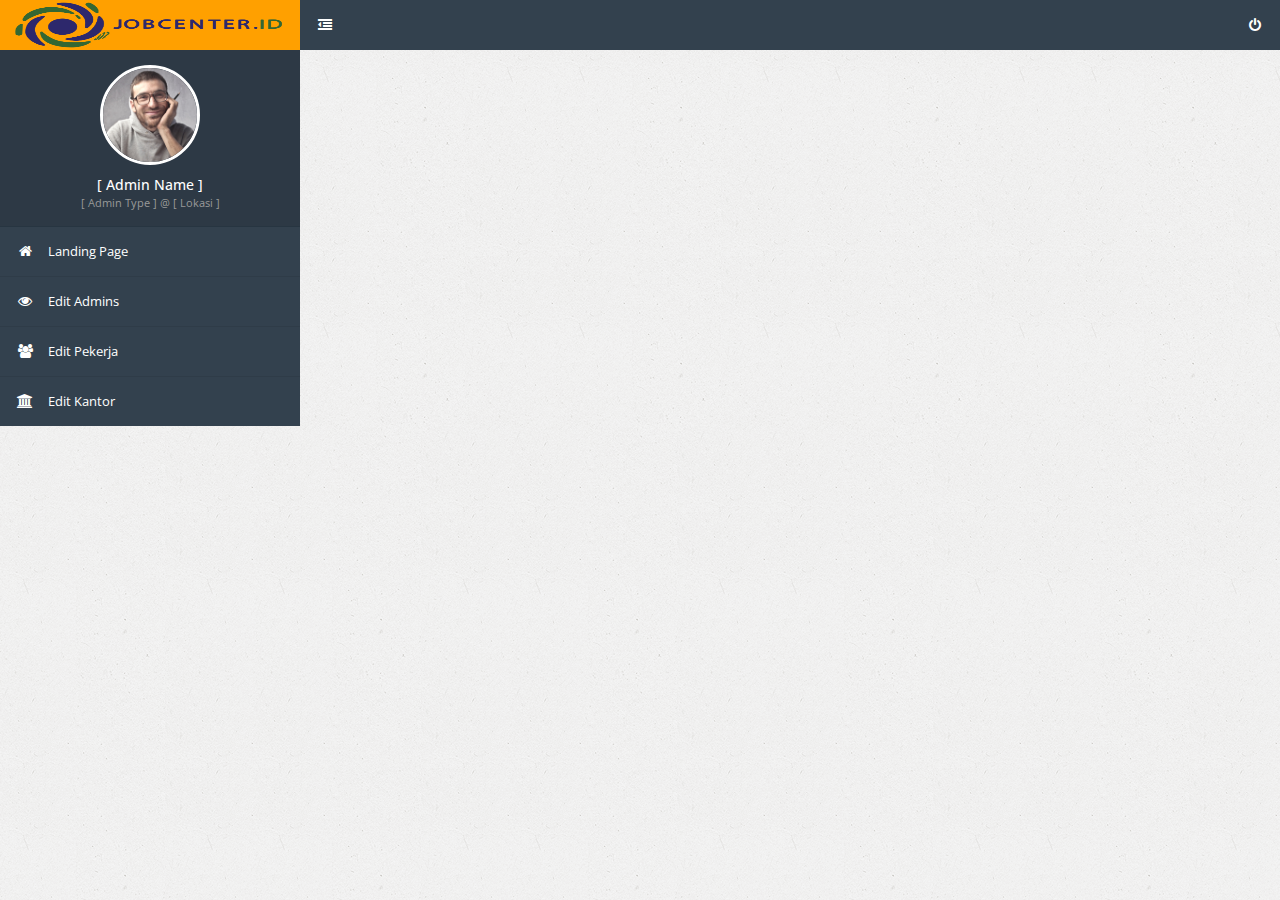
==== commit 317ddf3c: "added javascript files" ====
--- a/app/index.html
+++ b/app/index.html
@@ -15,9 +15,9 @@
         <!-- EOF CSS INCLUDE -->    
         
         <!-- START PLUGINS -->
-        <script type="text/javascript" src="vendor/plugins/jquery/jquery.min.js"></script>
-        <script type="text/javascript" src="vendor/plugins/jquery/jquery-ui.min.js"></script>
-        <script type="text/javascript" src="vendor/plugins/bootstrap/bootstrap.min.js"></script>        
+        <script type="text/javascript" src="js/plugins/jquery/jquery.min.js"></script>
+        <script type="text/javascript" src="js/plugins/jquery/jquery-ui.min.js"></script>
+        <script type="text/javascript" src="js/plugins/bootstrap/bootstrap.min.js"></script>        
         <!-- END PLUGINS -->
         
         <script src="./vendor/angular.min.js"></script>
@@ -51,8 +51,8 @@
         <!-- END PAGE PLUGINS -->         
 
         <!-- START TEMPLATE -->
-        <script type="text/javascript" src="vendor/plugins.js"></script>        
-        <script type="text/javascript" src="vendor/actions.js"></script>        
+        <script type="text/javascript" src="js/plugins.js"></script>        
+        <script type="text/javascript" src="js/actions.js"></script>        
         <!-- END TEMPLATE -->
         
         <!--CUSTOM SCRIPT-->
